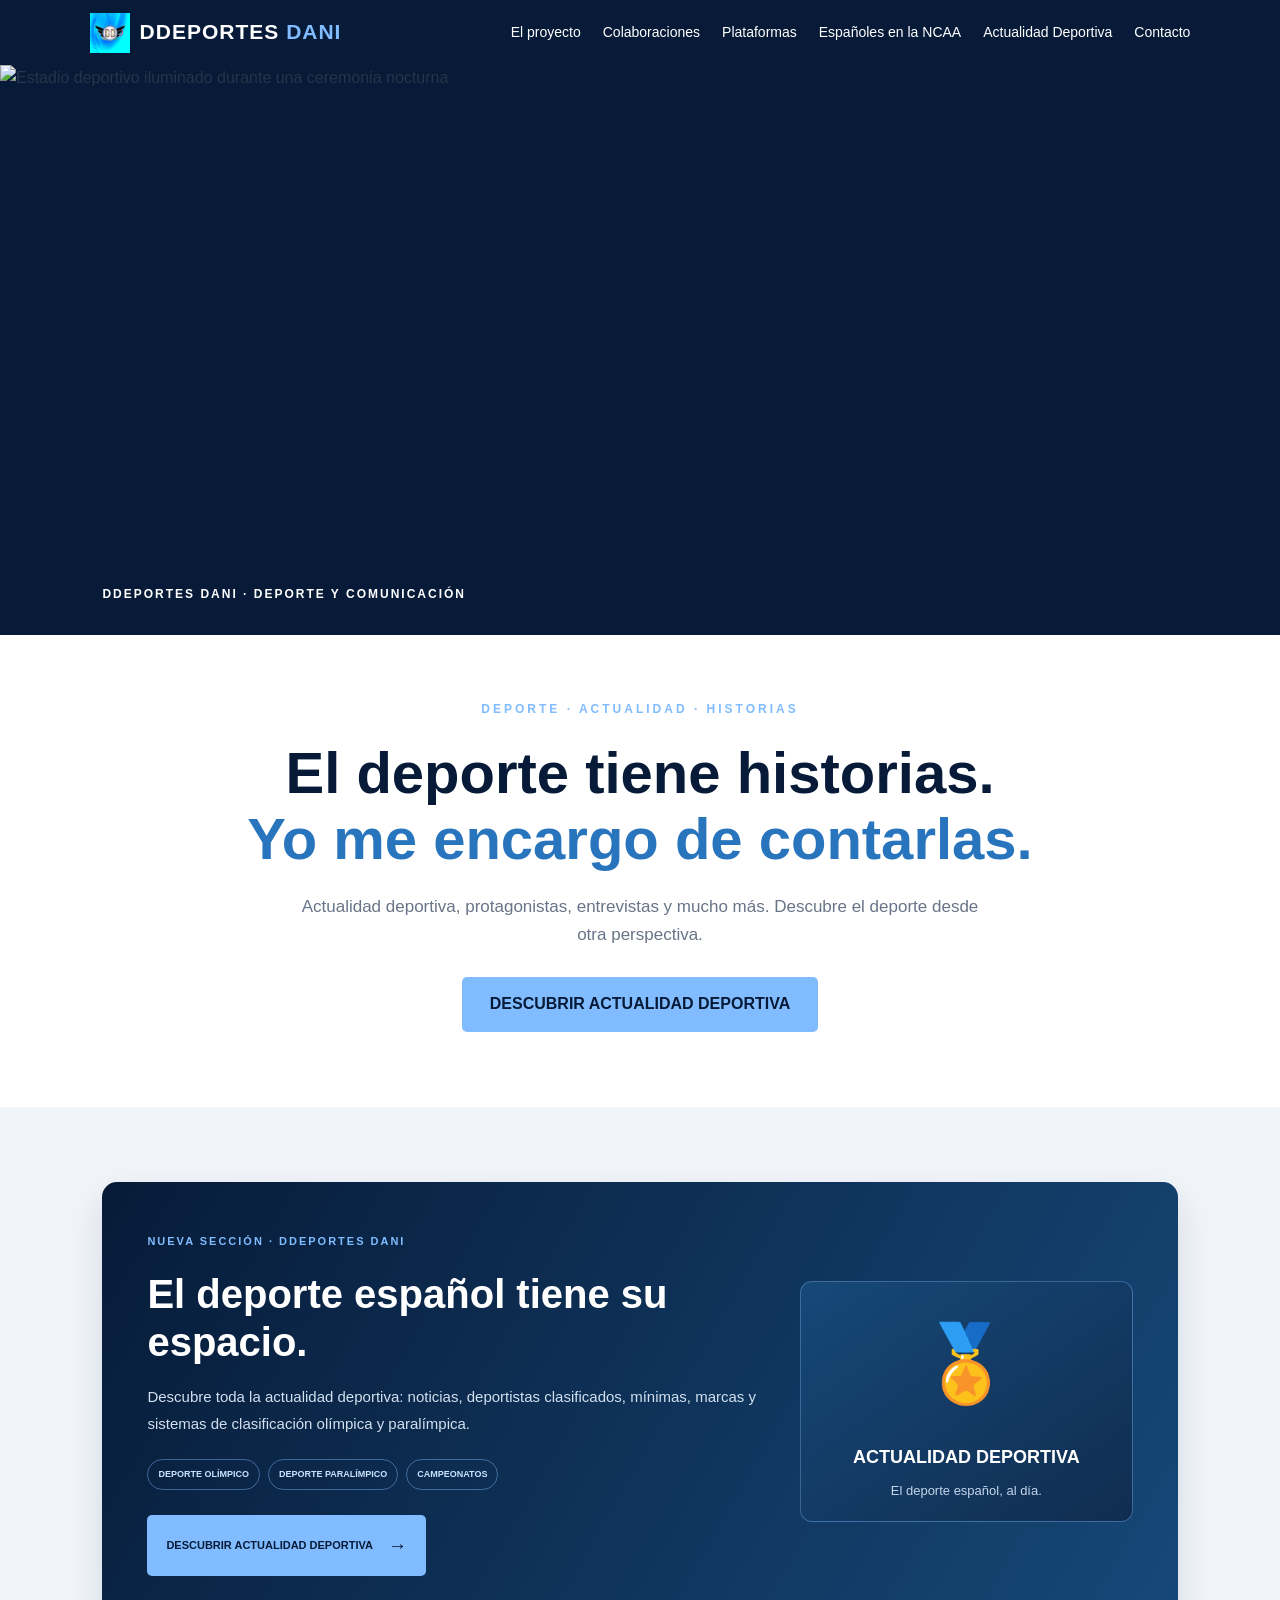
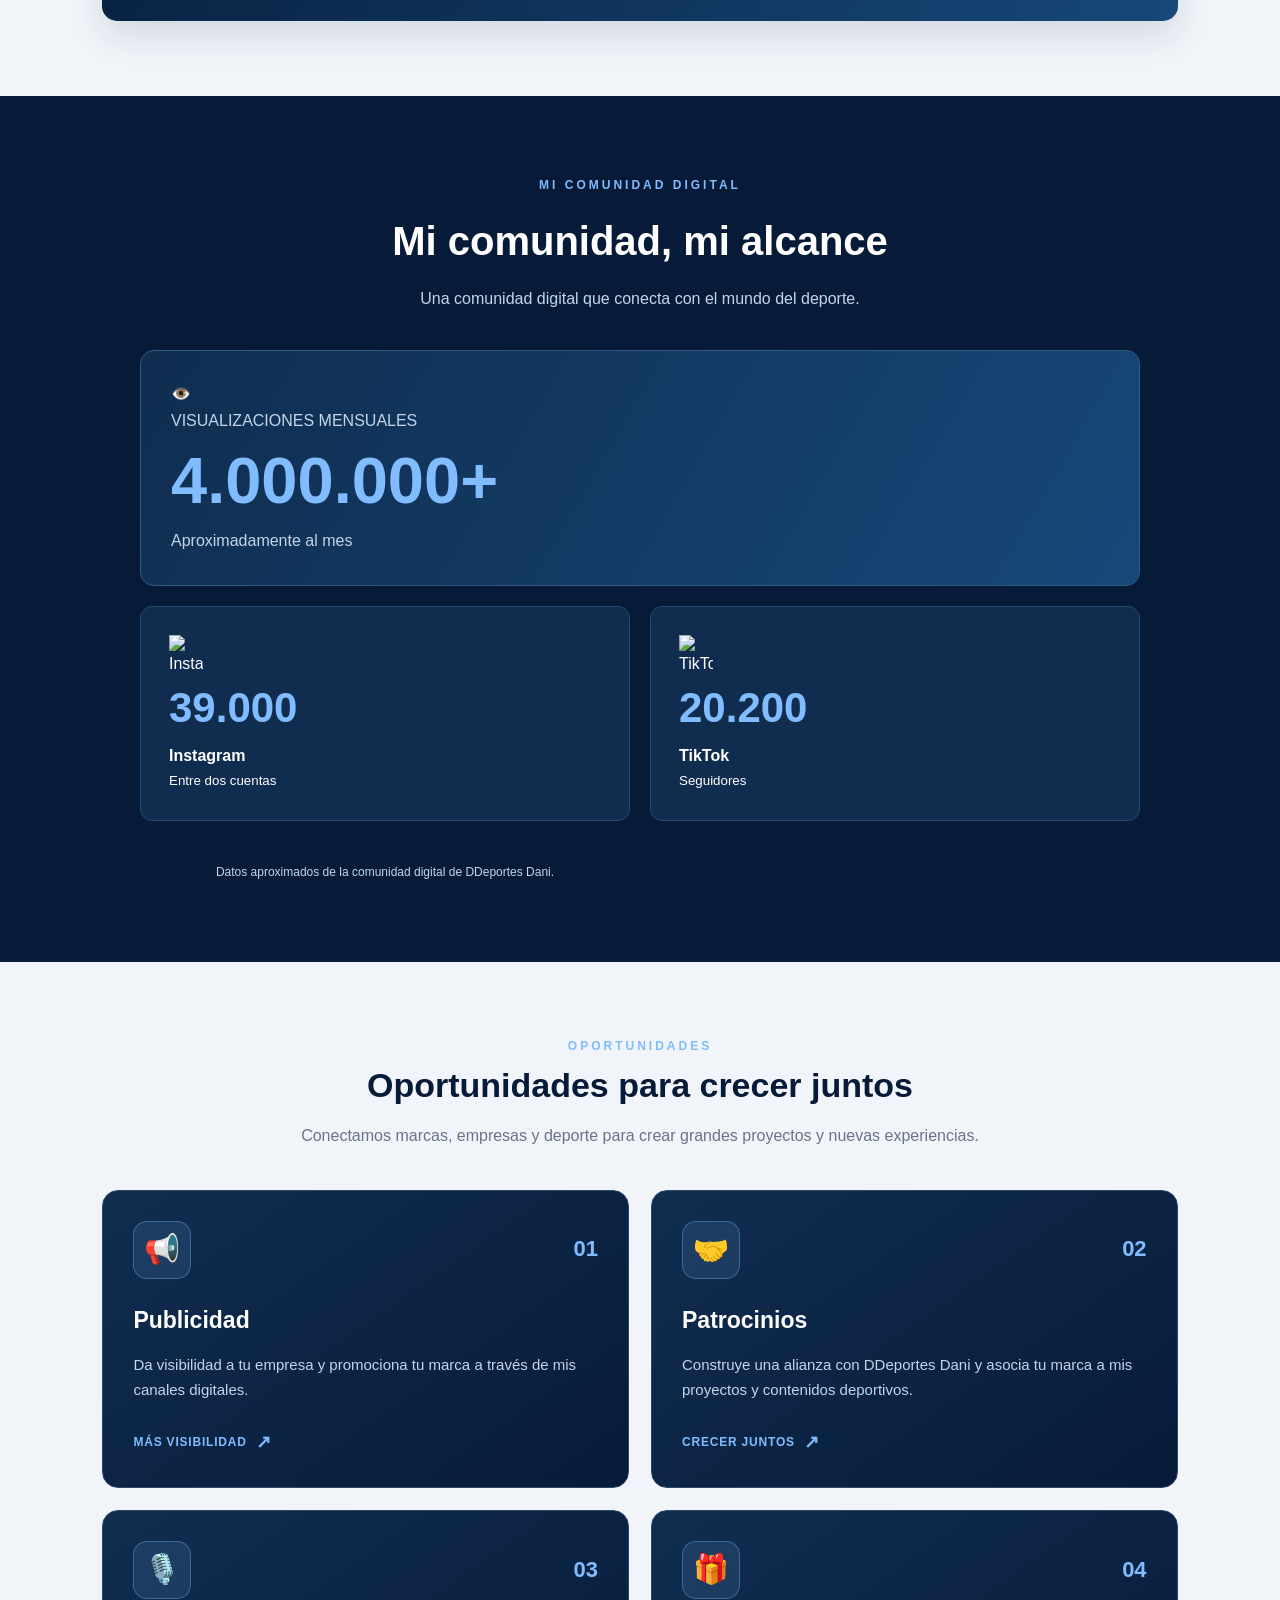
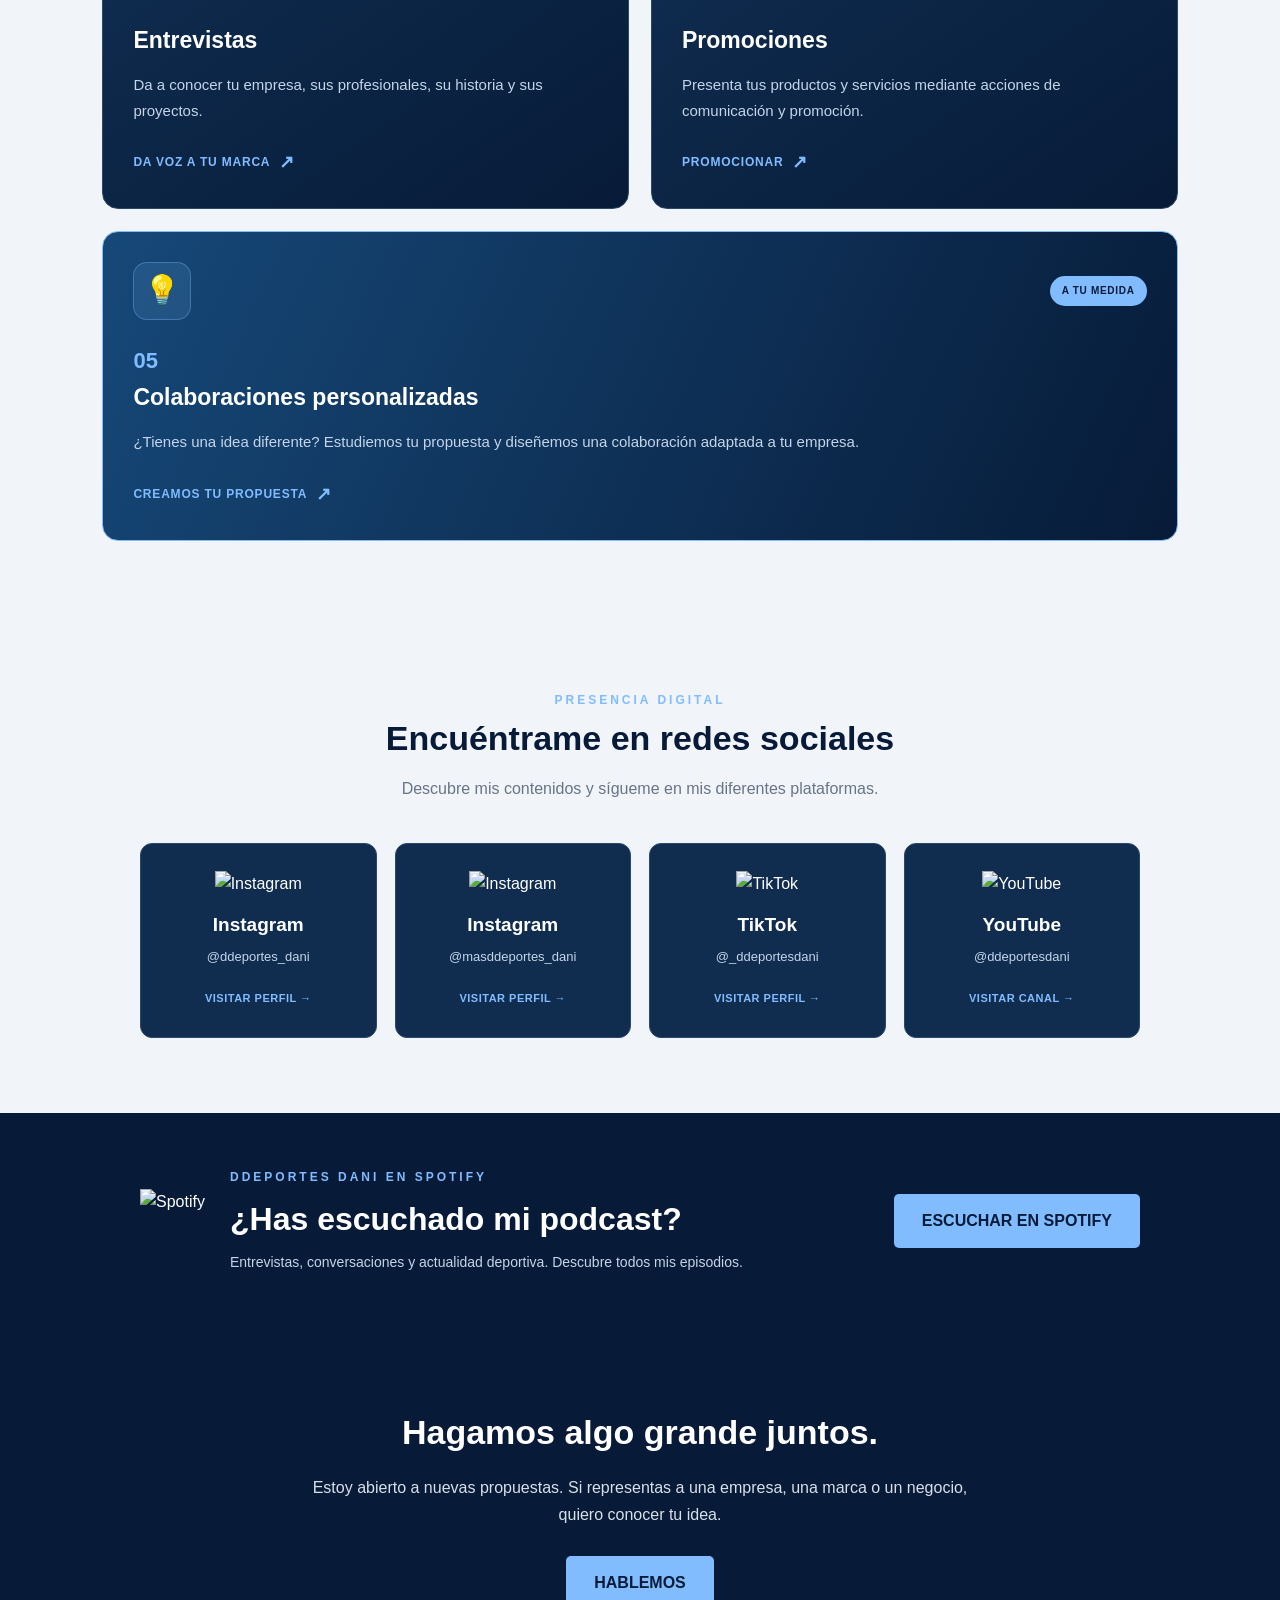
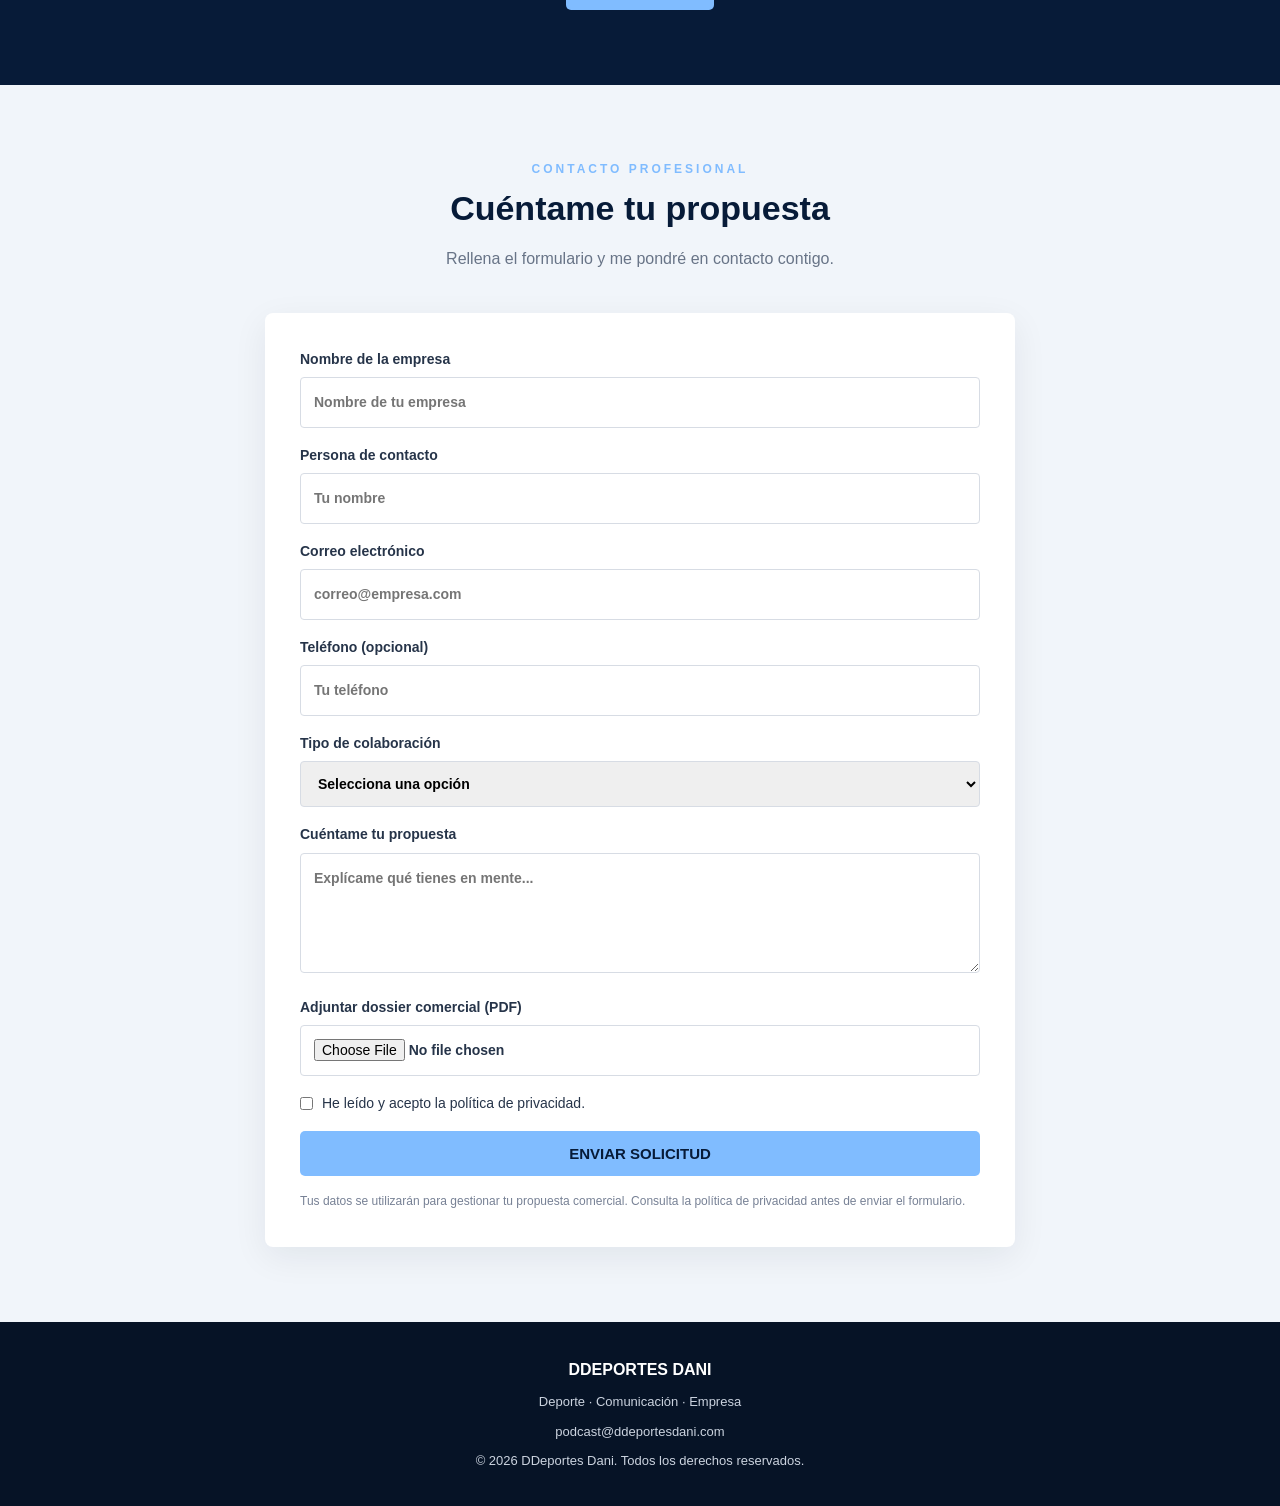
==== index.html @ 9a8748e1 "Update index.html" ====
<!DOCTYPE html>
<html lang="es">
<head>
<meta charset="UTF-8">
<meta name="viewport" content="width=device-width, initial-scale=1.0">
<meta name="description" content="DDeportes Dani. Colaboraciones, publicidad y patrocinios deportivos.">
<title>DDeportes Dani | Colabora conmigo</title>

<style>
:root {
  --navy: #071b38;
  --navy2: #102d50;
  --blue: #80bcff;
  --gold: #80bcff;
  --white: #ffffff;
  --light: #f1f5fa;
  --text: #263449;
}

* {
  box-sizing: border-box;
  margin: 0;
  padding: 0;
}

html { scroll-behavior: smooth; }

body {
  font-family: Arial, sans-serif;
  color: var(--text);
  line-height: 1.65;
}

a {
  text-decoration: none;
  color: inherit;
}

header {
  background: var(--navy);
  color: white;
  padding: 10px 7%;
  display: flex;
  align-items: center;
  justify-content: space-between;
  gap: 20px;
  min-height: 65px;
}

.logo {
  display: flex;
  align-items: center;
  gap: 10px;
  color: white;
  font-size: 21px;
  font-weight: 800;
  letter-spacing: 1px;
  white-space: nowrap;
}

.logo img {
  height: 40px;
  width: auto;
  max-width: 130px;
  object-fit: contain;
}

.logo strong { color: var(--blue); }

nav {
  display: flex;
  gap: 22px;
  font-size: 14px;
}

nav a:hover { color: var(--blue); }

.hero {
  background: linear-gradient(120deg, #071b38, #164878);
  color: white;
  padding: 105px 8%;
  text-align: center;
}

.eyebrow {
  color: var(--blue);
  font-weight: bold;
  letter-spacing: 3px;
  font-size: 12px;
}

.hero h1 {
  font-size: clamp(38px, 6vw, 65px);
  line-height: 1.12;
  max-width: 900px;
  margin: 22px auto;
}

.hero h1 .texto-azul {
  color: var(--blue) !important;
}

.hero p {
  max-width: 680px;
  margin: 0 auto 32px;
  color: #d9e5f3;
  font-size: 18px;
}

.btn {
  display: inline-block;
  background: var(--blue);
  color: var(--navy);
  padding: 14px 28px;
  border-radius: 5px;
  font-weight: bold;
  transition: .2s;
}

.btn:hover {
  background: white;
  transform: translateY(-2px);
}

section { padding: 75px 8%; }

.section-title {
  text-align: center;
  margin-bottom: 40px;
}

.section-title h2 {
  font-size: 34px;
  color: var(--navy);
}

.section-title p {
  color: #687487;
  margin-top: 10px;
}

/* ESTADISTICAS */


/* ESTADISTICAS COMERCIALES */

.stats-section {
  background: #071b38;
  color: white;
  padding: 80px 8%;
}

.stats-heading {
  text-align: center;
  margin-bottom: 38px;
}

.stats-heading h2 {
  font-size: clamp(28px, 4vw, 40px);
  margin: 12px 0;
}

.stats-heading p {
  color: #c4d5ea;
}

.stats-container {
  max-width: 1000px;
  margin: auto;
}

.stats-main {
  background: linear-gradient(120deg, #102d50, #164878);
  border: 1px solid #315b83;
  border-radius: 14px;
  padding: 30px;
  margin-bottom: 20px;
}

.stats-main h3 {
  font-size: clamp(42px, 7vw, 65px);
  color: #80bcff;
  margin: 8px 0;
  line-height: 1.2;
}

.stats-main p {
  color: #c4d5ea;
}

.stats-grid {
  display: grid;
  grid-template-columns: repeat(2, 1fr);
  gap: 20px;
}

.stat-card {
  background: #102d50;
  padding: 28px;
  border-radius: 12px;
  border: 1px solid #29486b;
  transition: transform .2s;
}

.stat-card:hover {
  transform: translateY(-5px);
}

.stat-card .stat-icon img {
  width: 34px;
  height: 34px;
  object-fit: contain;
  display: block;
  margin-bottom: 12px;
}
.stat-card h3 {
  display: block !important;
  visibility: visible !important;
  opacity: 1 !important;
  font-size: 42px !important;
  color: #80bcff !important;
  margin: 8px 0 !important;
  line-height: 1.3;
}

.stat-card p,
.stat-card small {
  display: block !important;
  visibility: visible !important;
  color: white !important;
}

.stat-card p {
  font-weight: bold;
  color: white;
}

.stat-card small {
  color: #c4d5ea;
}

.stats-note {
  text-align: center;
  color: #c4d5ea;
  font-size: 12px;
  margin-top: 22px;
}

@media(max-width: 600px) {
  .stats-grid {
    grid-template-columns: 1fr;
  }

  .stats-main {
    padding: 23px;
  }
}


/* PODCAST */

.podcast-section {
  background: var(--light);
}

.podcast-container {
  max-width: 750px;
  margin: auto;
}

.podcast-container iframe {
  width: 100%;
  border: 0;
  border-radius: 12px;
}

/* TARJETAS */

.soft { background: var(--light); }

.cards {
  display: grid;
  grid-template-columns: repeat(auto-fit, minmax(220px, 1fr));
  gap: 22px;
}

.card {
  background: white;
  border: 1px solid #e6e9ee;
  padding: 30px 25px;
  border-radius: 8px;
  box-shadow: 0 8px 25px #1729410b;
}

.card .number {
  font-size: 25px;
  color: #2875bd;
  font-weight: bold;
}

.card h3 {
  color: var(--navy);
  margin: 12px 0;
}

/* PRESENTACION */

.intro {
  max-width: 850px;
  margin: auto;
  text-align: center;
}

.intro p { font-size: 18px; }

/* CONTACTO */

.highlight {
  background: var(--navy);
  color: white;
  text-align: center;
}

.highlight h2 {
  font-size: 34px;
  margin-bottom: 15px;
}

.highlight p {
  max-width: 700px;
  margin: 0 auto 28px;
  color: #d9e0e9;
}

.contact-wrap {
  max-width: 750px;
  margin: auto;
  background: white;
  padding: 35px;
  border-radius: 8px;
  box-shadow: 0 10px 35px #101b2c12;
}

form {
  display: grid;
  gap: 16px;
}

label {
  font-weight: bold;
  font-size: 14px;
}

input, select, textarea {
  width: 100%;
  padding: 13px;
  margin-top: 6px;
  border: 1px solid #d7dce4;
  border-radius: 4px;
  font: inherit;
}

textarea {
  min-height: 120px;
  resize: vertical;
}

button {
  border: 0;
  cursor: pointer;
  font-size: 15px;
}

.privacy {
  display: flex;
  gap: 9px;
  align-items: flex-start;
  font-weight: normal;
}

.privacy input {
  width: auto;
  margin-top: 5px;
}

.note {
  font-size: 12px;
  color: #778195;
}

footer {
  background: #061326;
  color: #cbd3df;
  padding: 35px 8%;
  text-align: center;
}

footer strong { color: white; }
footer p { font-size: 13px; margin-top: 8px; }

@media(max-width: 700px) {
  header {
    flex-direction: column;
    padding: 12px 5%;
  }

  nav {
    flex-wrap: wrap;
    justify-content: center;
    gap: 12px;
  }

  .logo img { height: 35px; }

  .hero { padding: 75px 7%; }

  section { padding: 55px 7%; }

  .contact-wrap { padding: 22px; }

  .stats-grid { grid-template-columns: 1fr; }
}
  
/* REDES SOCIALES */

.social-section {
  background: #f1f5fa;
  padding: 75px 8%;
}

.social-grid {
  max-width: 1000px;
  margin: auto;
  display: grid;
  grid-template-columns: repeat(4, 1fr);
  gap: 18px;
}

.social-card {
  background: #102d50;
  border: 1px solid #29486b;
  border-radius: 12px;
  padding: 27px 15px;
  text-align: center;
  color: white;
  transition: .25s;
}

.social-card:hover {
  transform: translateY(-6px);
  background: #164878;
  box-shadow: 0 12px 25px #071b3820;
}

.social-card img {
  width: 42px;
  height: 42px;
  object-fit: contain;
  margin-bottom: 12px;
}

.social-card h3 {
  font-size: 19px;
  margin-bottom: 5px;
}

.social-card p {
  color: #c4d5ea;
  font-size: 13px;
  margin-bottom: 17px;
  overflow-wrap: anywhere;
}

.social-card span {
  color: #80bcff;
  font-size: 11px;
  font-weight: bold;
  letter-spacing: .5px;
}

/* SPOTIFY */

.spotify-section {
  background: #071b38;
  padding: 55px 8%;
  color: white;
}

.spotify-content {
  max-width: 1000px;
  margin: auto;
  display: flex;
  align-items: center;
  gap: 25px;
}

.spotify-logo {
  width: 65px;
  height: 65px;
  flex-shrink: 0;
}

.spotify-content h2 {
  font-size: clamp(23px, 3vw, 32px);
  margin: 5px 0;
}

.spotify-content p {
  color: #c4d5ea;
  font-size: 14px;
}

.spotify-content .btn {
  margin-left: auto;
  white-space: nowrap;
}

@media(max-width: 800px) {
  .social-grid {
    grid-template-columns: repeat(2, 1fr);
  }

  .spotify-content {
    flex-direction: column;
    text-align: center;
  }

  .spotify-content .btn {
    margin: 5px auto 0;
  }
}

@media(max-width: 400px) {
  .social-grid {
    grid-template-columns: 1fr;
  }
}

/* NUEVA SECCION OPORTUNIDADES */

.opportunities-section {
  background: #f1f5fa;
}

.opportunities-grid {
  max-width: 1100px;
  margin: auto;
  display: grid;
  grid-template-columns: repeat(2, 1fr);
  gap: 22px;
}

.opportunity-card {
  background: linear-gradient(145deg, #102d50, #071b38);
  border: 1px solid #29486b;
  border-radius: 16px;
  padding: 30px;
  color: white;
  position: relative;
  overflow: hidden;
  transition: transform .3s ease,
              box-shadow .3s ease,
              border-color .3s ease;
}

.opportunity-card:hover {
  transform: translateY(-7px);
  border-color: #80bcff;
  box-shadow: 0 15px 35px #071b3825;
}

.opportunity-top {
  display: flex;
  justify-content: space-between;
  align-items: center;
  margin-bottom: 23px;
}

.opportunity-icon {
  width: 58px;
  height: 58px;
  background: #80bcff20;
  border: 1px solid #80bcff55;
  border-radius: 14px;
  display: flex;
  align-items: center;
  justify-content: center;
  font-size: 29px;
}

.opportunity-number {
  color: #80bcff;
  font-size: 22px;
  font-weight: 800;
}

.opportunity-card h3 {
  color: white;
  font-size: 23px;
  margin-bottom: 12px;
}

.opportunity-card p {
  color: #c4d5ea;
  font-size: 15px;
  line-height: 1.7;
  margin-bottom: 25px;
}

.opportunity-card a {
  color: #80bcff;
  font-size: 12px;
  font-weight: 800;
  letter-spacing: .8px;
  display: inline-flex;
  gap: 9px;
  align-items: center;
}

.opportunity-card a span {
  font-size: 18px;
  transition: transform .2s;
}

.opportunity-card a:hover span {
  transform: translate(4px, -3px);
}

.opportunity-featured {
  grid-column: 1 / -1;
  background: linear-gradient(115deg, #164878, #071b38);
  border-color: #80bcff;
}

.opportunity-tag {
  color: #071b38;
  background: #80bcff;
  padding: 7px 12px;
  border-radius: 30px;
  font-size: 10px;
  font-weight: 800;
  letter-spacing: .7px;
}

@media(max-width: 650px) {
  .opportunities-grid {
    grid-template-columns: 1fr;
  }

  .opportunity-featured {
    grid-column: auto;
  }

  .opportunity-card {
    padding: 25px;
  }
}


/* ACTUALIDAD DEPORTIVA - ACCESO DESDE PORTADA */

.actualidad-home {
  padding: 75px 8%;
  background: #f1f5fa;
}

.actualidad-home-container {
  max-width: 1100px;
  margin: auto;
  display: grid;
  grid-template-columns: 1.3fr .7fr;
  align-items: center;
  gap: 35px;
  background: linear-gradient(120deg, #071b38, #164878);
  padding: 45px;
  border-radius: 15px;
  color: white;
  box-shadow: 0 15px 35px #071b3820;
}

.actualidad-home-label {
  color: #80bcff;
  font-size: 11px;
  font-weight: 900;
  letter-spacing: 2px;
}

.actualidad-home-text h2 {
  font-size: clamp(28px, 4vw, 40px);
  line-height: 1.2;
  margin: 17px 0;
}

.actualidad-home-text p {
  color: #d2e0ef;
  font-size: 15px;
  line-height: 1.8;
  margin-bottom: 22px;
}

.actualidad-home-tags {
  display: flex;
  flex-wrap: wrap;
  gap: 8px;
  margin-bottom: 25px;
}

.actualidad-home-tags span {
  border: 1px solid #80bcff70;
  color: #c9e3ff;
  border-radius: 30px;
  padding: 7px 10px;
  font-size: 9px;
  font-weight: bold;
}

.actualidad-home-button {
  display: inline-flex;
  gap: 15px;
  align-items: center;
  background: #80bcff;
  color: #071b38;
  padding: 15px 19px;
  border-radius: 5px;
  font-size: 11px;
  font-weight: 900;
  transition: .25s;
}

.actualidad-home-button:hover {
  background: white;
  transform: translateY(-3px);
}

.actualidad-home-button span {
  font-size: 19px;
}

.actualidad-home-visual {
  min-height: 230px;
  border: 1px solid #80bcff60;
  border-radius: 12px;
  background: linear-gradient(145deg, #164878, #102d50);
  display: flex;
  flex-direction: column;
  align-items: center;
  justify-content: center;
  text-align: center;
  padding: 20px;
}

.actualidad-home-icon {
  font-size: 75px;
  margin-bottom: 18px;
}

.actualidad-home-caption strong {
  display: block;
  font-size: 18px;
}

.actualidad-home-caption span {
  display: block;
  color: #c4d5ea;
  font-size: 13px;
  margin-top: 7px;
}

@media(max-width:700px) {
  .actualidad-home {
    padding: 50px 5%;
  }

  .actualidad-home-container {
    grid-template-columns: 1fr;
    padding: 27px;
  }

  .actualidad-home-visual {
    min-height: 170px;
  }
}

/* NUEVA PORTADA EDITORIAL */

.hero-editorial {
  padding: 0;
  background: #ffffff;
}

.hero-image {
  position: relative;
  width: 100%;
  height: clamp(280px, 48vw, 570px);
  overflow: hidden;
  background: #071b38;
}

.hero-image img {
  width: 100%;
  height: 100%;
  display: block;
  object-fit: cover;
  object-position: center;
}

.hero-image-overlay {
  position: absolute;
  inset: 0;
  display: flex;
  align-items: flex-end;
  padding: 30px 8%;
  background: linear-gradient(
    transparent 55%,
    rgba(7,27,56,.65)
  );
}

.hero-image-overlay span {
  color: white;
  font-size: 12px;
  font-weight: bold;
  letter-spacing: 2px;
}

.hero-editorial-content {
  max-width: 1000px;
  margin: auto;
  padding: 65px 25px 75px;
  text-align: center;
}

.hero-editorial-content h1 {
  font-size: clamp(36px, 5vw, 58px);
  line-height: 1.15;
  color: #071b38;
  margin: 20px auto;
}

.hero-editorial-content h1 span {
  display: block;
  color: #2875bd;
}

.hero-editorial-content p {
  max-width: 680px;
  margin: 0 auto 28px;
  font-size: 17px;
  color: #687487;
}

@media(max-width: 600px) {
  .hero-image {
    height: 300px;
  }

  .hero-editorial-content {
    padding: 45px 22px 55px;
  }
}

</style>
</head>

<body>

<header>
  <a class="logo" href="#">
    <img src="logo.jpg" alt="Logo DDeportes Dani">
    <span>DDEPORTES <strong>DANI</strong></span>
  </a>


<nav>
    <a href="#nosotros">El proyecto</a>
    <a href="#servicios">Colaboraciones</a>
    <a href="#plataformas">Plataformas</a>
    <a href="/ncaa/">Españoles en la NCAA</a>
<a href="/actualidad-deportiva/">Actualidad Deportiva</a>
<a href="#contacto">Contacto</a>
</nav>

</header>

<main>


<!-- PORTADA DDEPORTES DANI -->

<section class="hero-editorial">

  <div class="hero-image">
    <img src="images/portada-deportes.jpg"
         alt="Estadio deportivo iluminado durante una ceremonia nocturna">

    <div class="hero-image-overlay">
      <span>DDEPORTES DANI · DEPORTE Y COMUNICACIÓN</span>
    </div>
  </div>

  <div class="hero-editorial-content">

    <div class="eyebrow">DEPORTE · ACTUALIDAD · HISTORIAS</div>

    <h1>
      El deporte tiene historias.
      <span>Yo me encargo de contarlas.</span>
    </h1>

    <p>
      Actualidad deportiva, protagonistas, entrevistas
      y mucho más. Descubre el deporte desde otra perspectiva.
    </p>

    <a href="/actualidad-deportiva/" class="btn">
      DESCUBRIR ACTUALIDAD DEPORTIVA
    </a>

  </div>

</section>


<!-- ACTUALIDAD DEPORTIVA -->
<section class="actualidad-home">
  <div class="actualidad-home-container">

    <div class="actualidad-home-text">
      <span class="actualidad-home-label">
        NUEVA SECCIÓN · DDEPORTES DANI
      </span>

      <h2>El deporte español tiene su espacio.</h2>

      <p>
        Descubre toda la actualidad deportiva:
        noticias, deportistas clasificados,
        mínimas, marcas y sistemas de clasificación
        olímpica y paralímpica.
      </p>

      <div class="actualidad-home-tags">
        <span>DEPORTE OLÍMPICO</span>
        <span>DEPORTE PARALÍMPICO</span>
        <span>CAMPEONATOS</span>
      </div>

      <a href="/actualidad-deportiva/" class="actualidad-home-button">
        DESCUBRIR ACTUALIDAD DEPORTIVA
        <span>→</span>
      </a>
    </div>

    <div class="actualidad-home-visual">
      <div class="actualidad-home-icon">🏅</div>
      <div class="actualidad-home-caption">
        <strong>ACTUALIDAD DEPORTIVA</strong>
        <span>El deporte español, al día.</span>
      </div>
    </div>

  </div>
</section>


<!-- 2. ESTADISTICAS -->

<section class="stats-section" id="comunidad">

  <div class="stats-container">

    <div class="stats-heading">
      <div class="eyebrow">MI COMUNIDAD DIGITAL</div>
      <h2>Mi comunidad, mi alcance</h2>
      <p>
        Una comunidad digital que conecta con el mundo del deporte.
      </p>
    </div>

    <div class="stats-main">
      <div class="stat-icon">👁️</div>
      <p>VISUALIZACIONES MENSUALES</p>
      <h3>4.000.000+</h3>
      <p>Aproximadamente al mes</p>
    </div>

    <div class="stats-grid">

      <div class="stat-card">
      <div class="stat-icon">
  <img src="https://cdn.simpleicons.org/instagram/E9A4D0"
       alt="Instagram">
</div>
        <h3>39.000</h3>
        <p>Instagram</p>
        <small>Entre dos cuentas</small>
      </div>
<div class="stat-card">
  <div class="stat-icon">
    <img src="https://cdn.simpleicons.org/tiktok/FFFFFF"
         alt="TikTok">
  </div>
  <h3>20.200</h3>
  <p>TikTok</p>
  <small>Seguidores</small>
</div>

    <p class="stats-note">
      Datos aproximados de la comunidad digital de DDeportes Dani.
    </p>

  </div>

</section>


<!-- 4. OPORTUNIDADES -->
<section class="opportunities-section" id="servicios">

  <div class="section-title">
    <div class="eyebrow">OPORTUNIDADES</div>
    <h2>Oportunidades para crecer juntos</h2>
    <p>
      Conectamos marcas, empresas y deporte para crear
      grandes proyectos y nuevas experiencias.
    </p>
  </div>

  <div class="opportunities-grid">

    <article class="opportunity-card">
      <div class="opportunity-top">
        <span class="opportunity-icon">📢</span>
        <span class="opportunity-number">01</span>
      </div>
      <h3>Publicidad</h3>
      <p>
        Da visibilidad a tu empresa y promociona tu marca
        a través de mis canales digitales.
      </p>
      <a href="#contacto">MÁS VISIBILIDAD <span>↗</span></a>
    </article>

    <article class="opportunity-card">
      <div class="opportunity-top">
        <span class="opportunity-icon">🤝</span>
        <span class="opportunity-number">02</span>
      </div>
      <h3>Patrocinios</h3>
      <p>
        Construye una alianza con DDeportes Dani y asocia
        tu marca a mis proyectos y contenidos deportivos.
      </p>
      <a href="#contacto">CRECER JUNTOS <span>↗</span></a>
    </article>

    <article class="opportunity-card">
      <div class="opportunity-top">
        <span class="opportunity-icon">🎙️</span>
        <span class="opportunity-number">03</span>
      </div>
      <h3>Entrevistas</h3>
      <p>
        Da a conocer tu empresa, sus profesionales,
        su historia y sus proyectos.
      </p>
      <a href="#contacto">DA VOZ A TU MARCA <span>↗</span></a>
    </article>

    <article class="opportunity-card">
      <div class="opportunity-top">
        <span class="opportunity-icon">🎁</span>
        <span class="opportunity-number">04</span>
      </div>
      <h3>Promociones</h3>
      <p>
        Presenta tus productos y servicios mediante
        acciones de comunicación y promoción.
      </p>
      <a href="#contacto">PROMOCIONAR <span>↗</span></a>
    </article>

    <article class="opportunity-card opportunity-featured">
      <div class="opportunity-top">
        <span class="opportunity-icon">💡</span>
        <span class="opportunity-tag">A TU MEDIDA</span>
      </div>
      <span class="opportunity-number">05</span>
      <h3>Colaboraciones personalizadas</h3>
      <p>
        ¿Tienes una idea diferente? Estudiemos tu propuesta
        y diseñemos una colaboración adaptada a tu empresa.
      </p>
      <a href="#contacto">CREAMOS TU PROPUESTA <span>↗</span></a>
    </article>

  </div>

</section>


</section>


<!-- 5. MIS REDES SOCIALES -->

<section class="social-section" id="plataformas">

  <div class="section-title">
    <div class="eyebrow">PRESENCIA DIGITAL</div>
    <h2>Encuéntrame en redes sociales</h2>
    <p>
      Descubre mis contenidos y sígueme en mis diferentes plataformas.
    </p>
  </div>

  <div class="social-grid">

    <a class="social-card"
       href="https://www.instagram.com/ddeportes_dani/"
       target="_blank" rel="noopener">
      <img src="https://cdn.simpleicons.org/instagram/E9A4D0"
           alt="Instagram">
      <h3>Instagram</h3>
      <p>@ddeportes_dani</p>
      <span>VISITAR PERFIL →</span>
    </a>

    <a class="social-card"
       href="https://www.instagram.com/masddeportes_dani/"
       target="_blank" rel="noopener">
      <img src="https://cdn.simpleicons.org/instagram/E9A4D0"
           alt="Instagram">
      <h3>Instagram</h3>
      <p>@masddeportes_dani</p>
      <span>VISITAR PERFIL →</span>
    </a>

    <a class="social-card"
       href="https://www.tiktok.com/@_ddeportesdani"
       target="_blank" rel="noopener">
      <img src="https://cdn.simpleicons.org/tiktok/FFFFFF"
           alt="TikTok">
      <h3>TikTok</h3>
      <p>@_ddeportesdani</p>
      <span>VISITAR PERFIL →</span>
    </a>

    <a class="social-card"
       href="https://www.youtube.com/@ddeportesdani"
       target="_blank" rel="noopener">
      <img src="https://cdn.simpleicons.org/youtube/FF5555"
           alt="YouTube">
      <h3>YouTube</h3>
      <p>@ddeportesdani</p>
      <span>VISITAR CANAL →</span>
    </a>

  </div>

</section>

<!-- 6. MI PODCAST -->

<section class="spotify-section">

  <div class="spotify-content">

    <img
      src="https://cdn.simpleicons.org/spotify/1ED760"
      alt="Spotify"
      class="spotify-logo">

    <div>
      <div class="eyebrow">DDEPORTES DANI EN SPOTIFY</div>
      <h2>¿Has escuchado mi podcast?</h2>
      <p>
        Entrevistas, conversaciones y actualidad deportiva.
        Descubre todos mis episodios.
      </p>
    </div>

    <a
      href="https://open.spotify.com/show/1aGTxcUhdB43NSuspuUHQ2"
      target="_blank"
      rel="noopener"
      class="btn">
      ESCUCHAR EN SPOTIFY
    </a>

  </div>

</section>


<!-- 6. LLAMADA A LA ACCION -->

<section class="highlight">

  <h2>Hagamos algo grande juntos.</h2>

  <p>
    Estoy abierto a nuevas propuestas.
    Si representas a una empresa, una marca o un negocio,
    quiero conocer tu idea.
  </p>

  <a href="#contacto" class="btn">HABLEMOS</a>

</section>

<!-- 7. CONTACTO -->

<section id="contacto" class="soft">

  <div class="section-title">
    <div class="eyebrow">CONTACTO PROFESIONAL</div>
    <h2>Cuéntame tu propuesta</h2>
    <p>
      Rellena el formulario y me pondré en contacto contigo.
    </p>
  </div>

  <div class="contact-wrap">

    <form action="https://formsubmit.co/podcast@ddeportesdani.com"
          method="POST"
          enctype="multipart/form-data">

      <input type="hidden" name="_subject"
             value="Nueva propuesta comercial - DDeportes Dani">

      <input type="hidden" name="_captcha" value="true">

      <input type="hidden" name="_template" value="table">

      <input type="text" name="_honey"
             style="display:none">

      <label>
        Nombre de la empresa
        <input name="empresa" required
               placeholder="Nombre de tu empresa">
      </label>

      <label>
        Persona de contacto
        <input name="persona" required
               placeholder="Tu nombre">
      </label>

      <label>
        Correo electrónico
        <input name="email" type="email" required
               placeholder="correo@empresa.com">
      </label>

      <label>
        Teléfono (opcional)
        <input name="telefono" type="tel"
               placeholder="Tu teléfono">
      </label>

      <label>
        Tipo de colaboración
        <select name="tipo" required>
          <option value="">Selecciona una opción</option>
          <option>Publicidad</option>
          <option>Patrocinio</option>
          <option>Entrevista</option>
          <option>Promoción de productos o servicios</option>
          <option>Colaboración personalizada</option>
          <option>Otra propuesta</option>
        </select>
      </label>

      <label>
        Cuéntame tu propuesta
        <textarea name="mensaje" required
          placeholder="Explícame qué tienes en mente..."></textarea>
      </label>

      <label>
        Adjuntar dossier comercial (PDF)
        <input type="file" name="attachment"
               accept=".pdf,application/pdf">
      </label>

      <label class="privacy">
        <input type="checkbox" name="privacidad"
               required>
        <span>He leído y acepto la política de privacidad.</span>
      </label>

      <button class="btn" type="submit">
        ENVIAR SOLICITUD
      </button>

      <p class="note">
        Tus datos se utilizarán para gestionar tu propuesta comercial.
        Consulta la política de privacidad antes de enviar el formulario.
      </p>

    </form>

  </div>

</section>

</main>

<footer>

  <strong>DDEPORTES DANI</strong>

  <p>Deporte · Comunicación · Empresa</p>

  <p>
    <a href="mailto:podcast@ddeportesdani.com">
      podcast@ddeportesdani.com
    </a>
  </p>

  <p>© 2026 DDeportes Dani. Todos los derechos reservados.</p>

</footer>

</body>
</html>
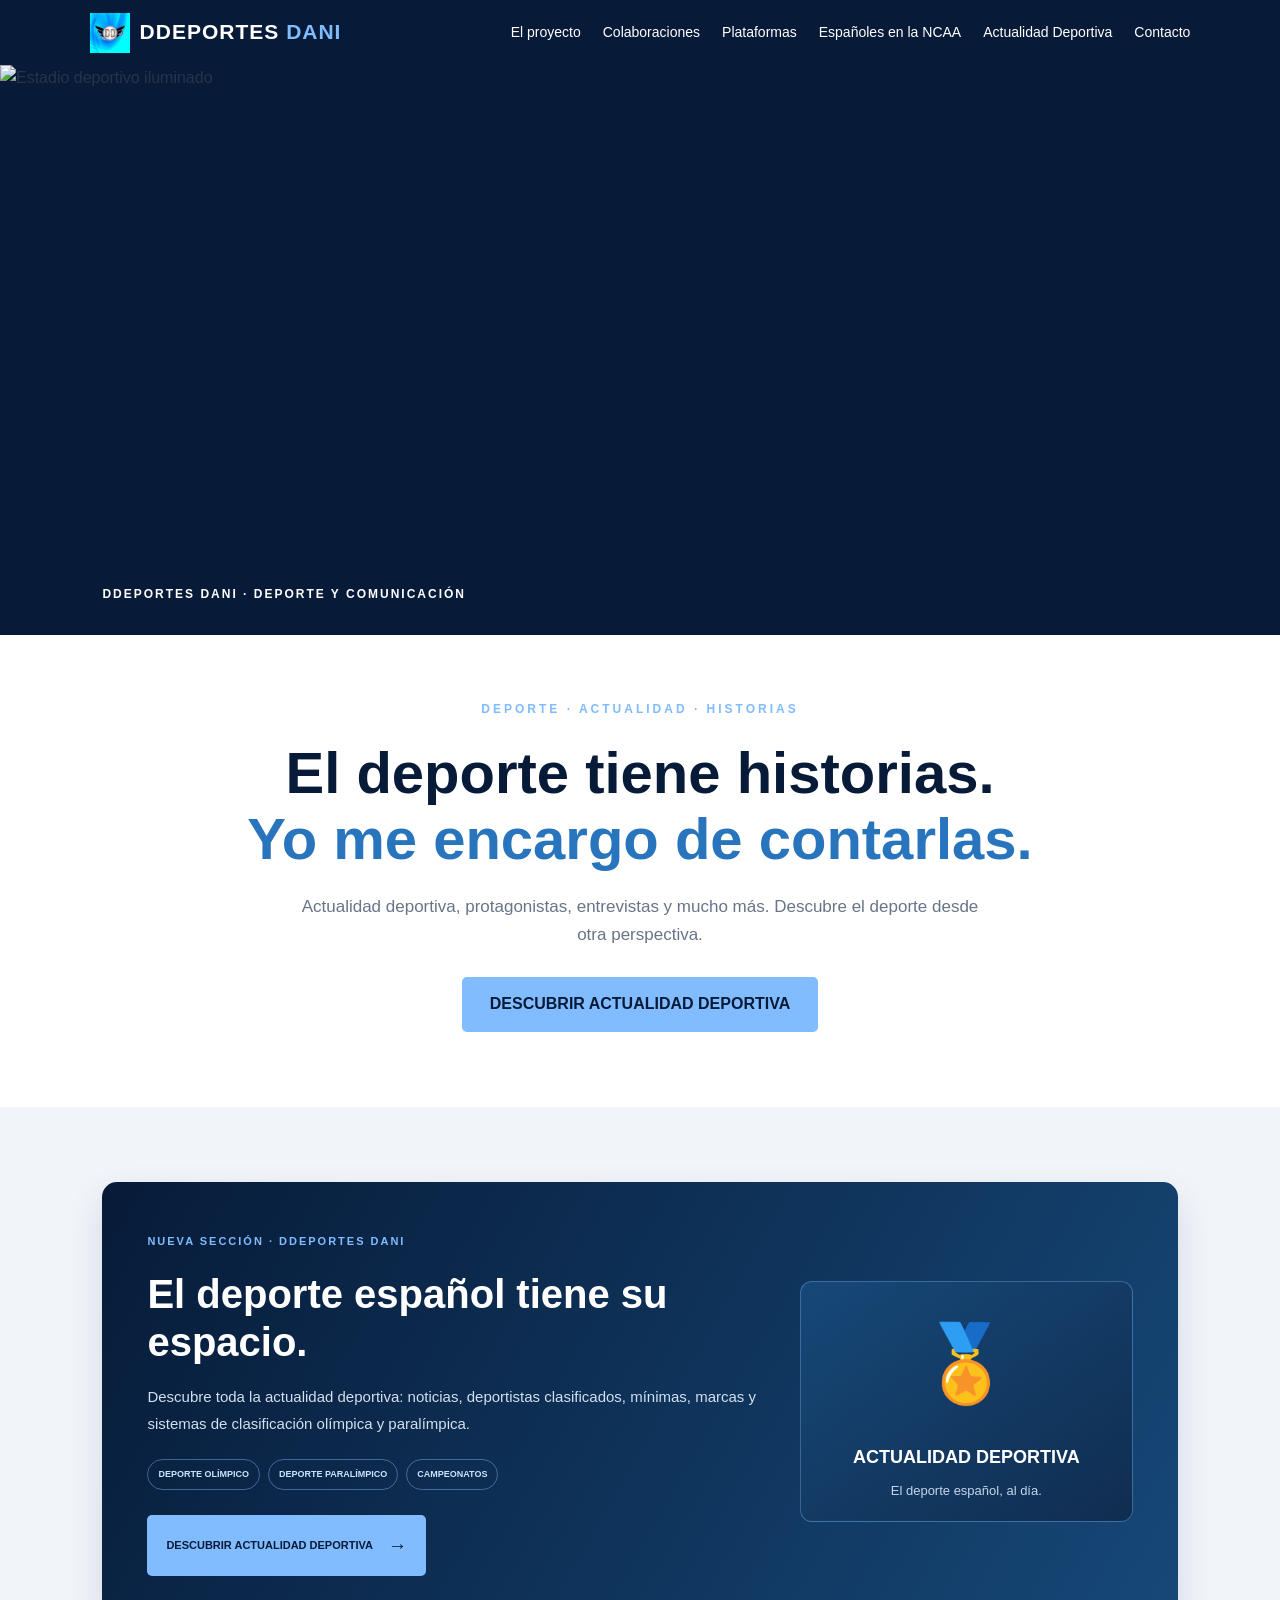
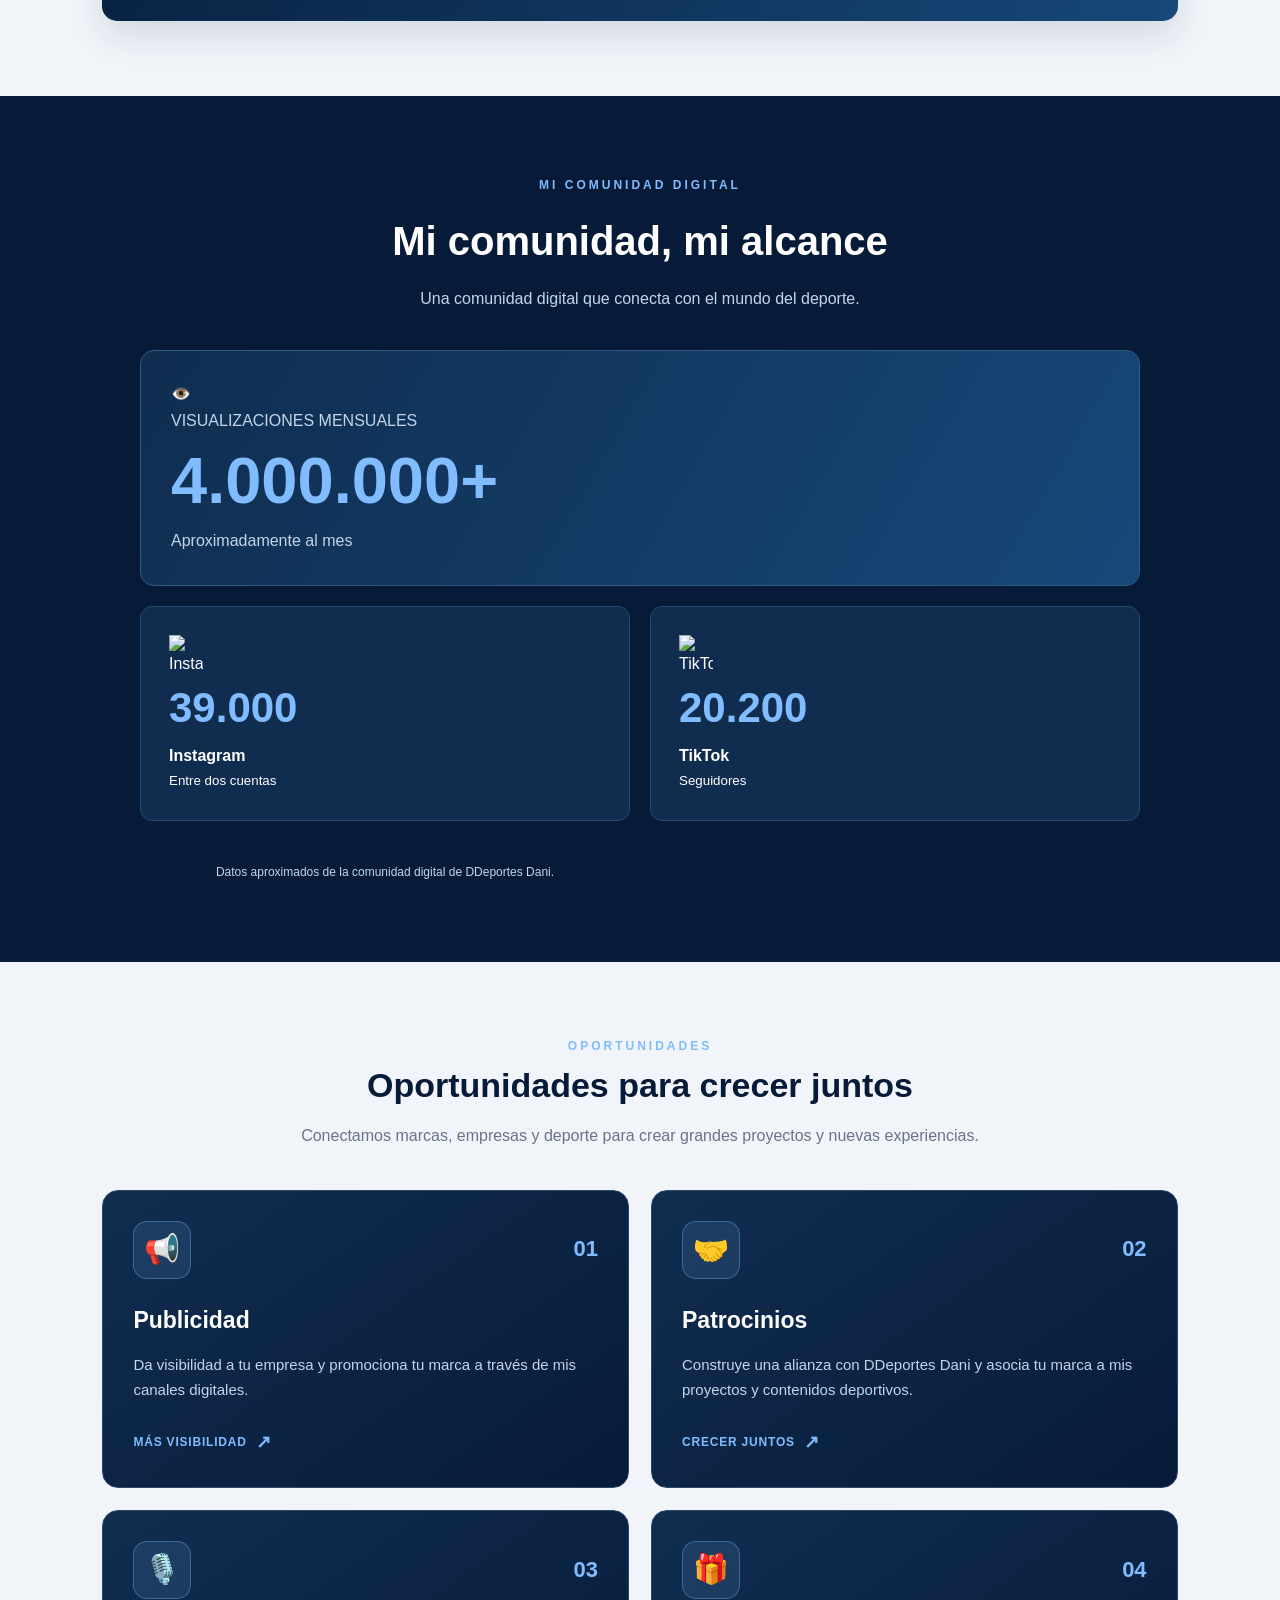
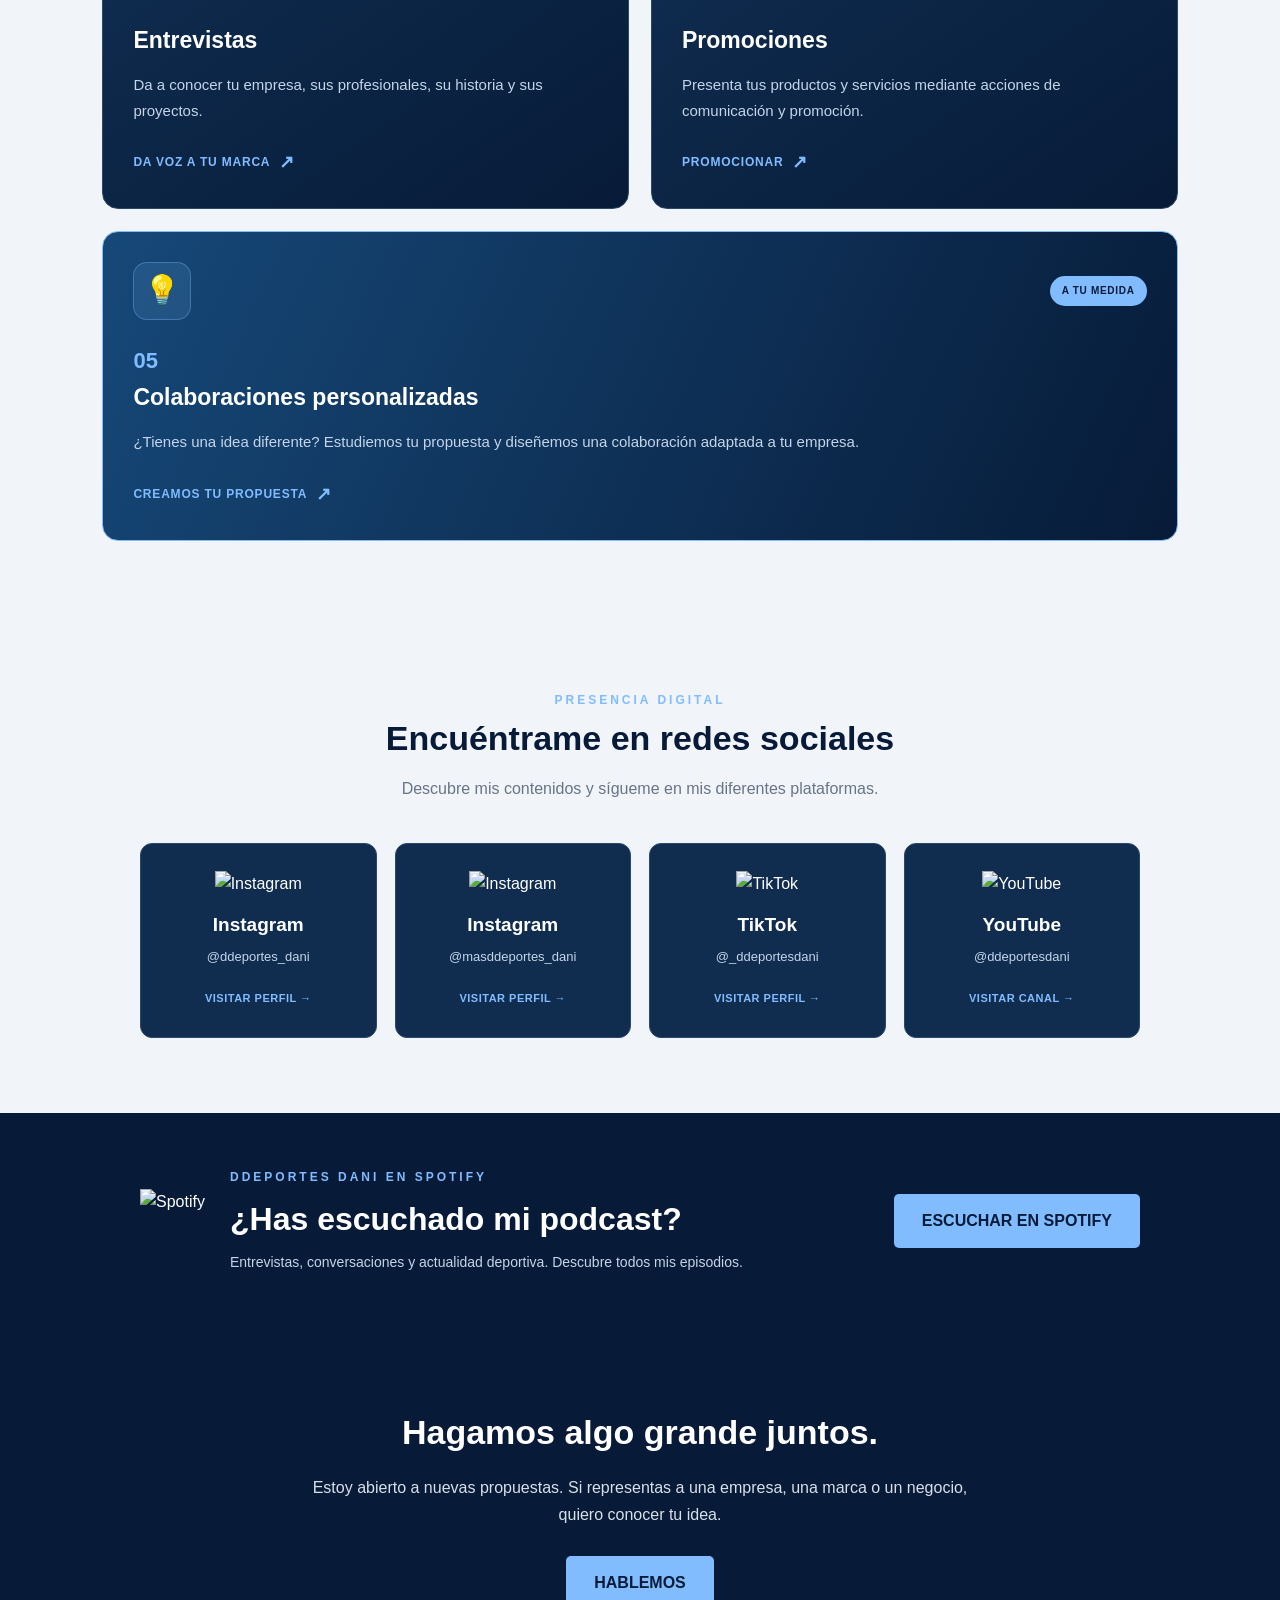
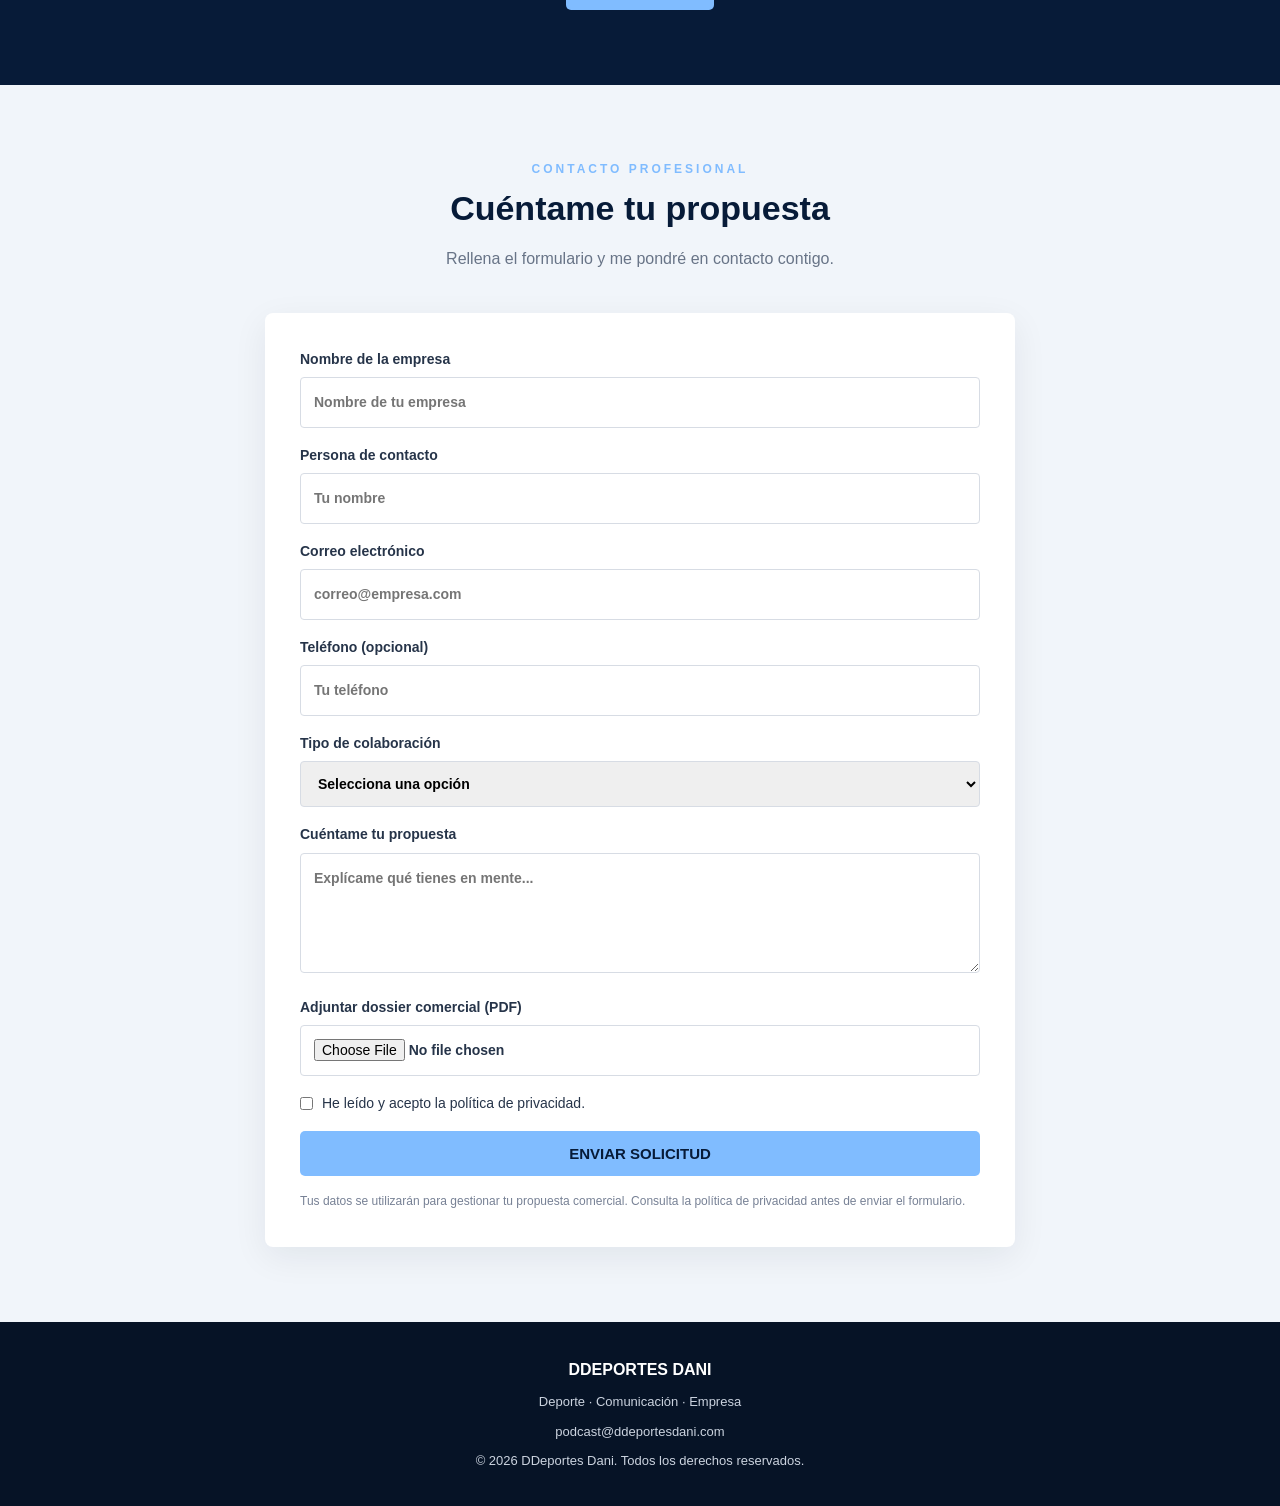
==== commit 3d09f472: "Update index.html" ====
--- a/index.html
+++ b/index.html
@@ -891,8 +891,8 @@
 <section class="hero-editorial">
 
   <div class="hero-image">
-    <img src="images/portada-deportes.jpg"
-         alt="Estadio deportivo iluminado durante una ceremonia nocturna">
+   <img src="images/portada-deportes.jpg"
+     alt="Estadio deportivo iluminado">
 
     <div class="hero-image-overlay">
       <span>DDEPORTES DANI · DEPORTE Y COMUNICACIÓN</span>
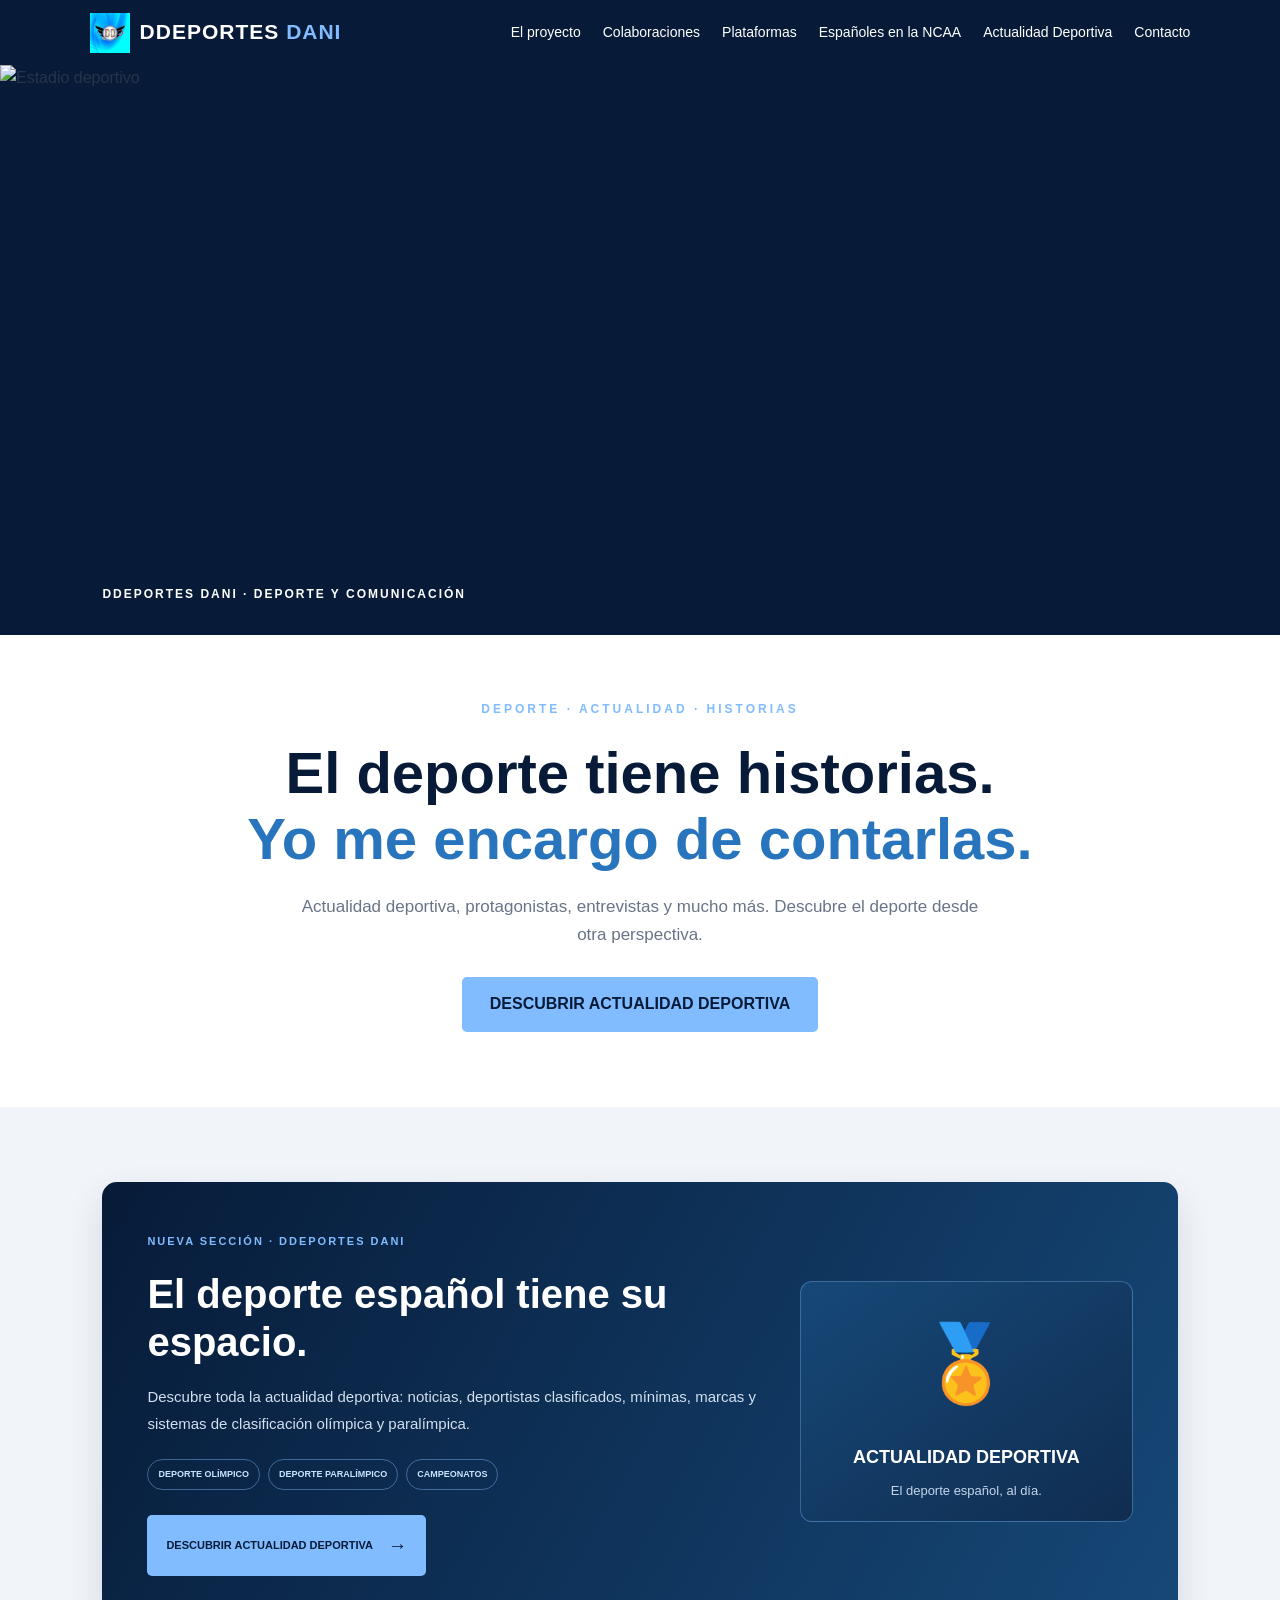
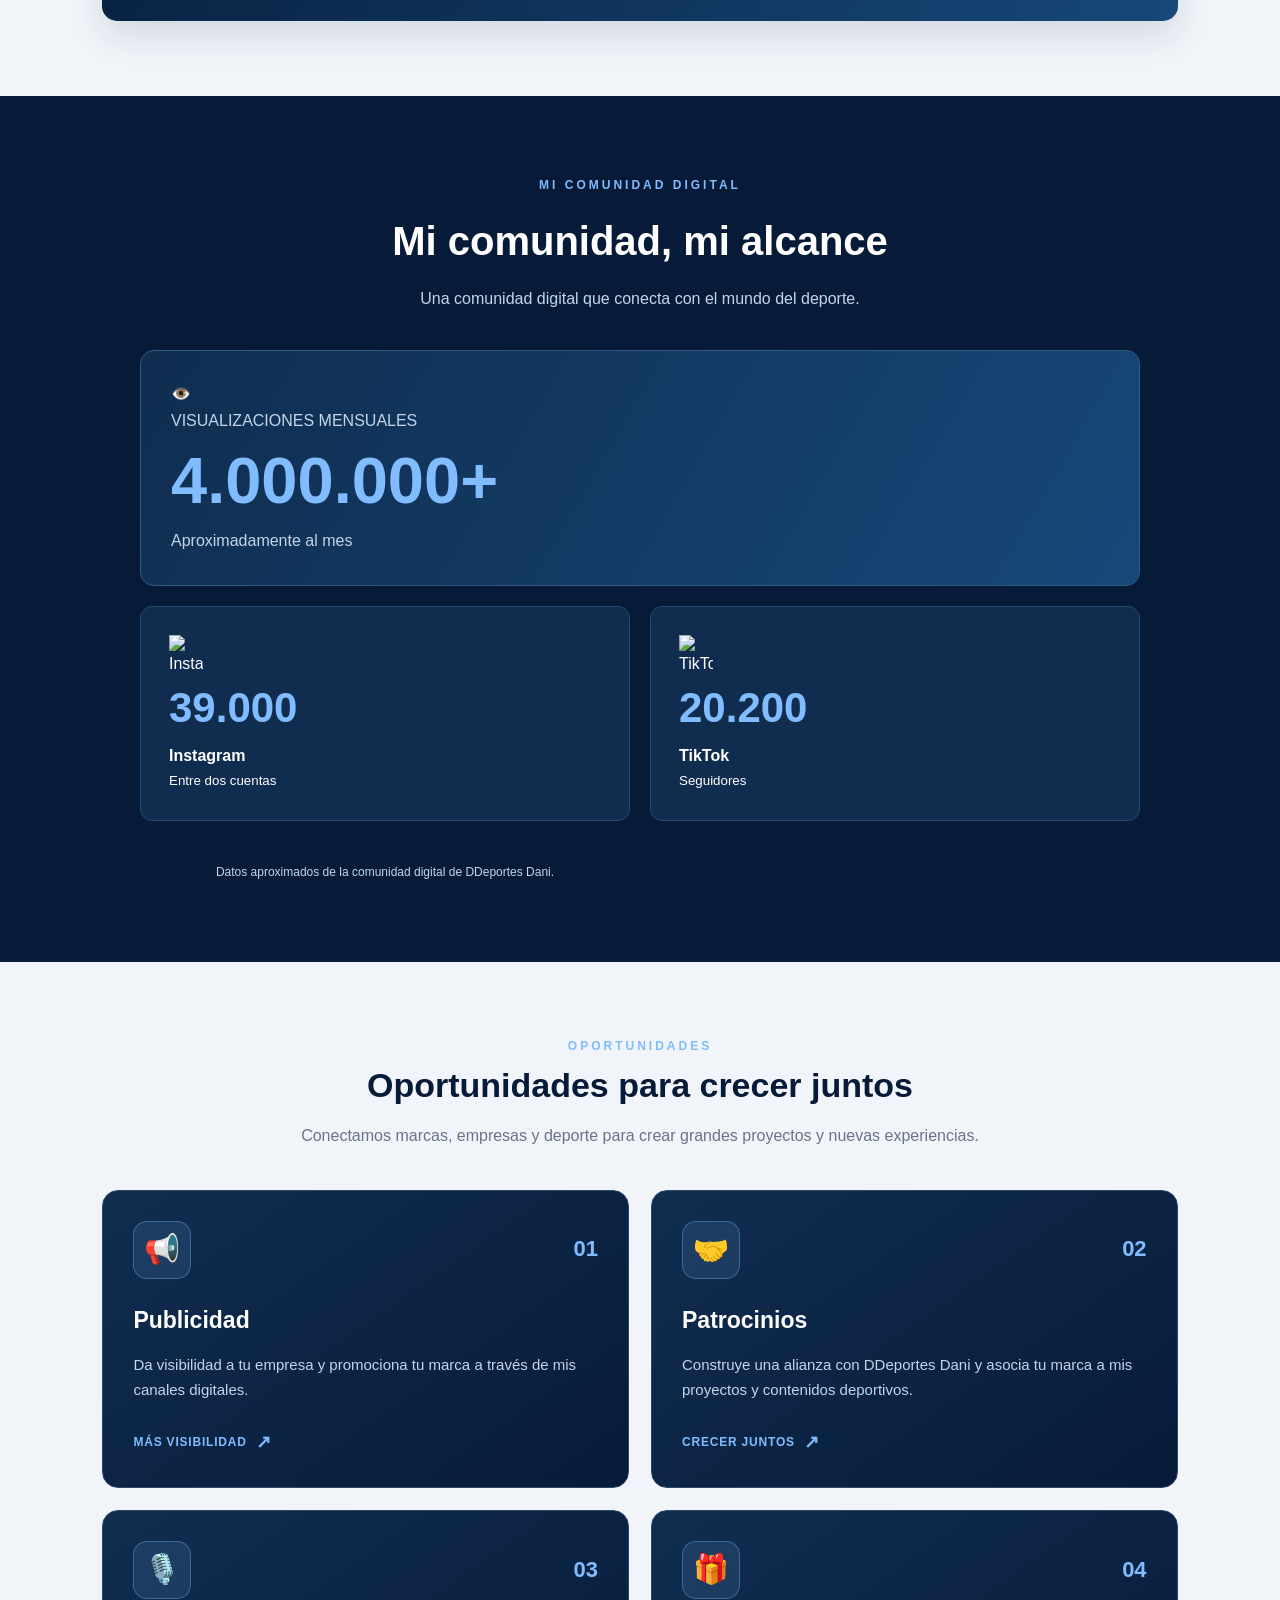
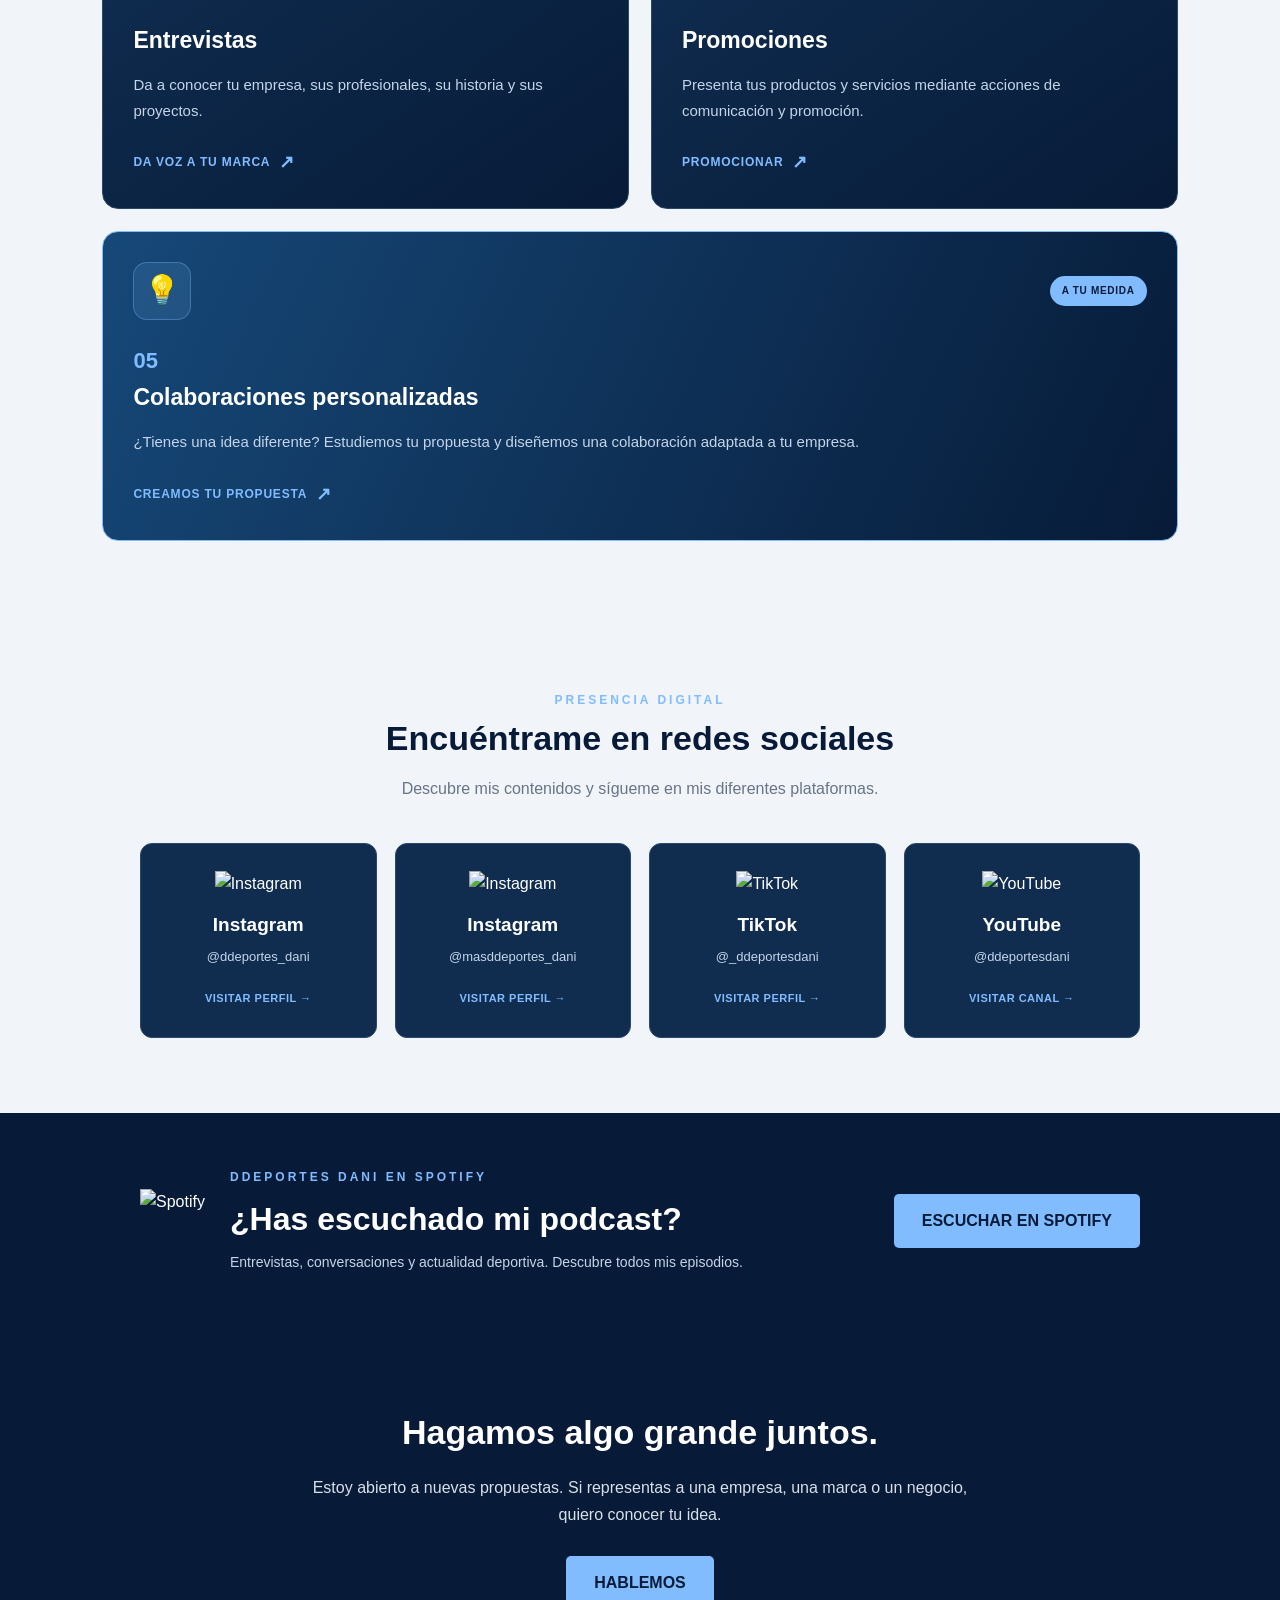
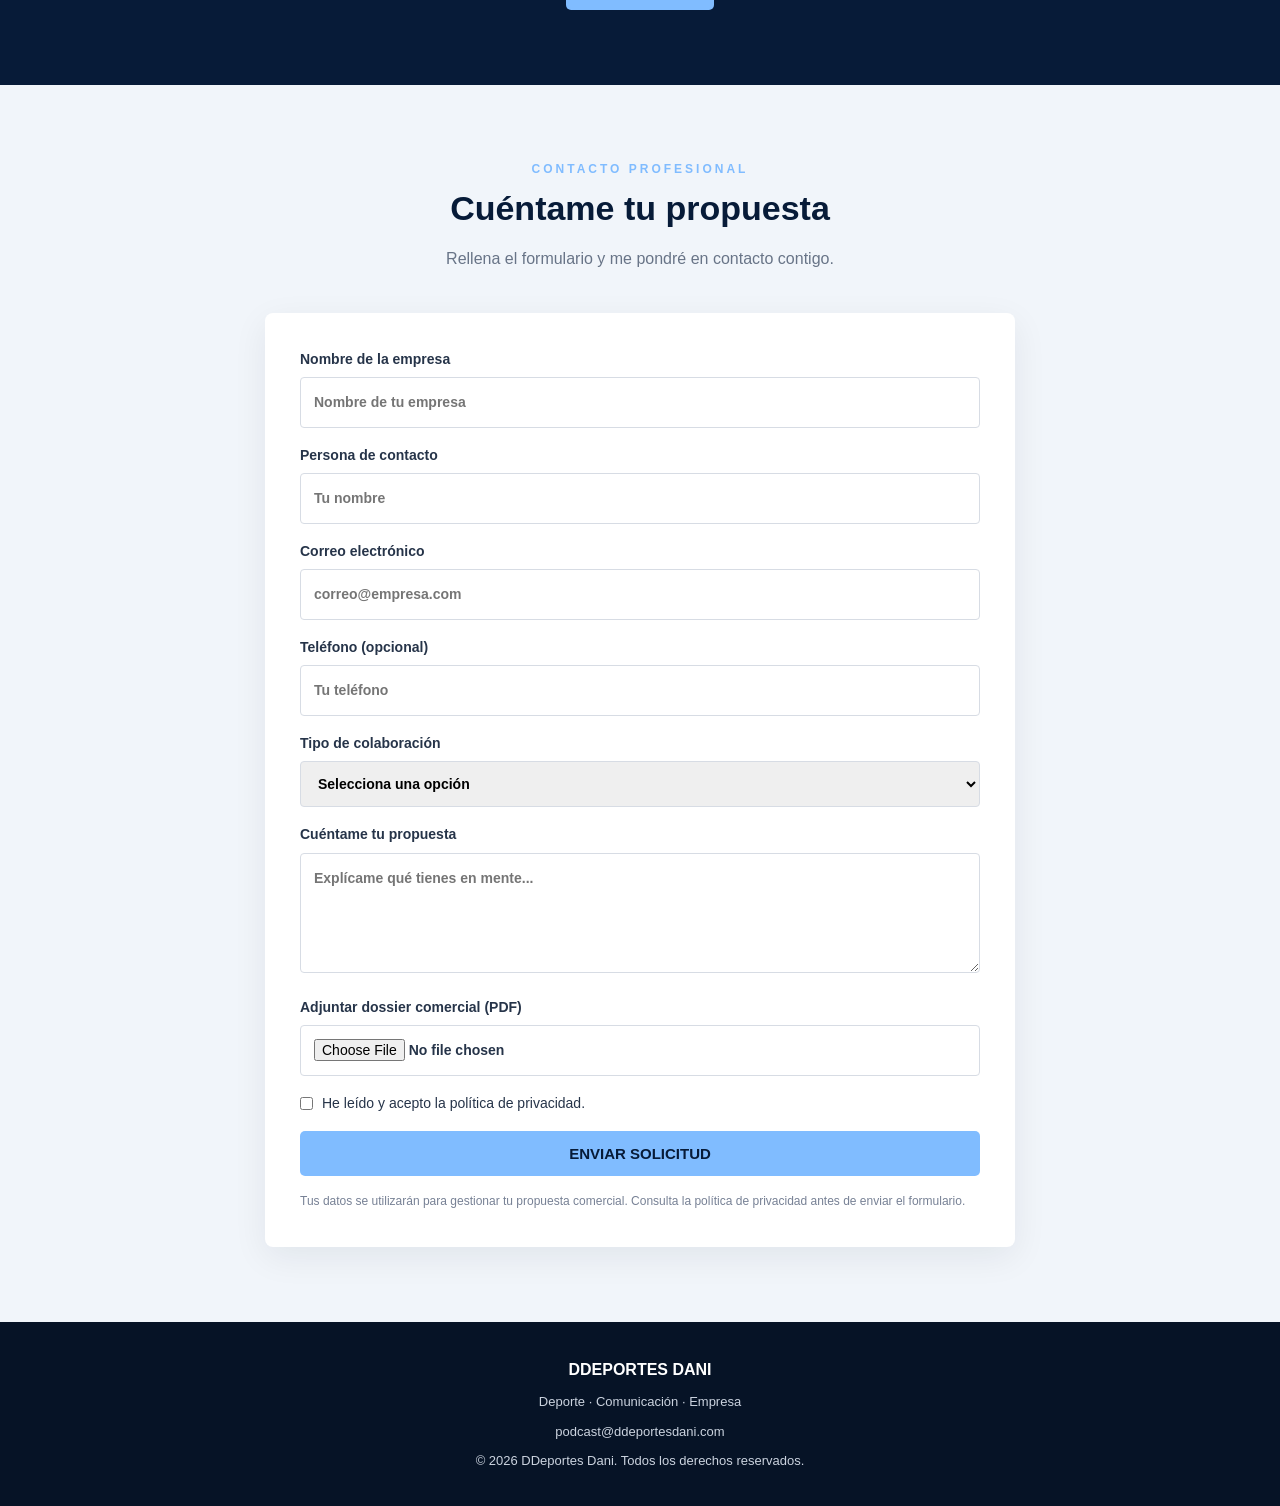
==== commit 7703d1da: "Update index.html" ====
--- a/index.html
+++ b/index.html
@@ -891,8 +891,7 @@
 <section class="hero-editorial">
 
   <div class="hero-image">
-   <img src="images/portada-deportes.jpg"
-     alt="Estadio deportivo iluminado">
+   <img src="images/portada-deportes.jpg" alt="Estadio deportivo">
 
     <div class="hero-image-overlay">
       <span>DDEPORTES DANI · DEPORTE Y COMUNICACIÓN</span>
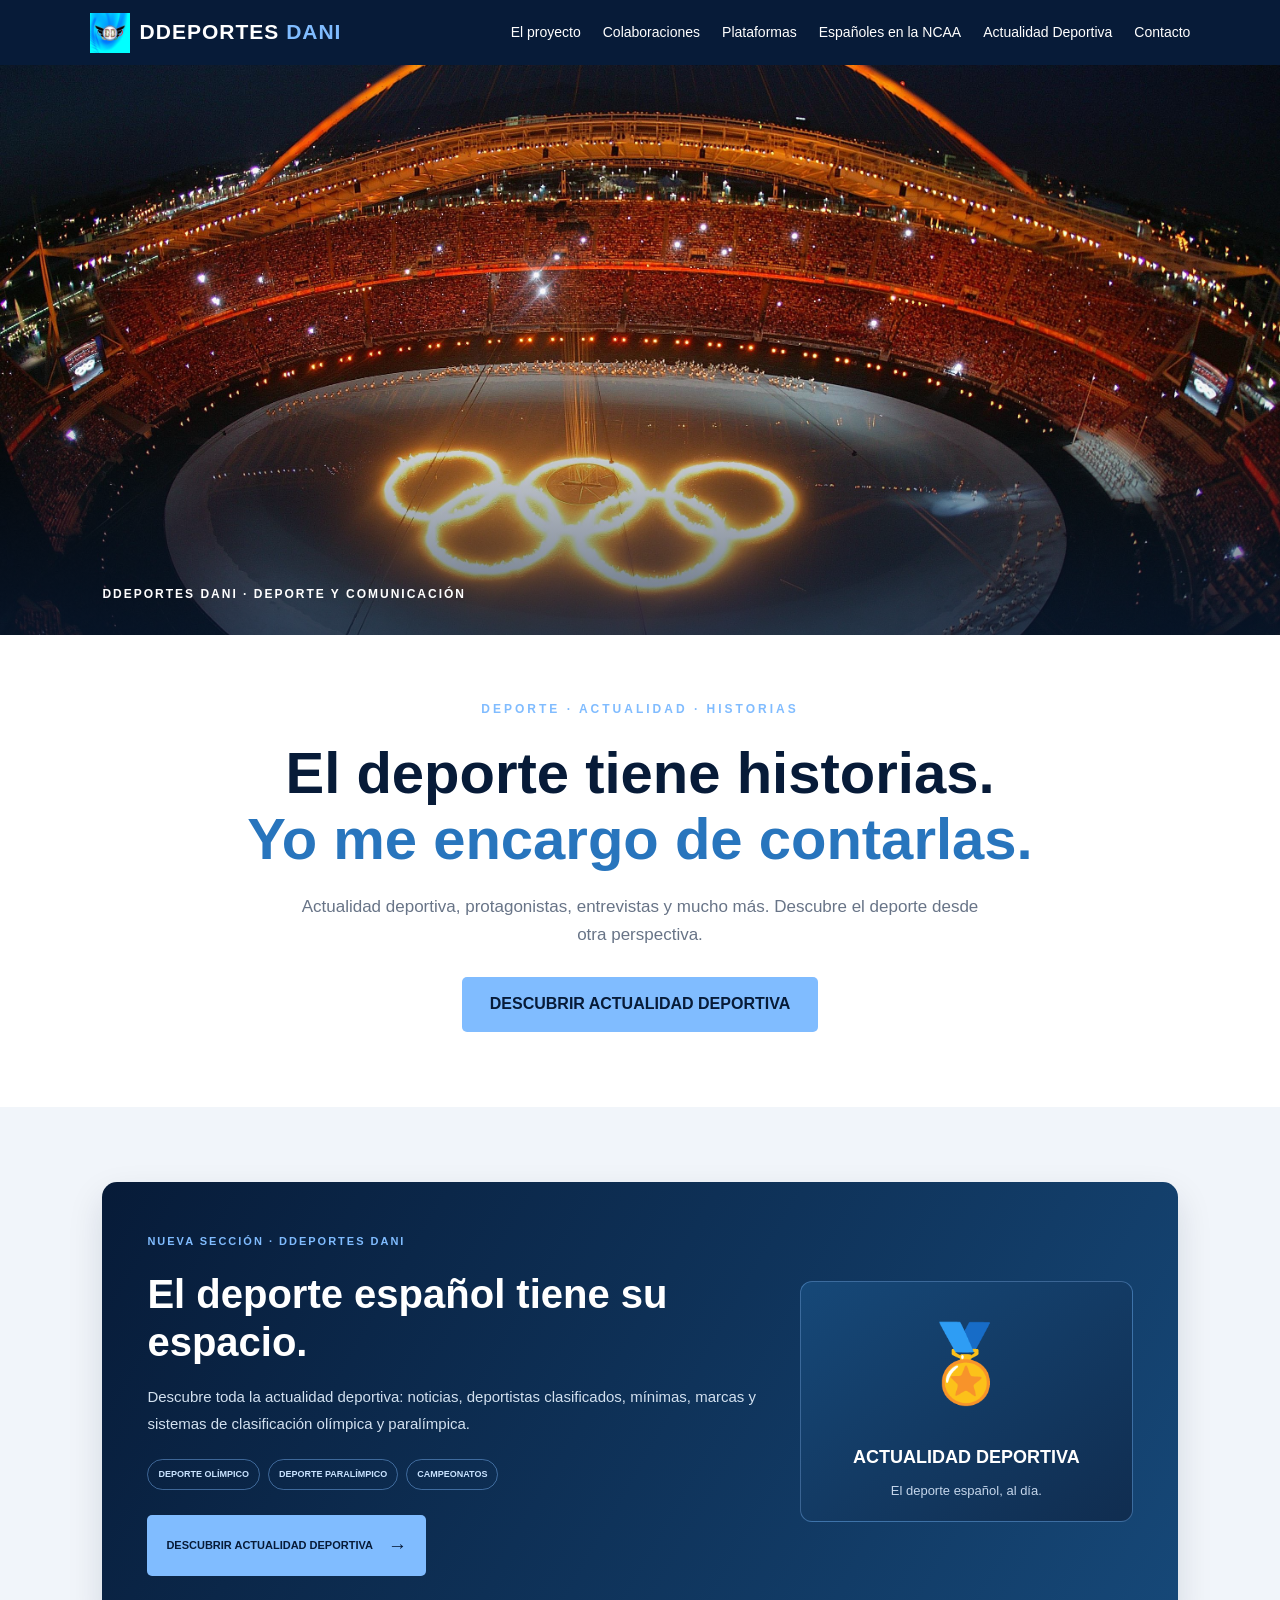
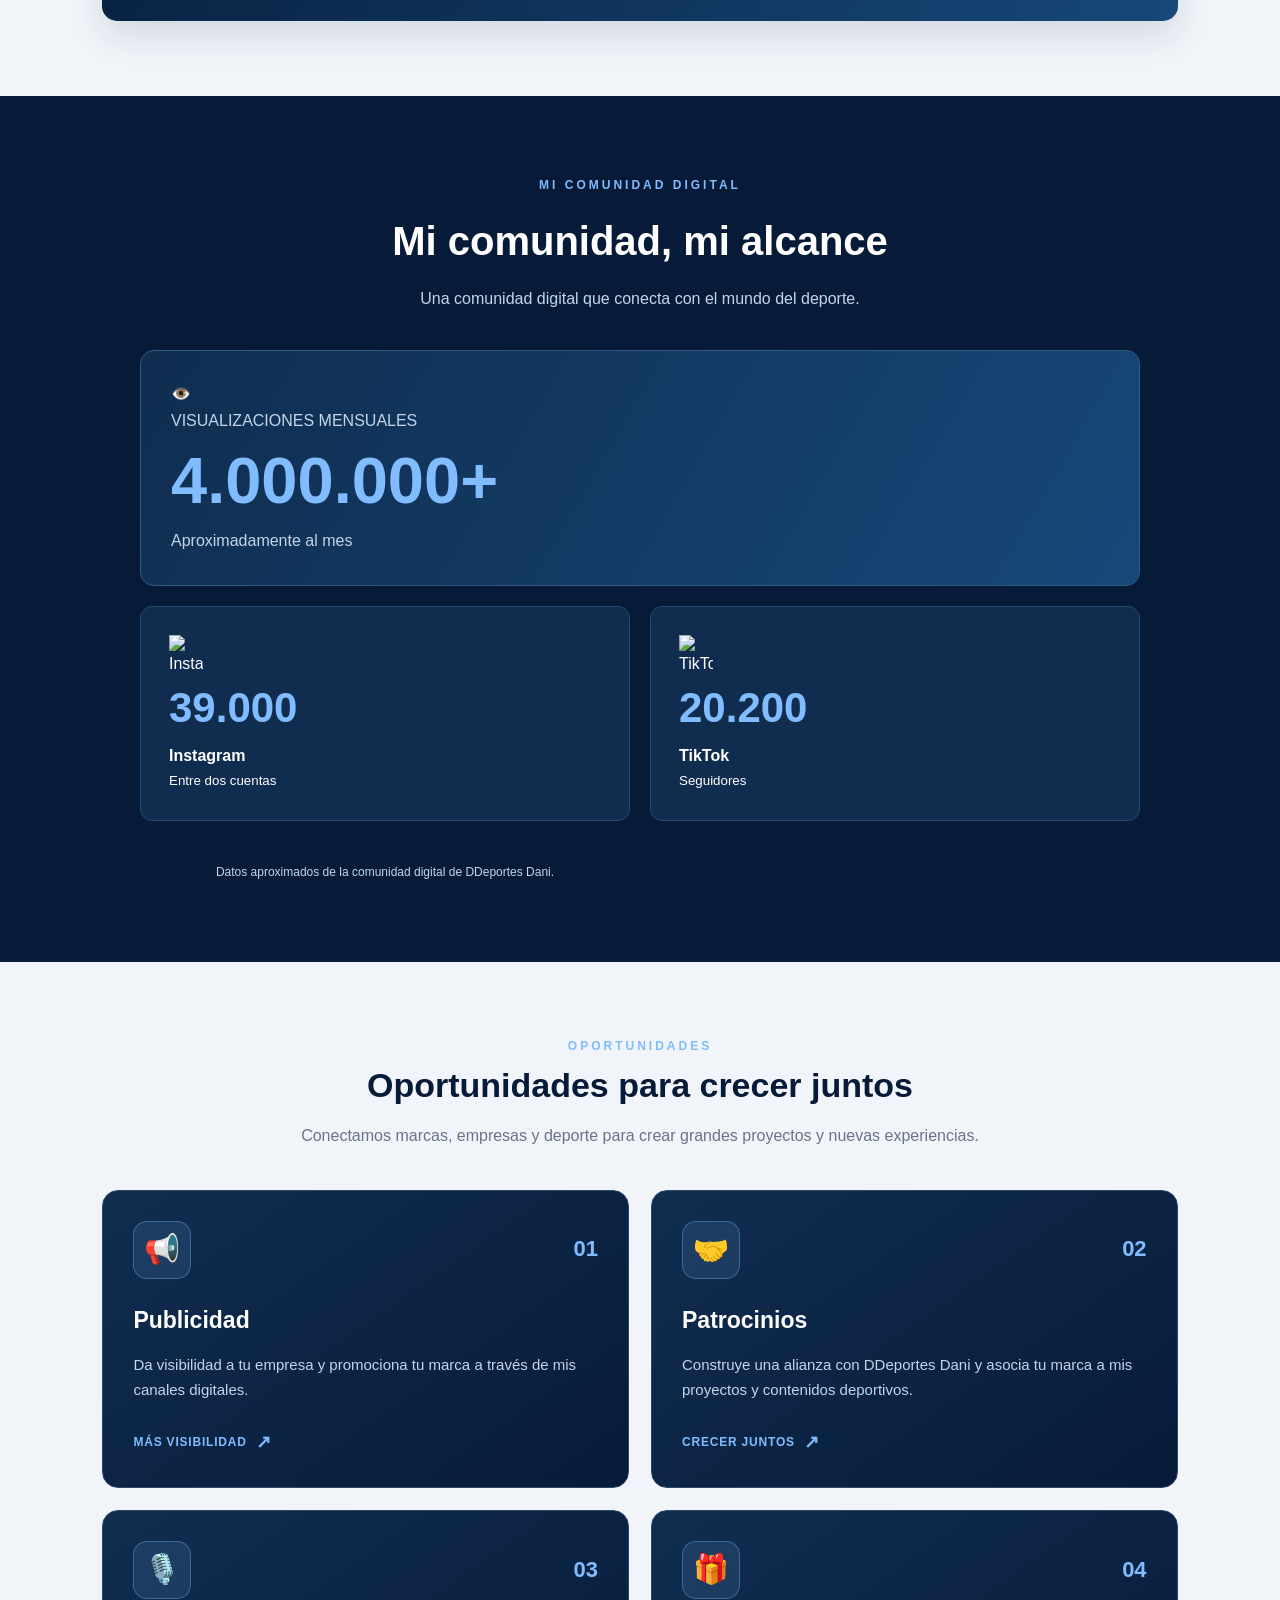
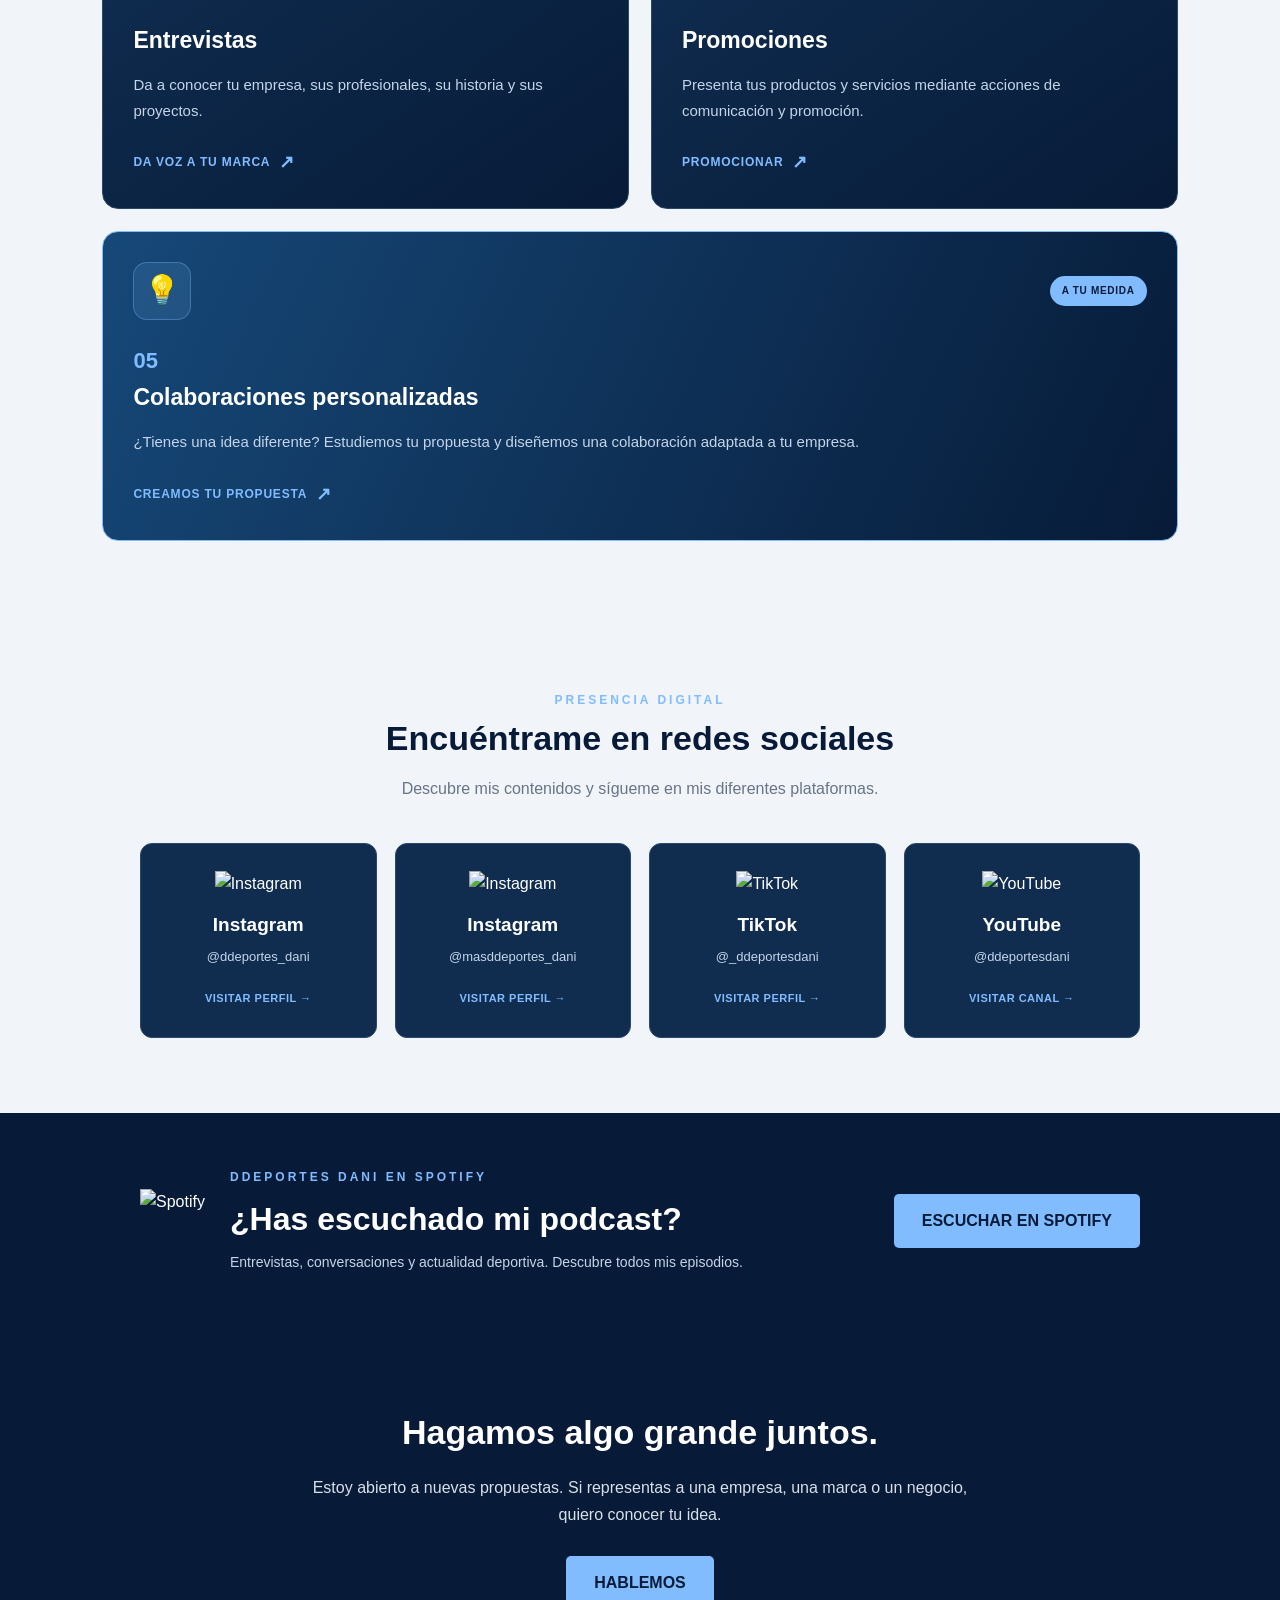
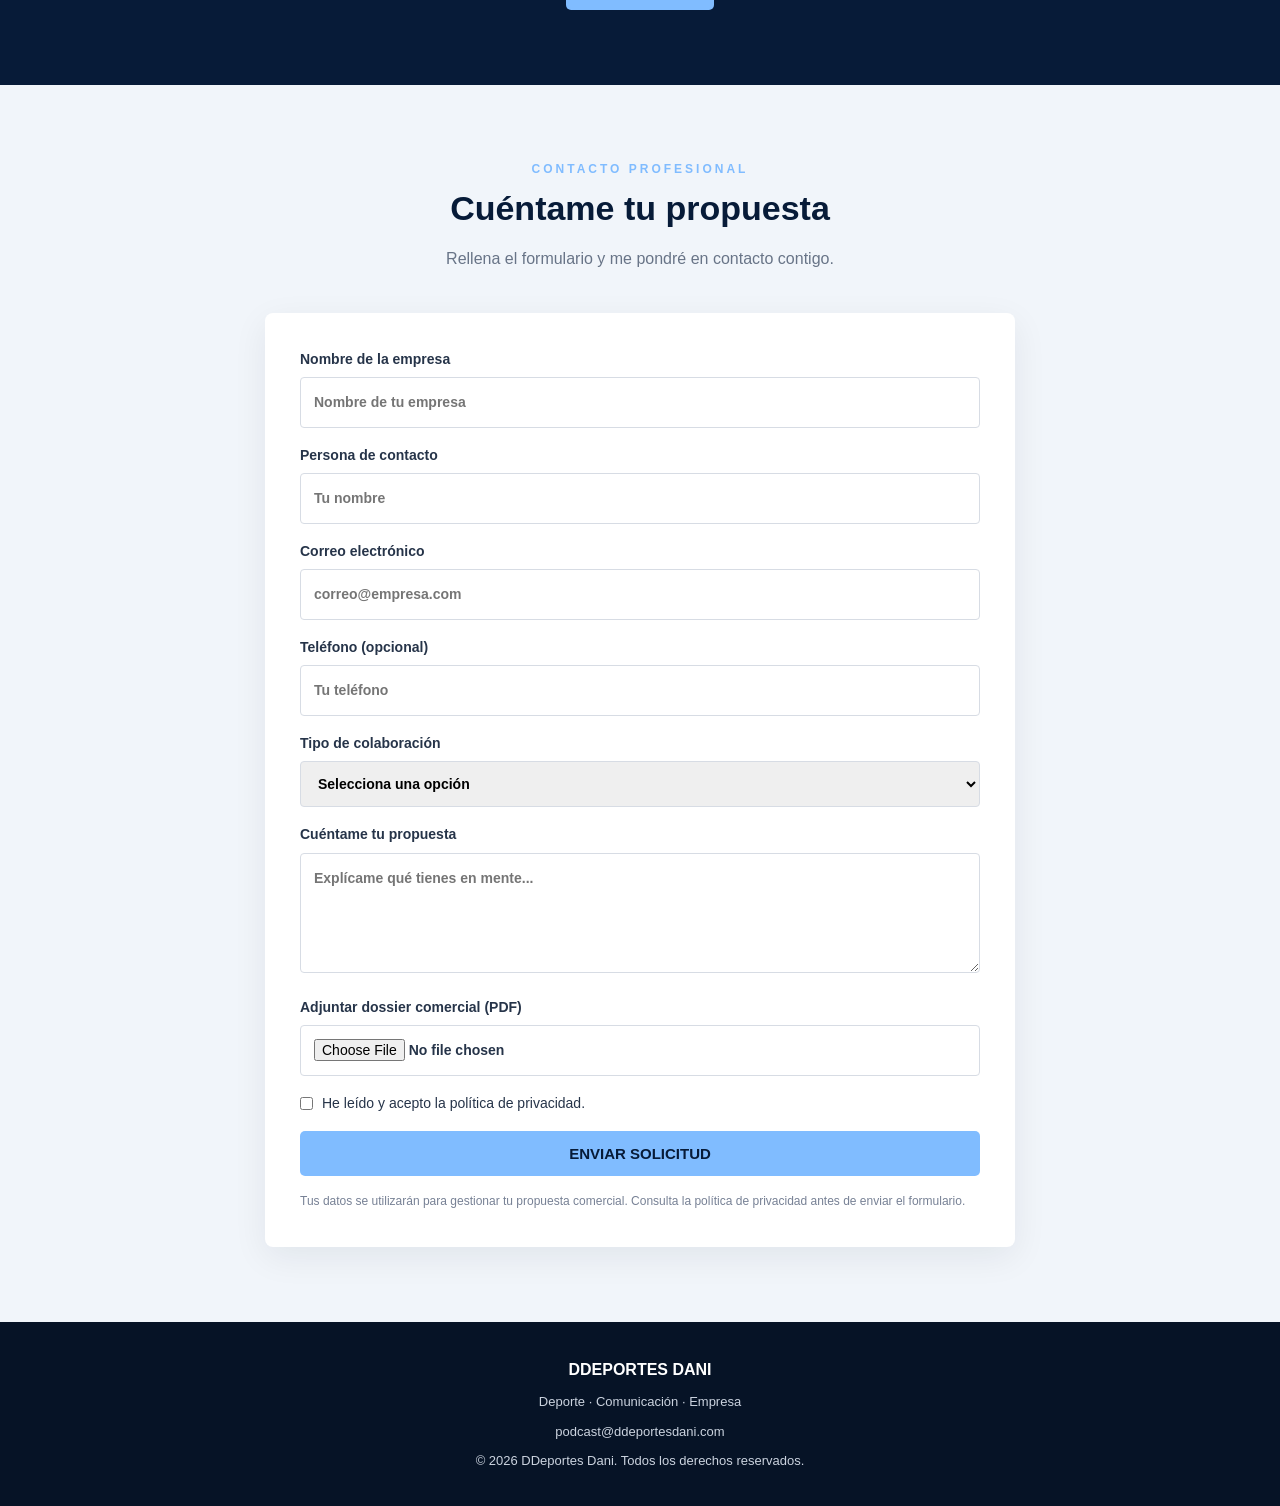
==== commit 43ebdf23: "Update index.html" ====
--- a/index.html
+++ b/index.html
@@ -891,7 +891,8 @@
 <section class="hero-editorial">
 
   <div class="hero-image">
-   <img src="images/portada-deportes.jpg" alt="Estadio deportivo">
+   <img src="/portada-deportes.jpg"
+     alt="Estadio deportivo iluminado">
 
     <div class="hero-image-overlay">
       <span>DDEPORTES DANI · DEPORTE Y COMUNICACIÓN</span>
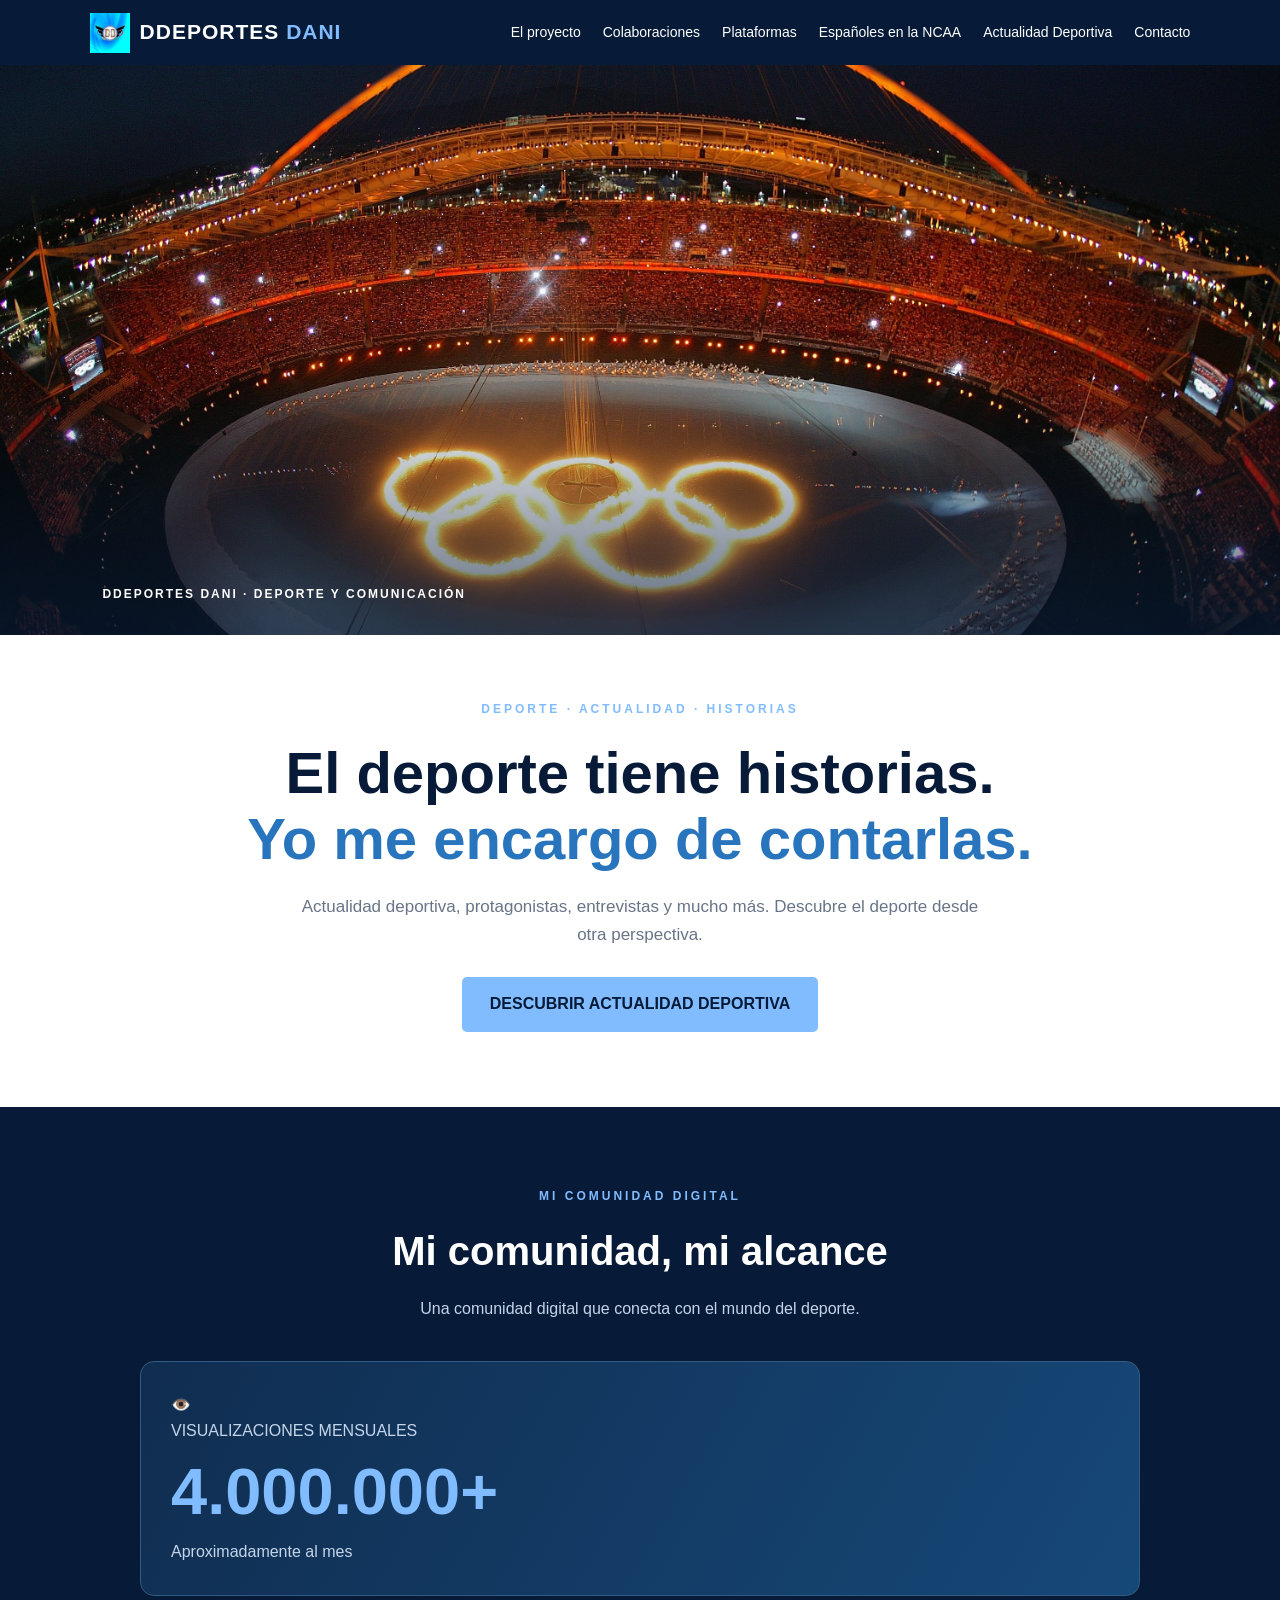
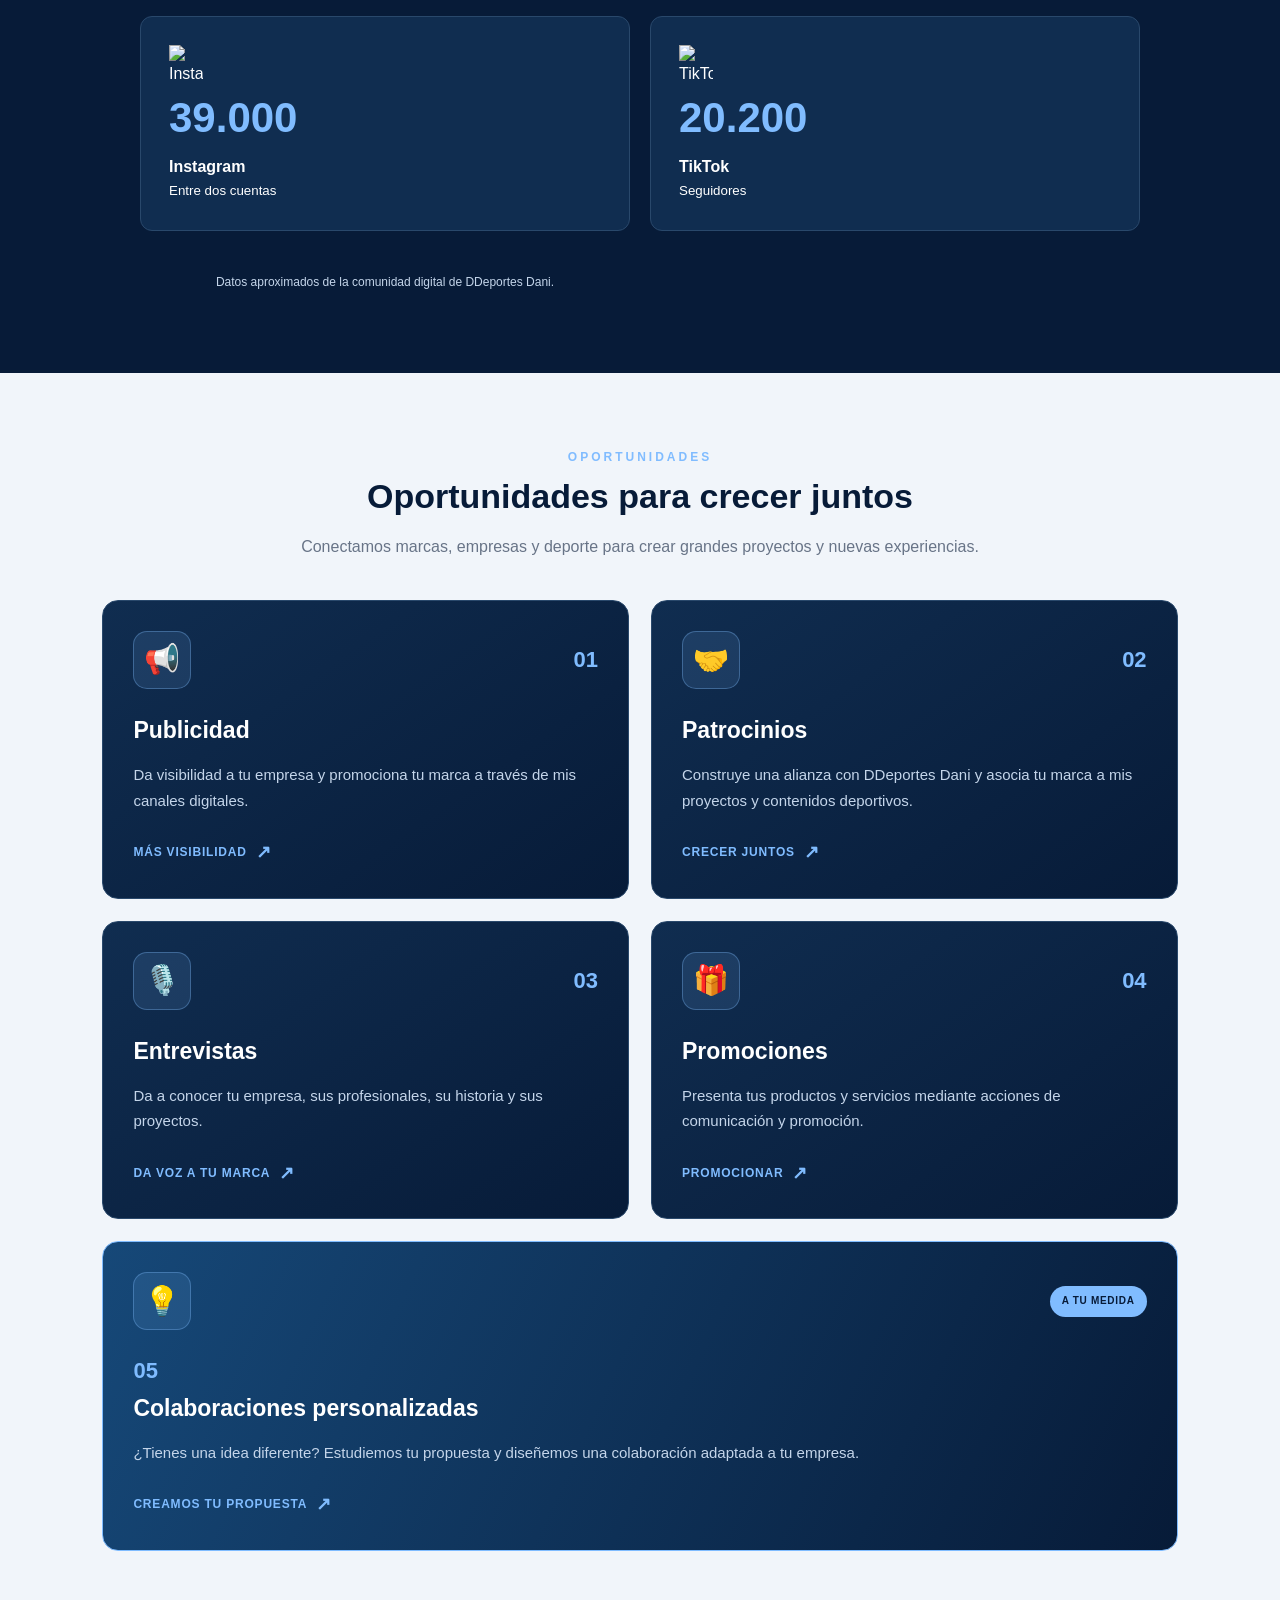
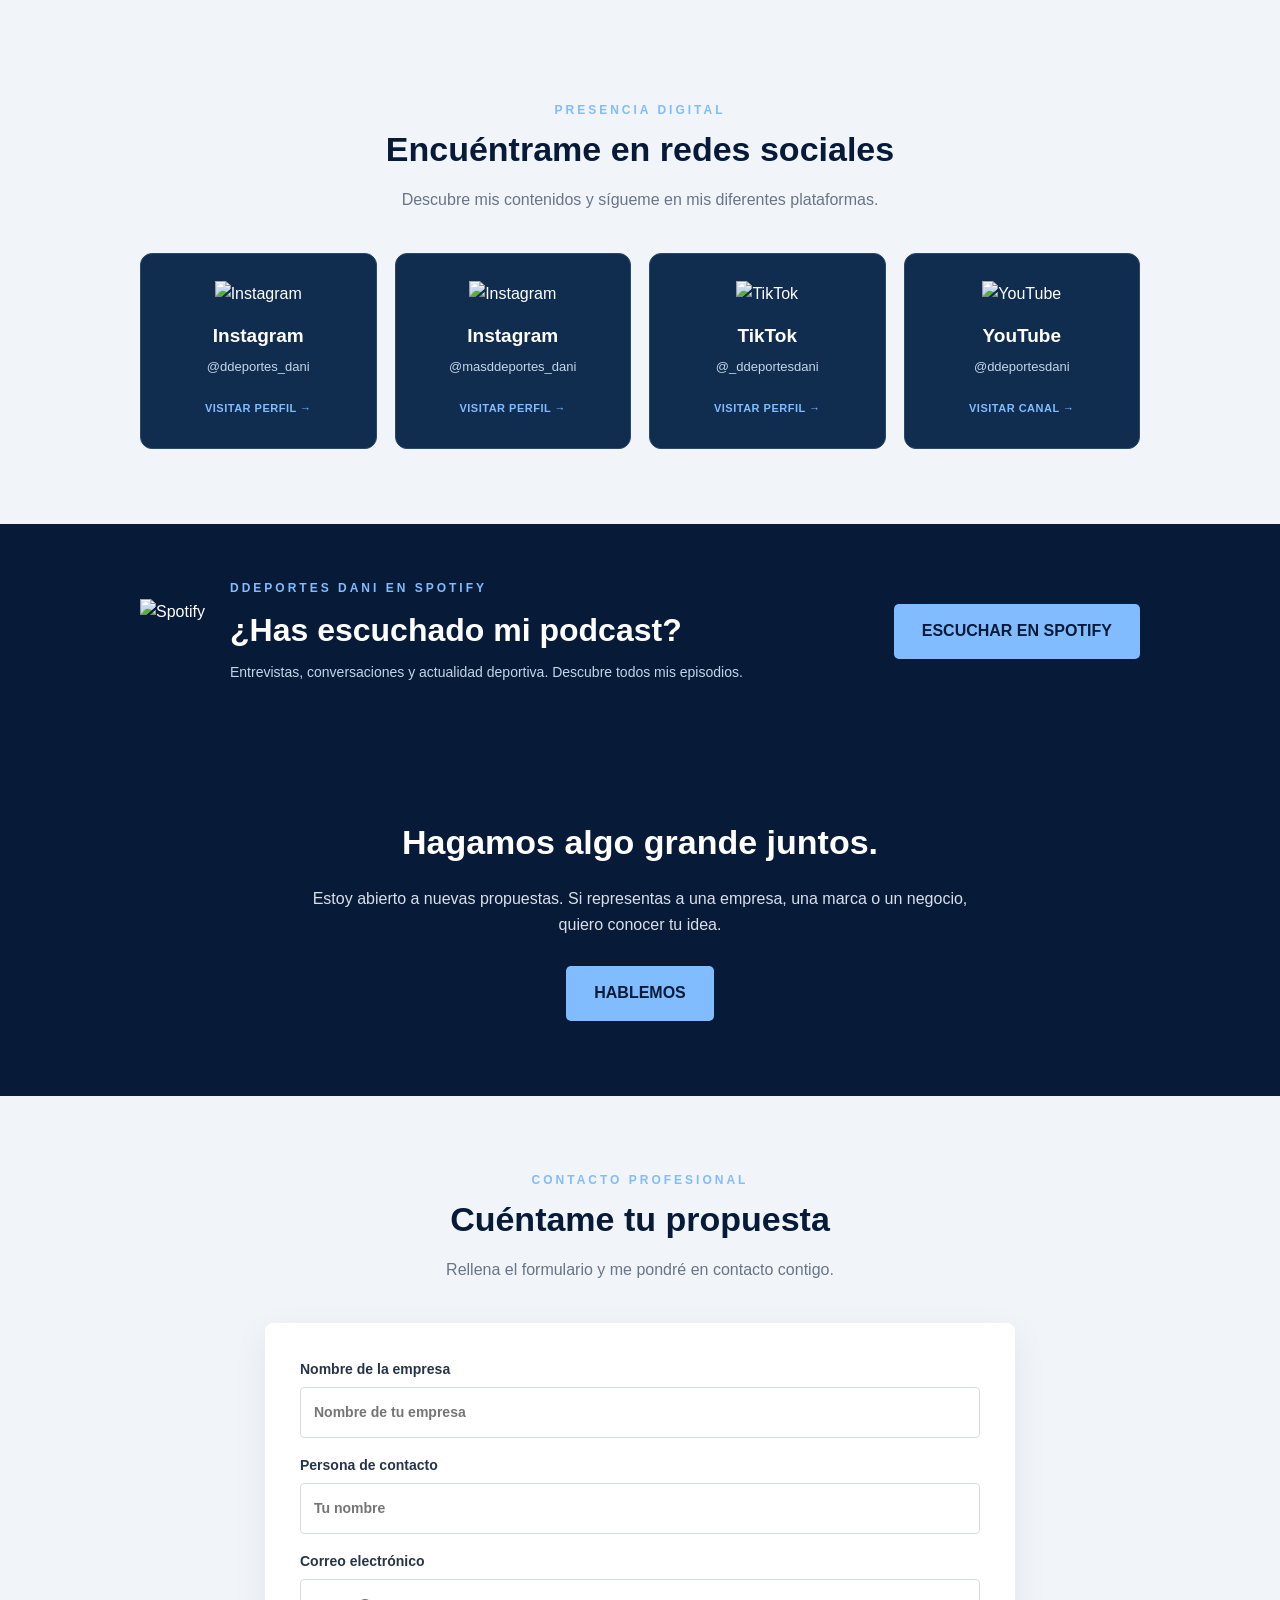
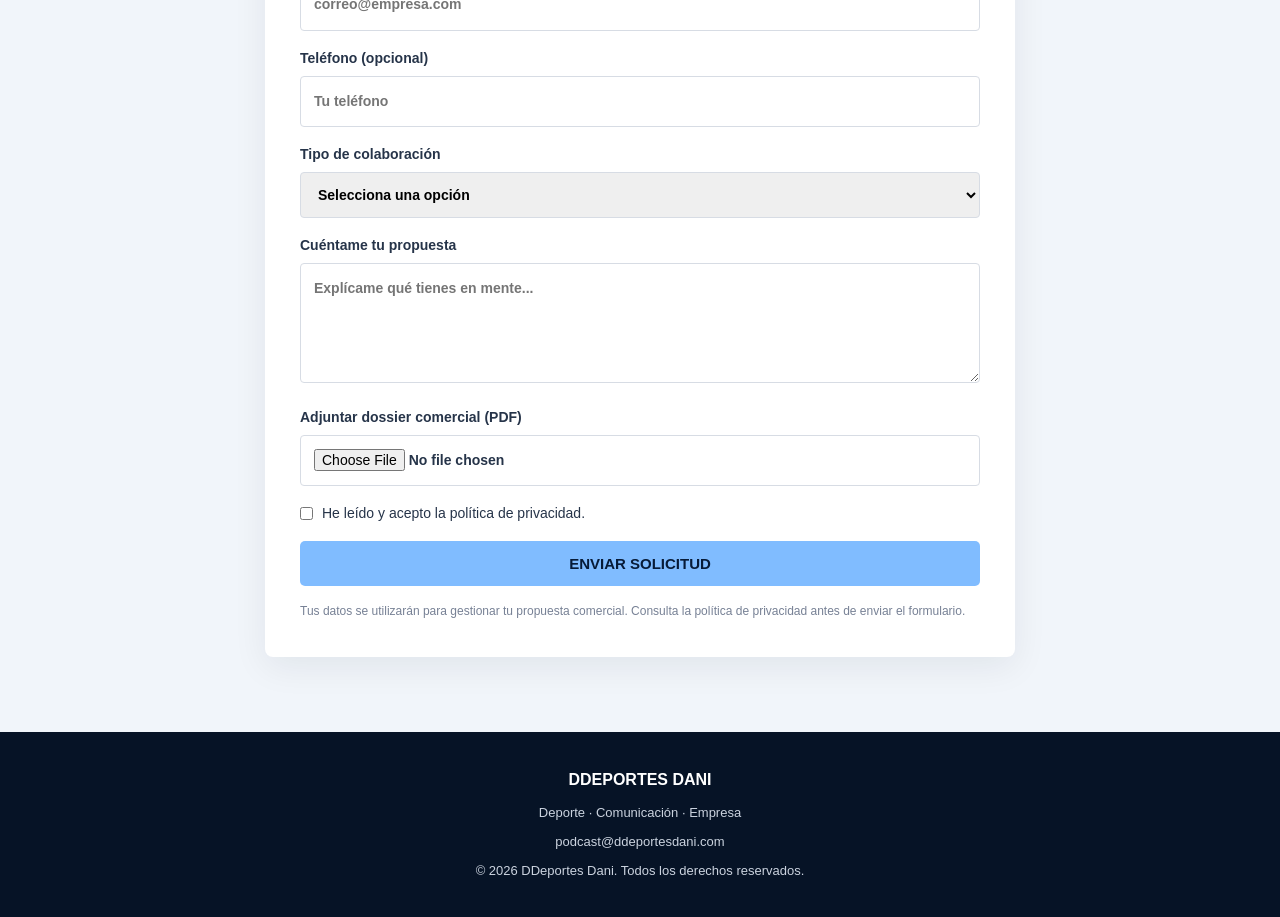
==== commit 6e0bca0b: "Update index.html" ====
--- a/index.html
+++ b/index.html
@@ -920,49 +920,6 @@
   </div>
 
 </section>
-
-
-<!-- ACTUALIDAD DEPORTIVA -->
-<section class="actualidad-home">
-  <div class="actualidad-home-container">
-
-    <div class="actualidad-home-text">
-      <span class="actualidad-home-label">
-        NUEVA SECCIÓN · DDEPORTES DANI
-      </span>
-
-      <h2>El deporte español tiene su espacio.</h2>
-
-      <p>
-        Descubre toda la actualidad deportiva:
-        noticias, deportistas clasificados,
-        mínimas, marcas y sistemas de clasificación
-        olímpica y paralímpica.
-      </p>
-
-      <div class="actualidad-home-tags">
-        <span>DEPORTE OLÍMPICO</span>
-        <span>DEPORTE PARALÍMPICO</span>
-        <span>CAMPEONATOS</span>
-      </div>
-
-      <a href="/actualidad-deportiva/" class="actualidad-home-button">
-        DESCUBRIR ACTUALIDAD DEPORTIVA
-        <span>→</span>
-      </a>
-    </div>
-
-    <div class="actualidad-home-visual">
-      <div class="actualidad-home-icon">🏅</div>
-      <div class="actualidad-home-caption">
-        <strong>ACTUALIDAD DEPORTIVA</strong>
-        <span>El deporte español, al día.</span>
-      </div>
-    </div>
-
-  </div>
-</section>
-
 
 <!-- 2. ESTADISTICAS -->
 
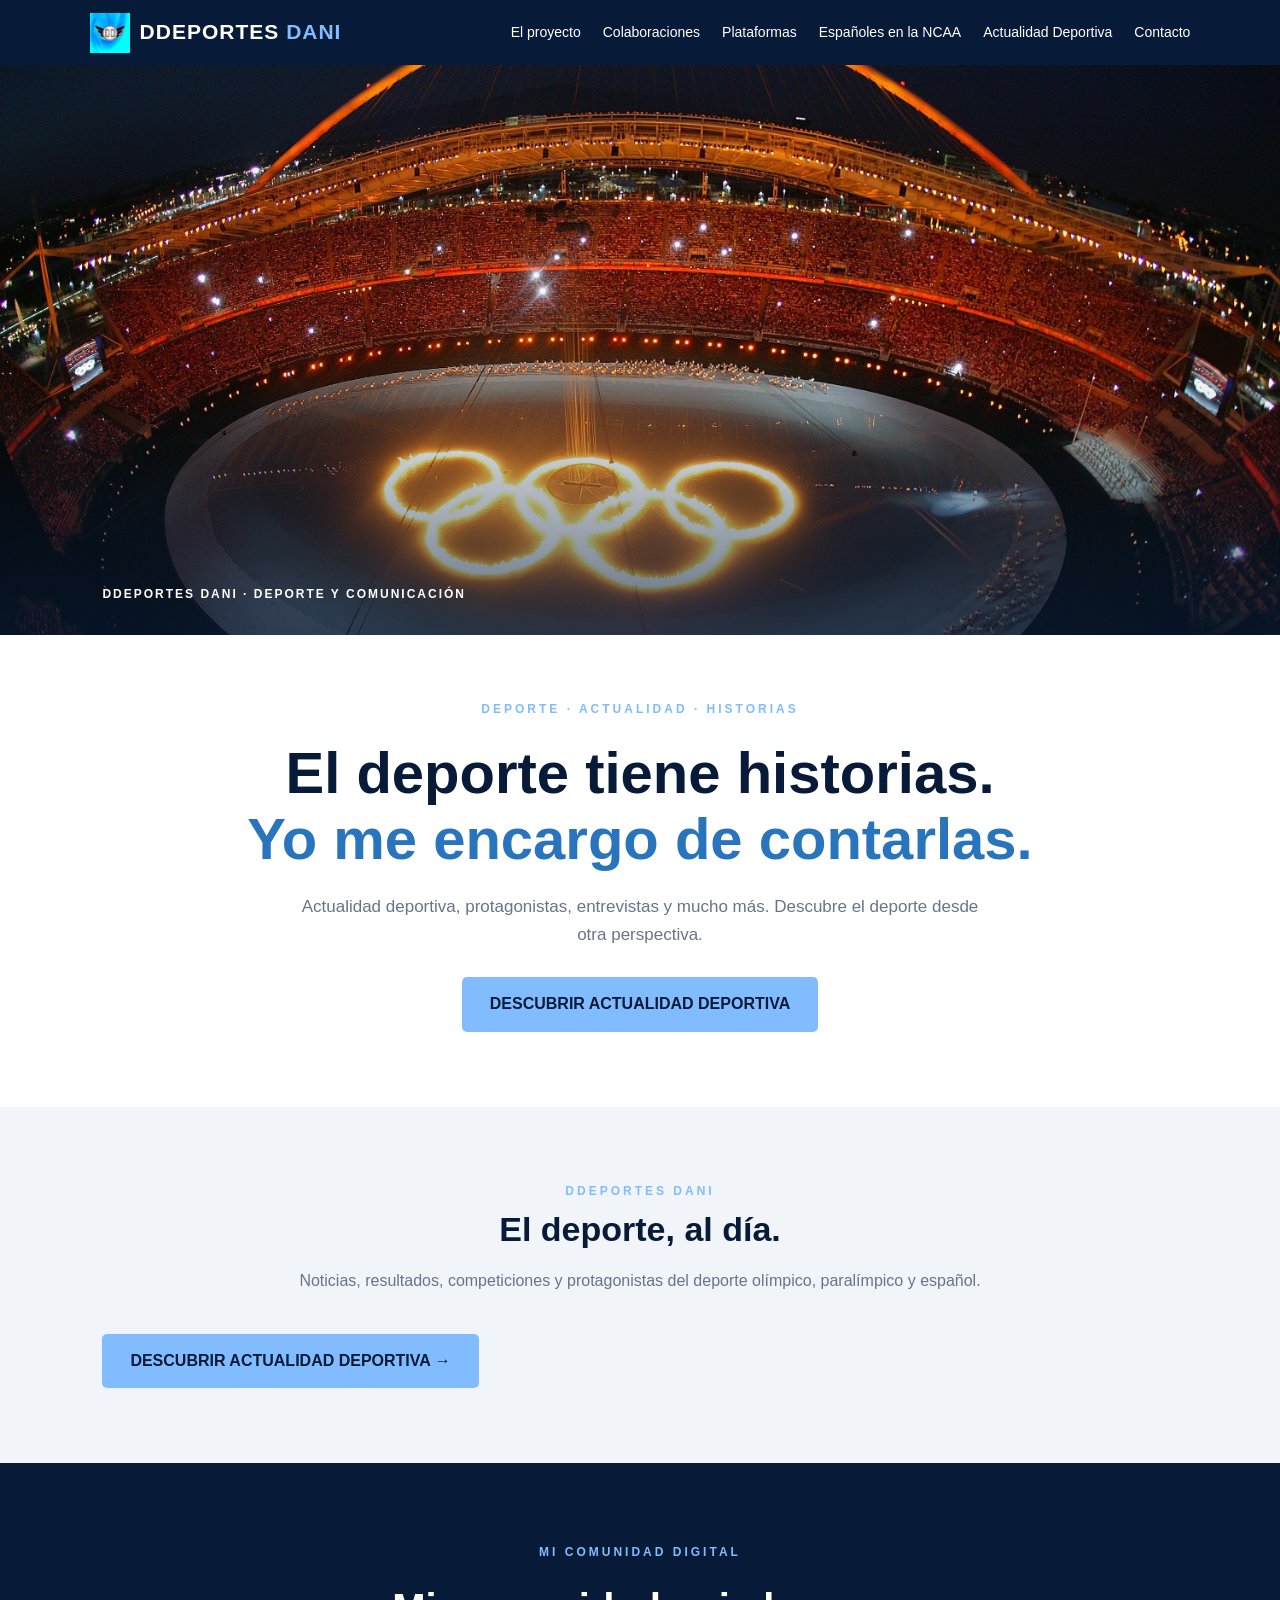
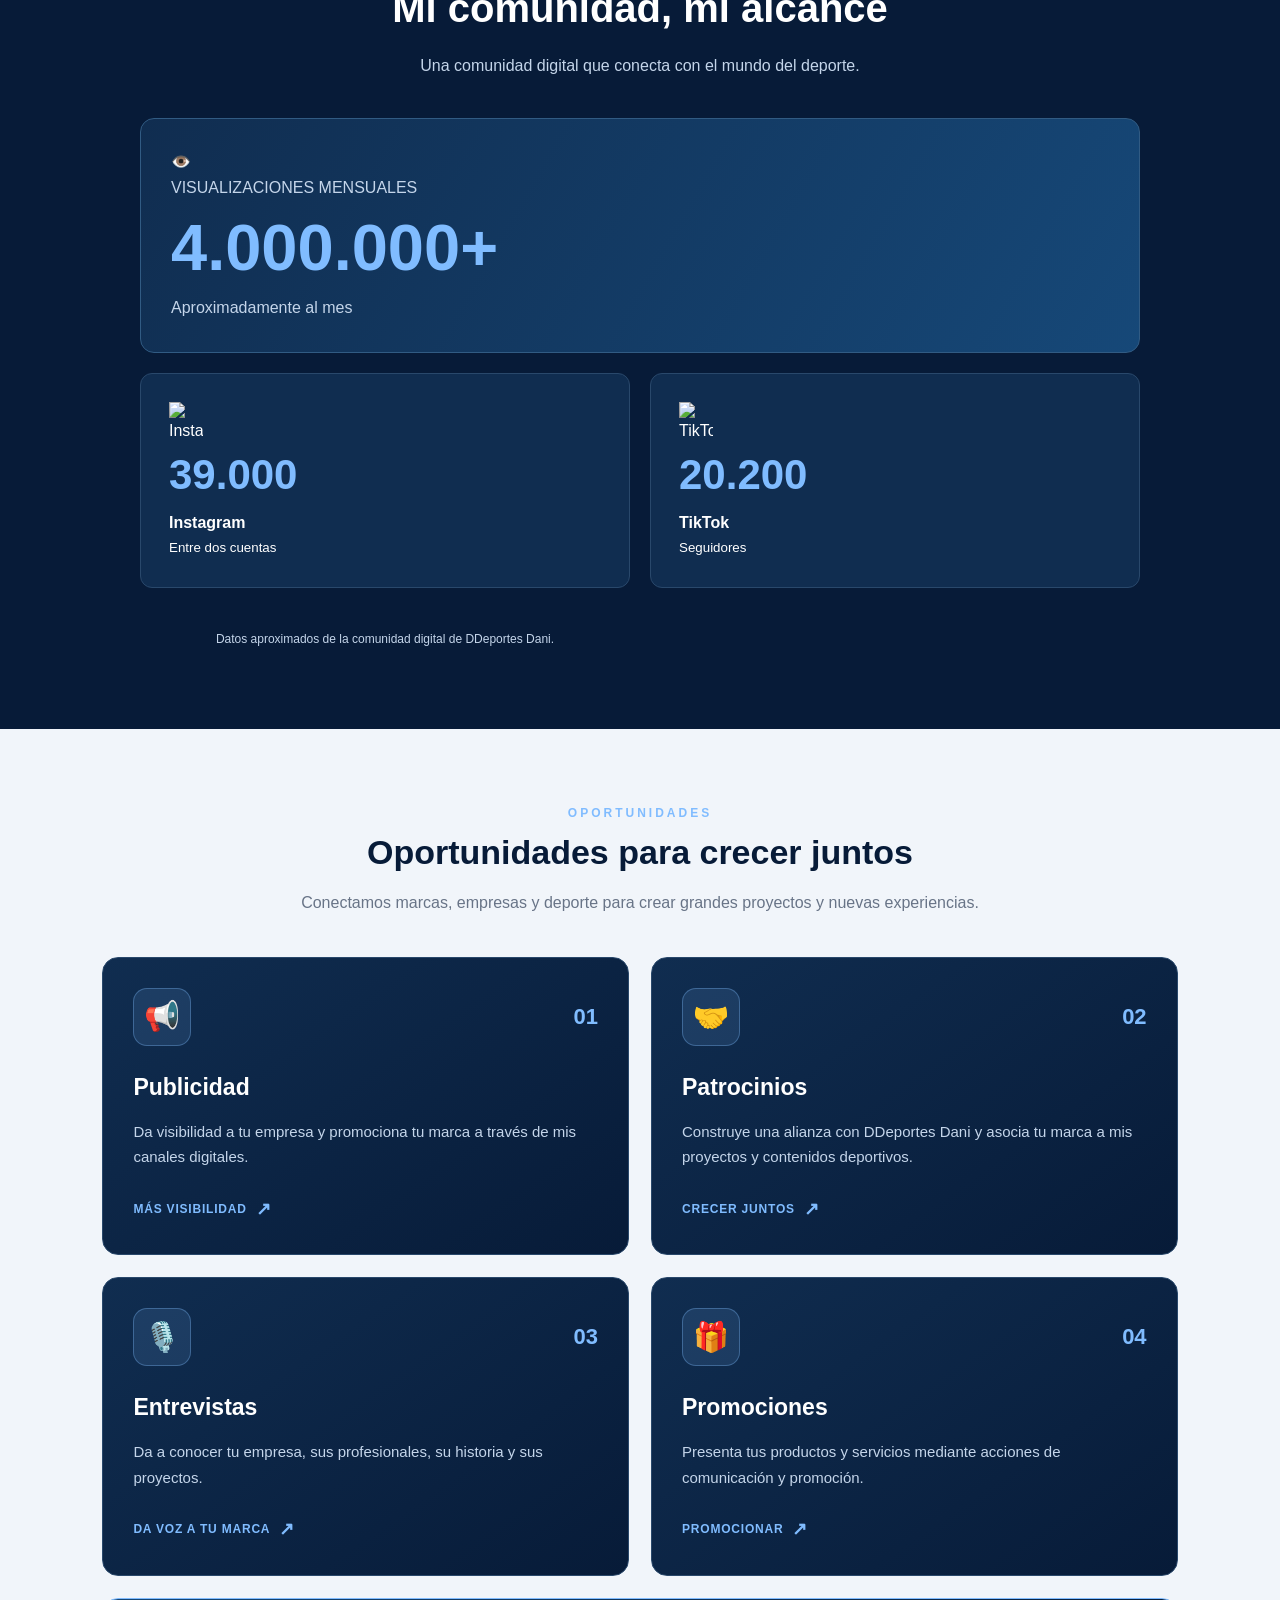
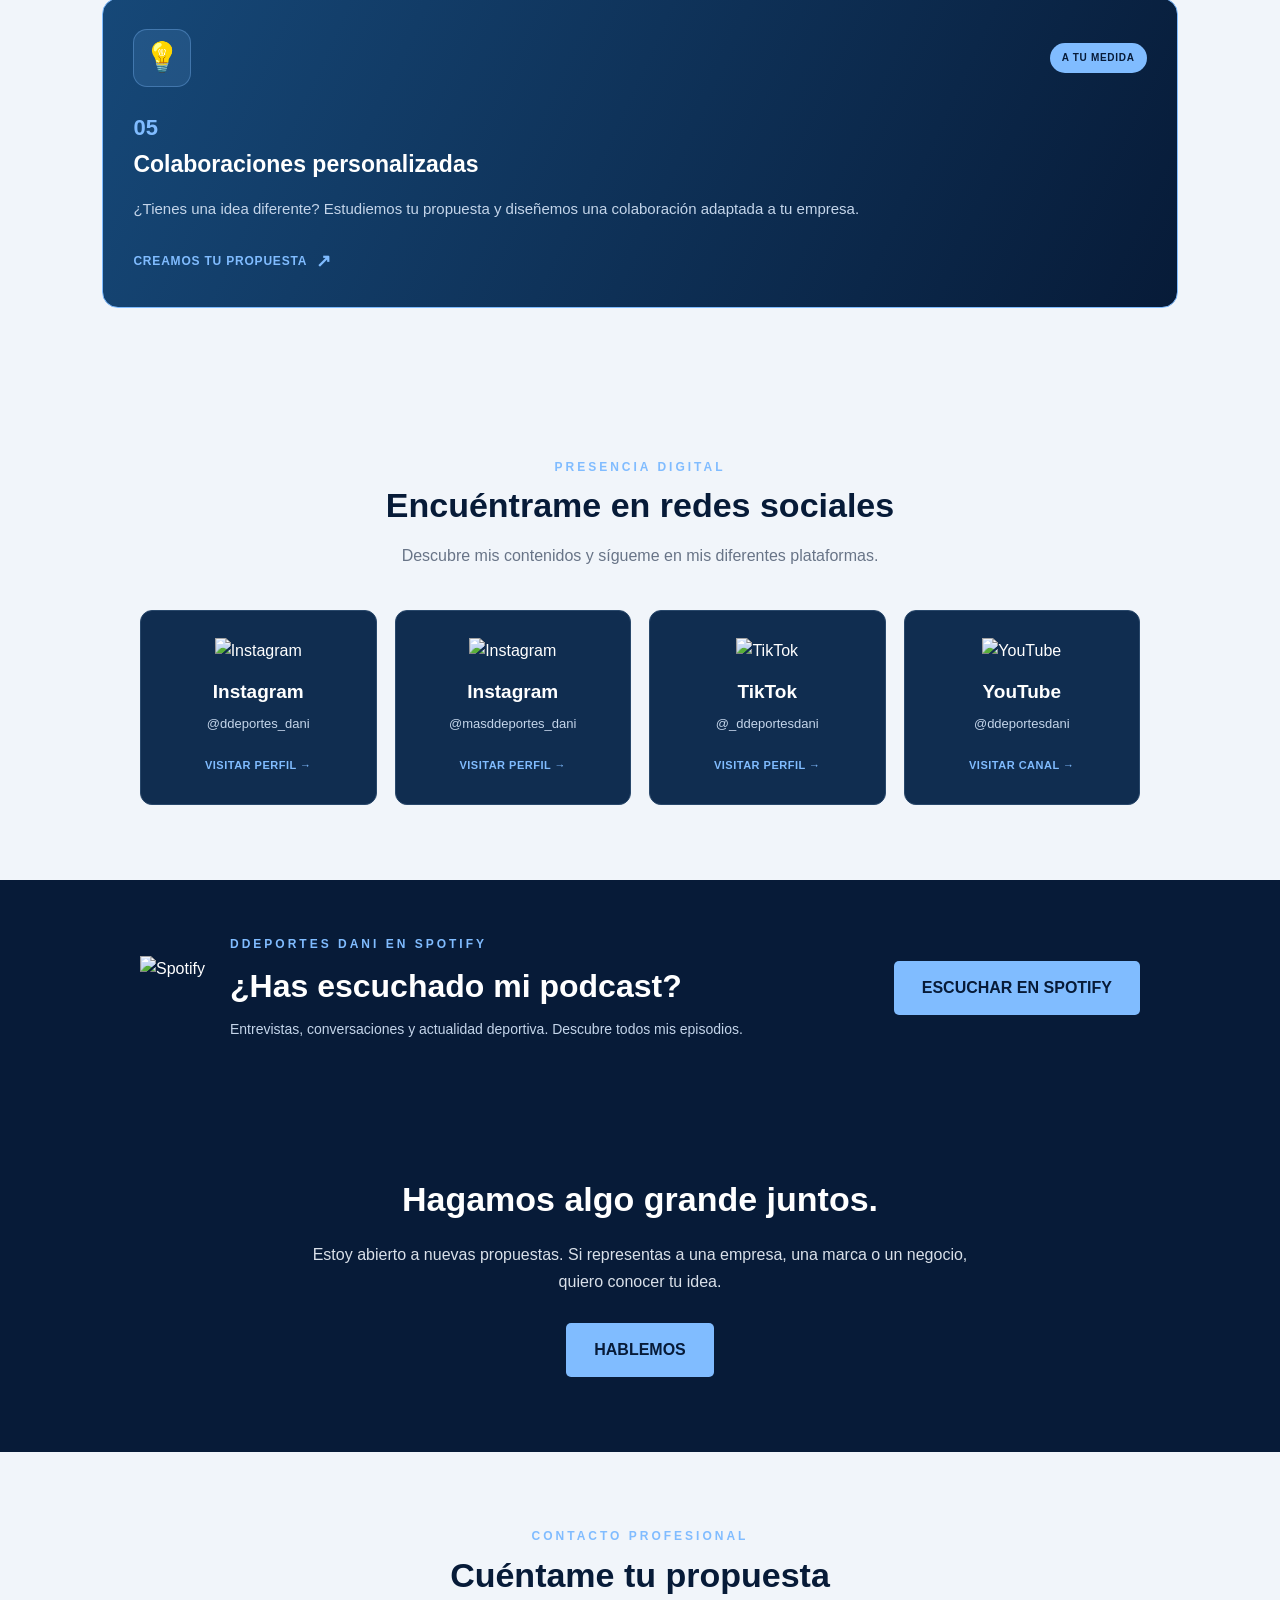
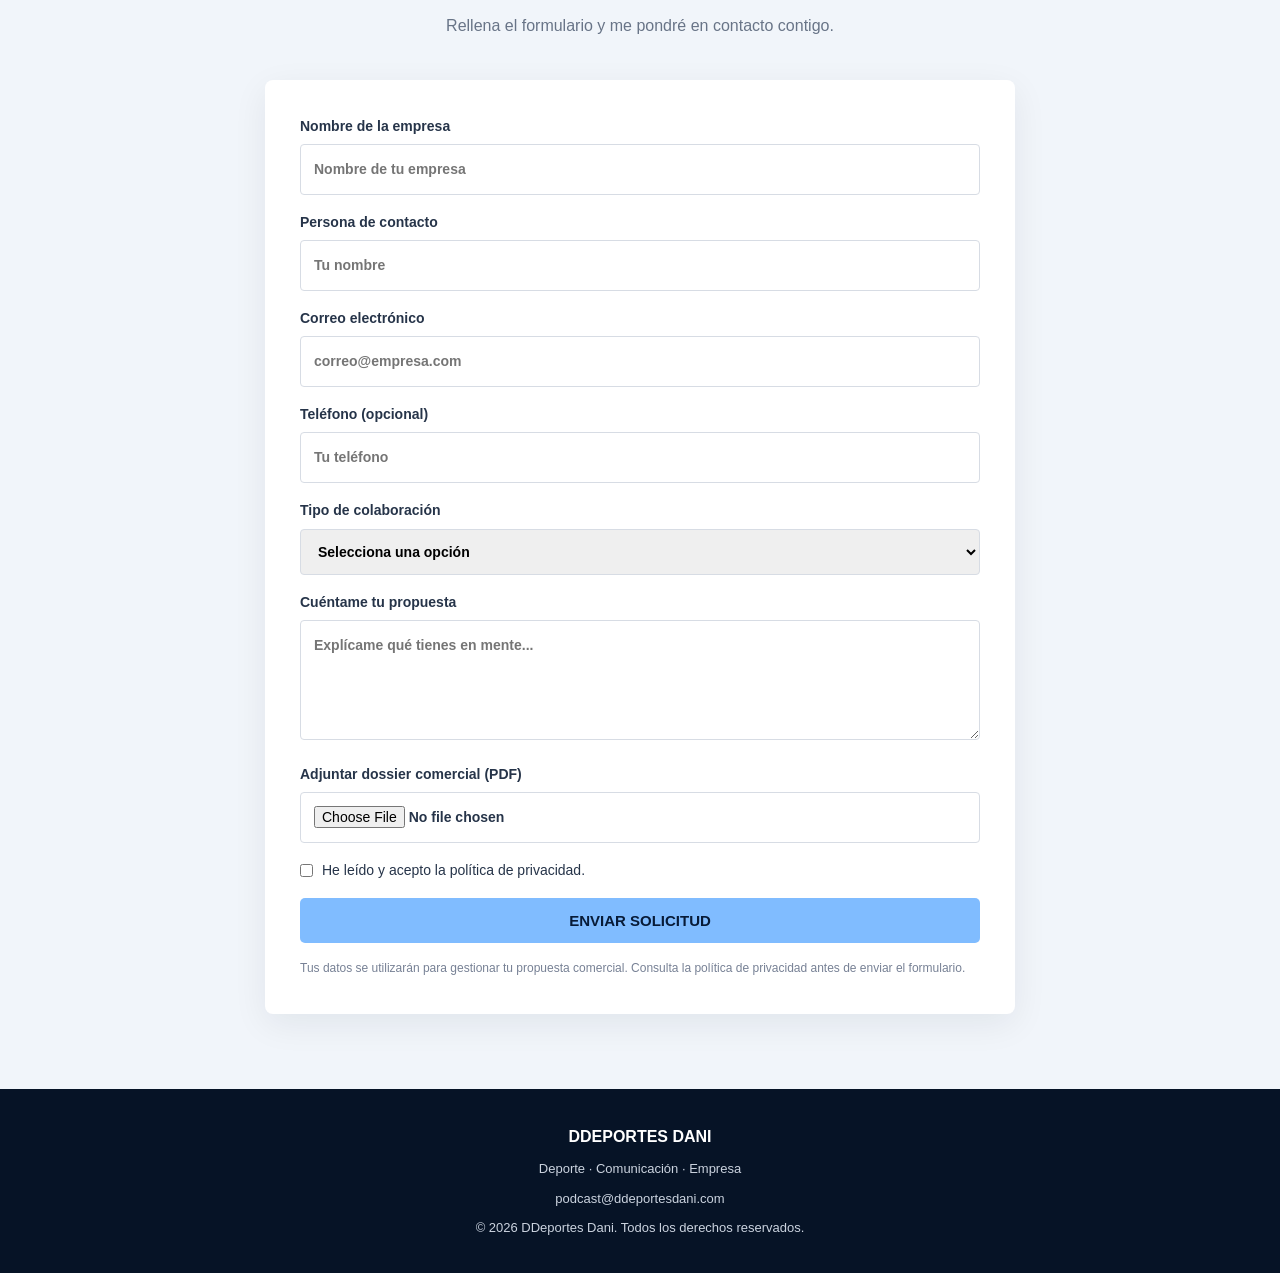
==== commit d219d101: "Update index.html" ====
--- a/index.html
+++ b/index.html
@@ -920,6 +920,29 @@
   </div>
 
 </section>
+
+
+<!-- ACTUALIDAD DEPORTIVA -->
+
+<section class="actualidad-home">
+
+  <div class="section-title">
+    <div class="eyebrow">DDEPORTES DANI</div>
+    <h2>El deporte, al día.</h2>
+    <p>
+      Noticias, resultados, competiciones y protagonistas
+      del deporte olímpico, paralímpico y español.
+    </p>
+  </div>
+
+  <div class="actualidad-link">
+    <a href="/actualidad-deportiva/" class="btn">
+      DESCUBRIR ACTUALIDAD DEPORTIVA →
+    </a>
+  </div>
+
+</section>
+
 
 <!-- 2. ESTADISTICAS -->
 
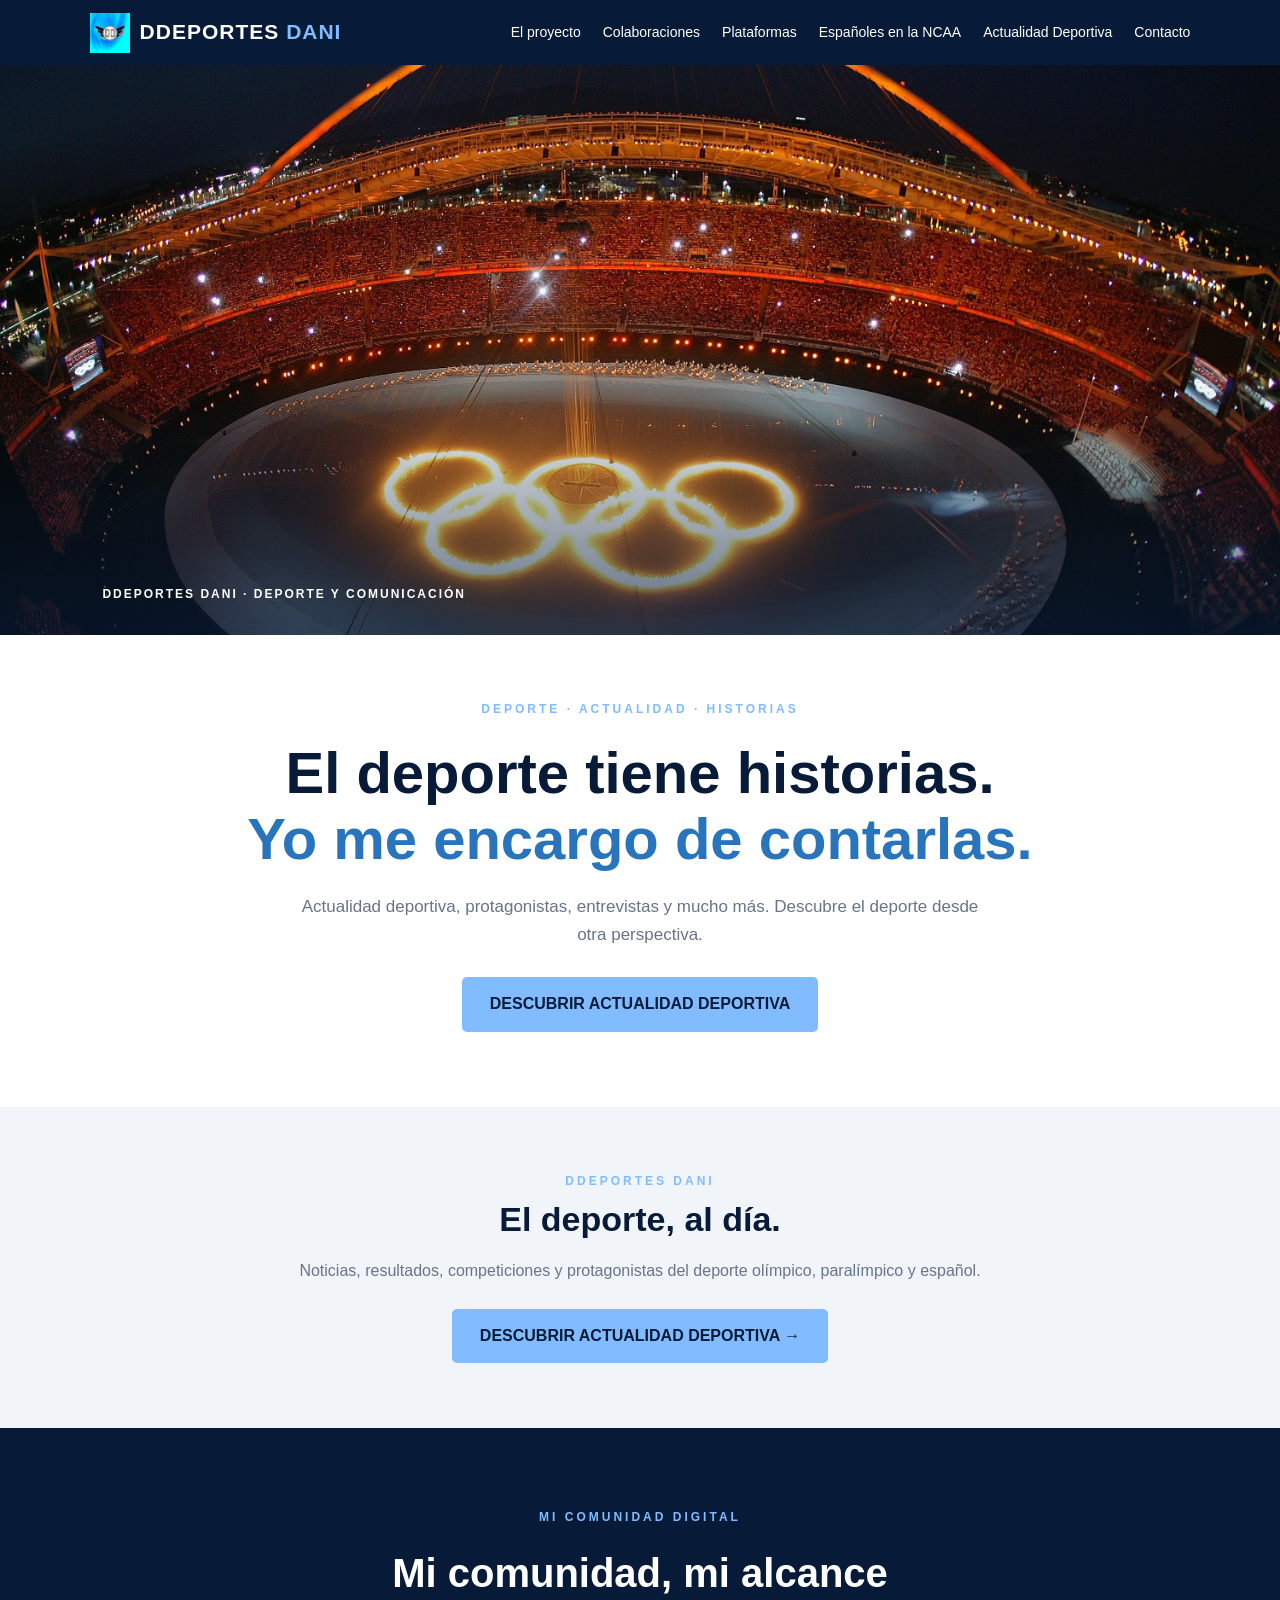
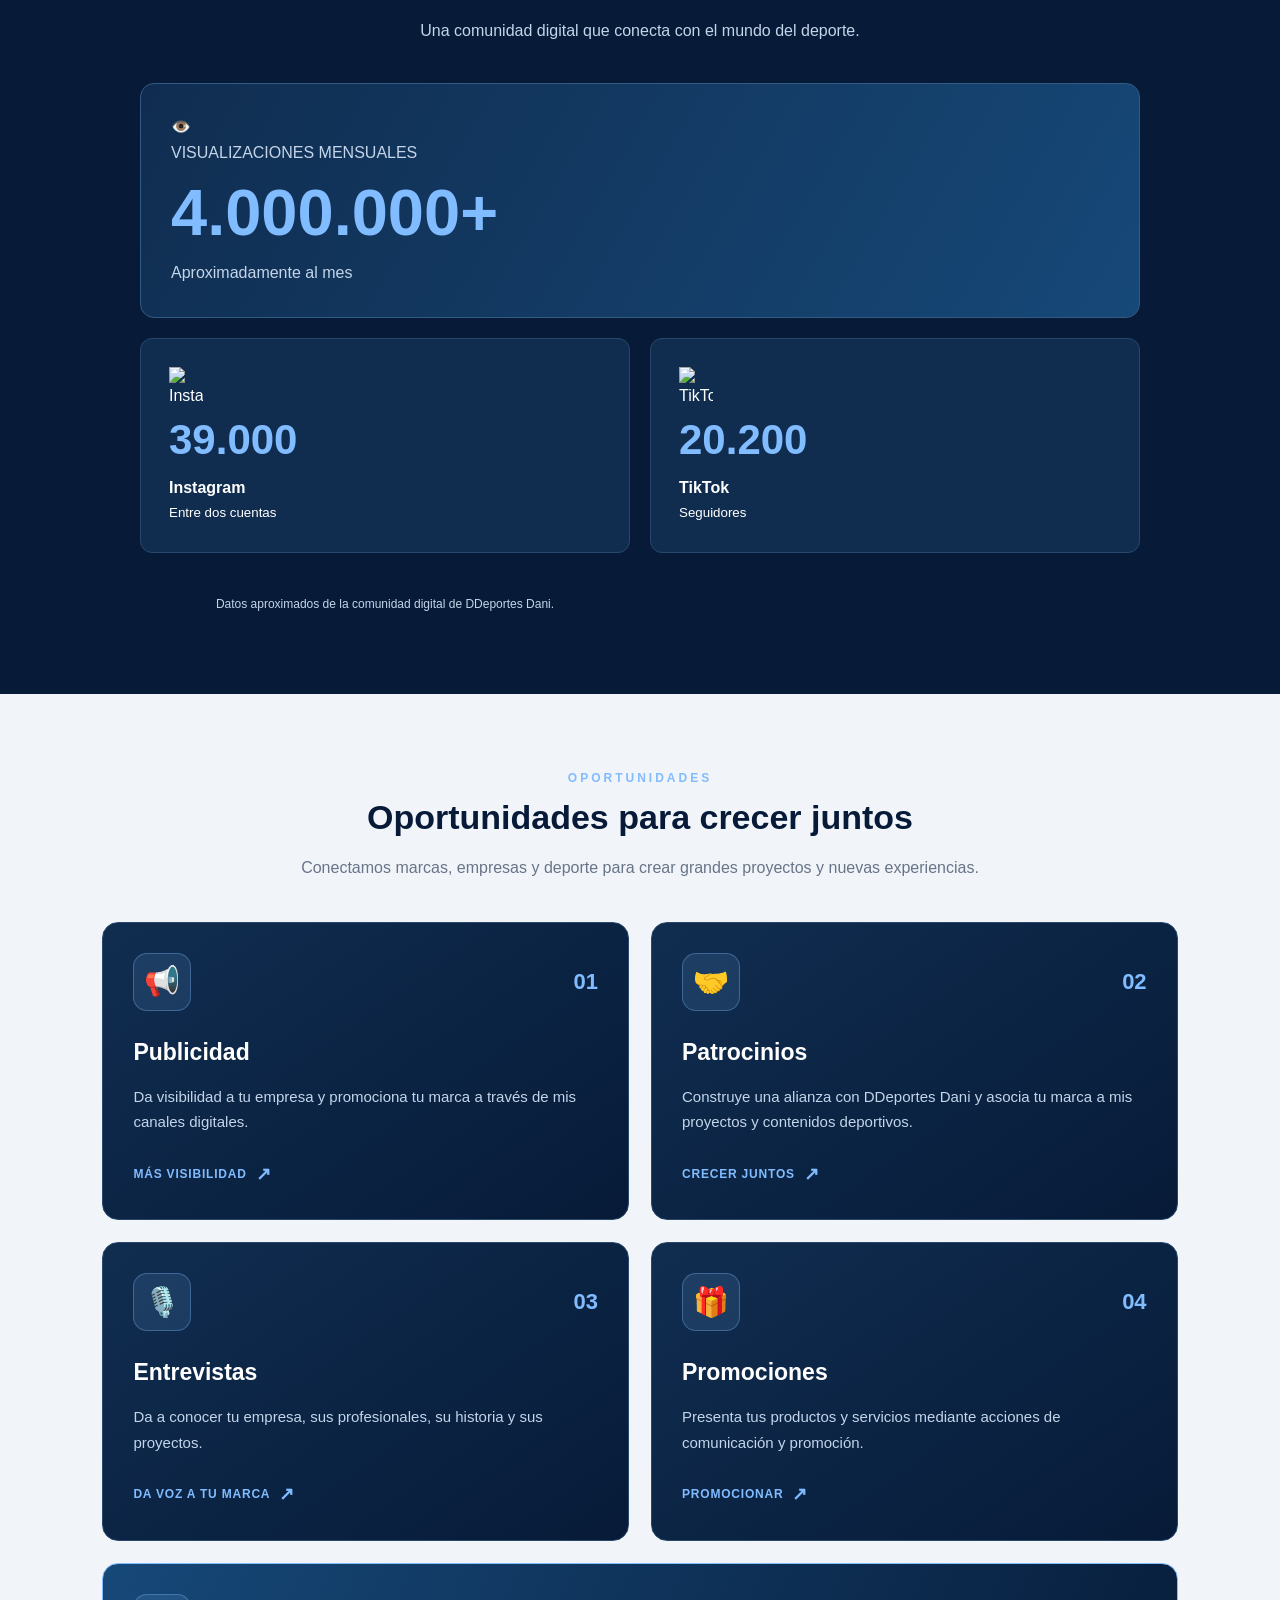
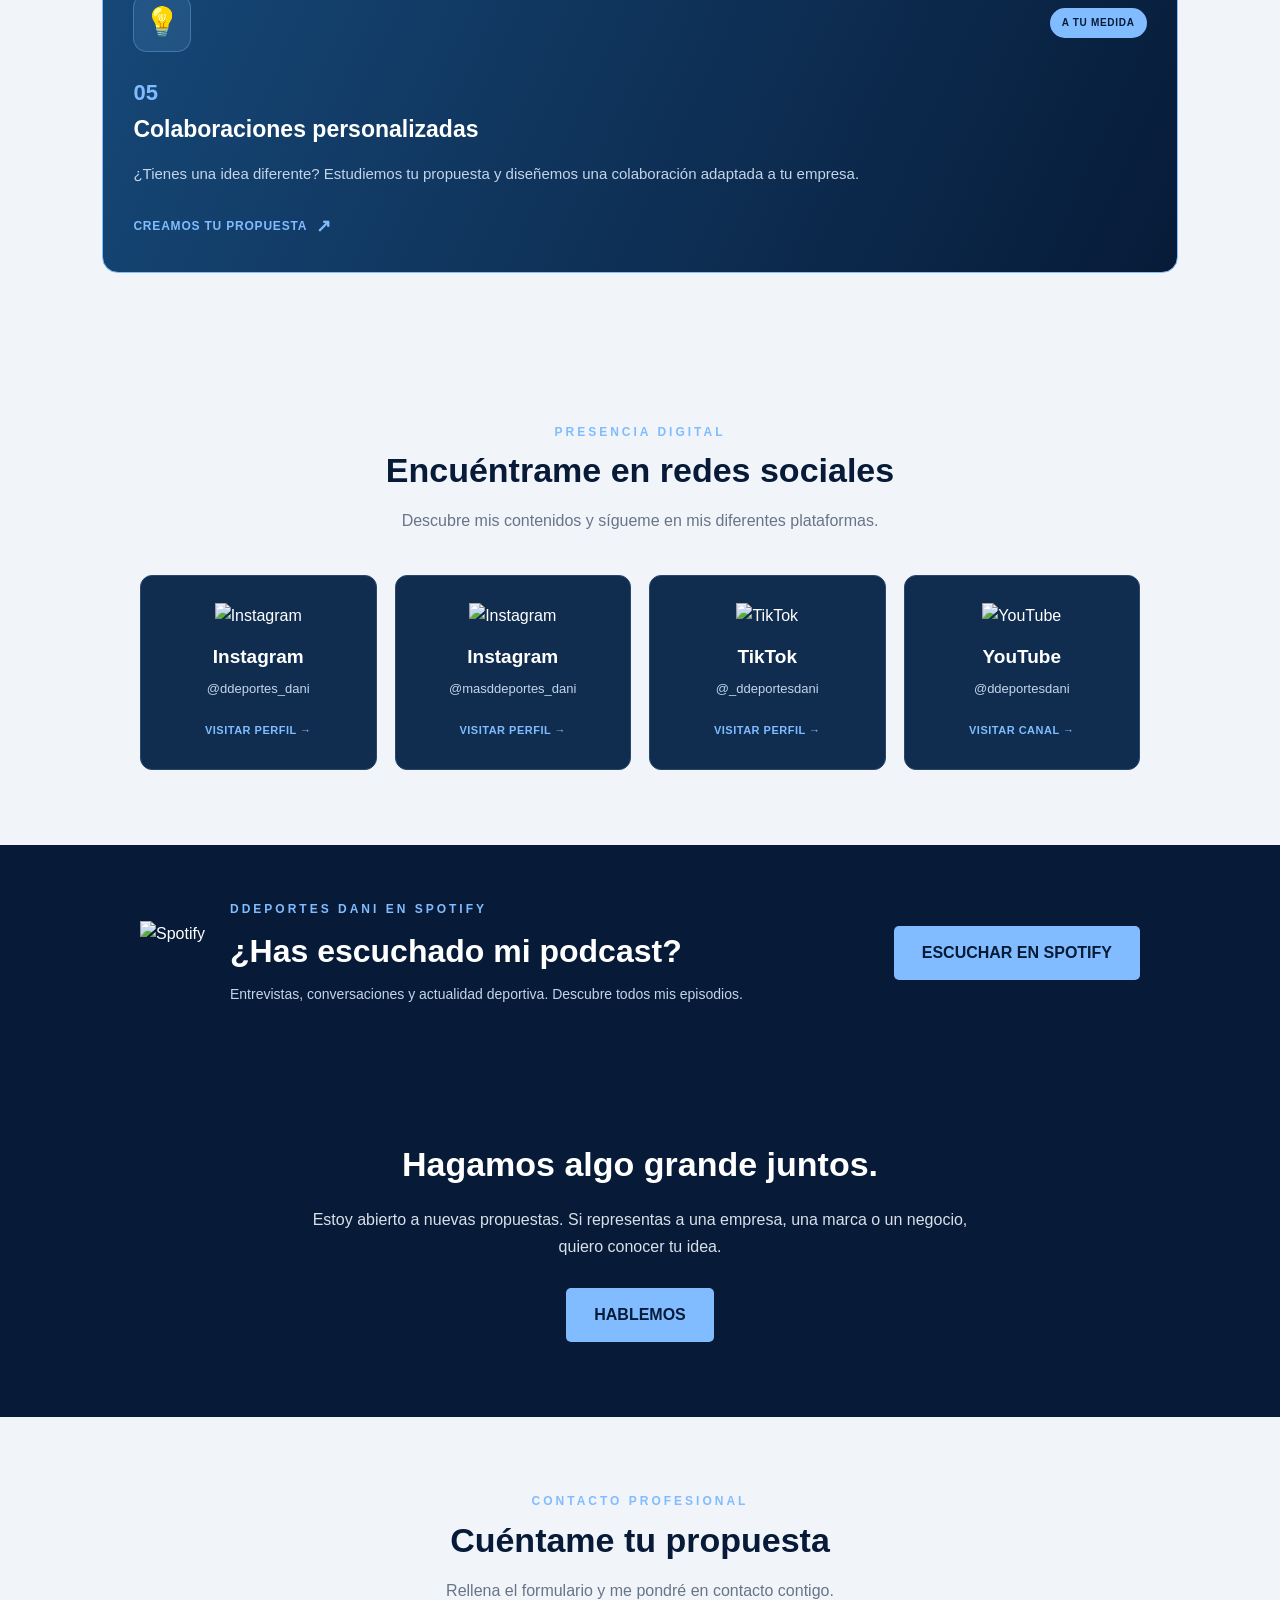
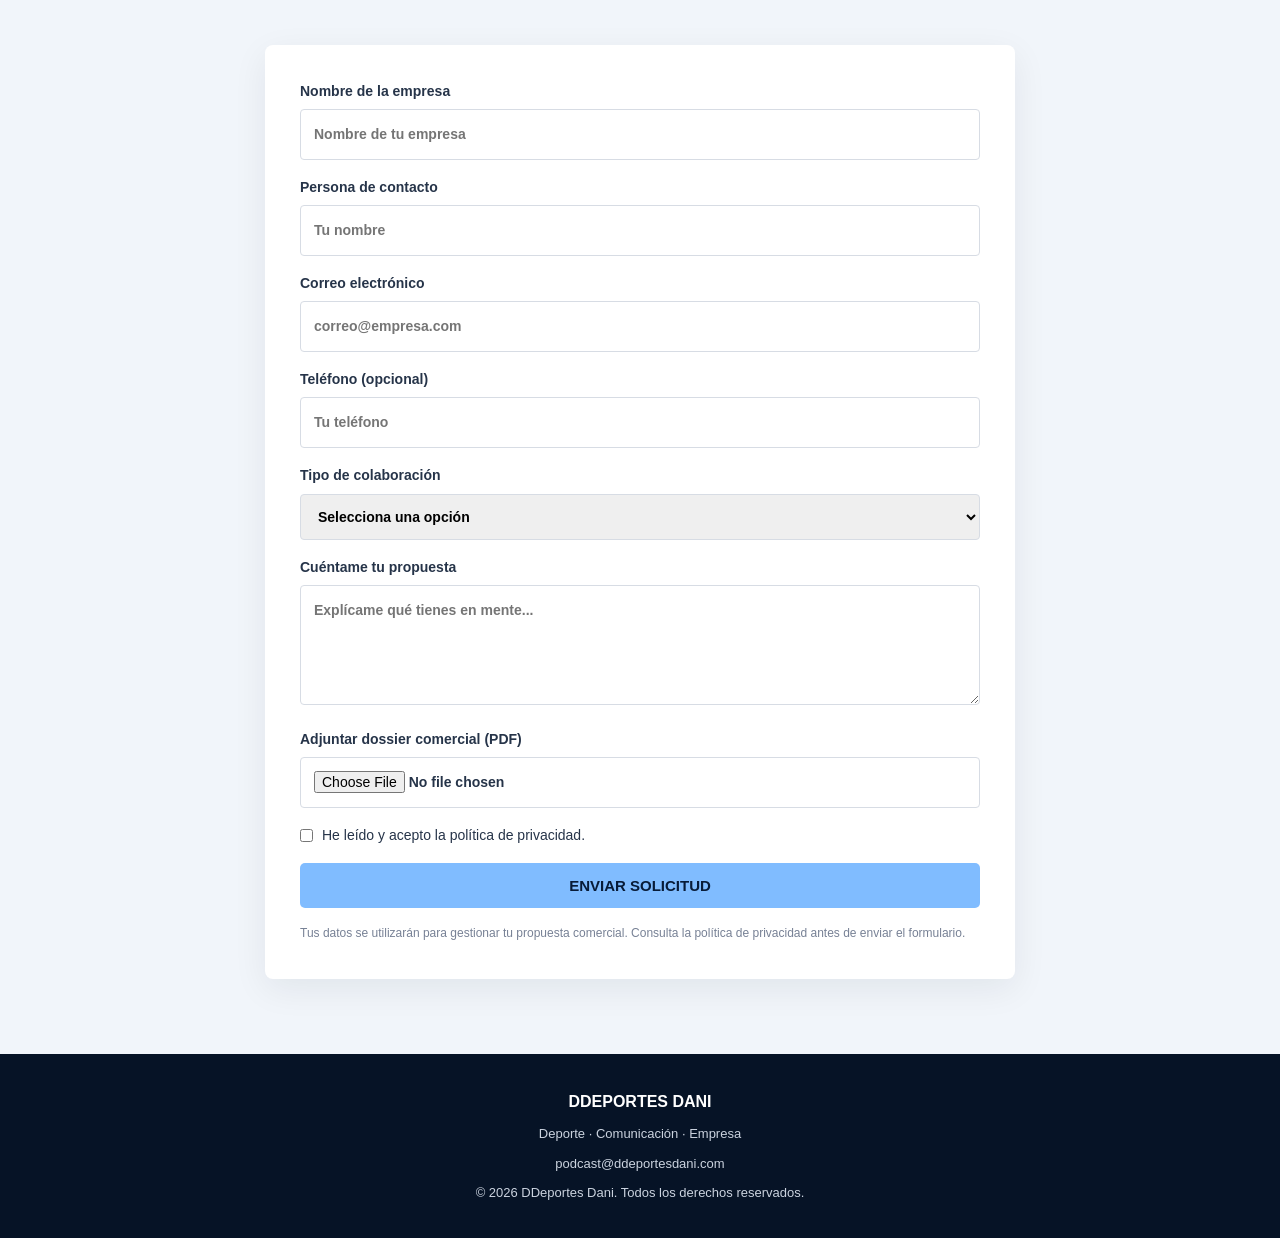
==== commit 6a5c3f94: "Update index.html" ====
--- a/index.html
+++ b/index.html
@@ -858,6 +858,20 @@
   .hero-editorial-content {
     padding: 45px 22px 55px;
   }
+}
+
+.actualidad-home {
+  background: #f1f5fa;
+  padding: 65px 8%;
+}
+
+.actualidad-link {
+  text-align: center;
+  margin-top: 25px;
+}
+
+.actualidad-home .section-title {
+  margin-bottom: 0;
 }
 
 </style>
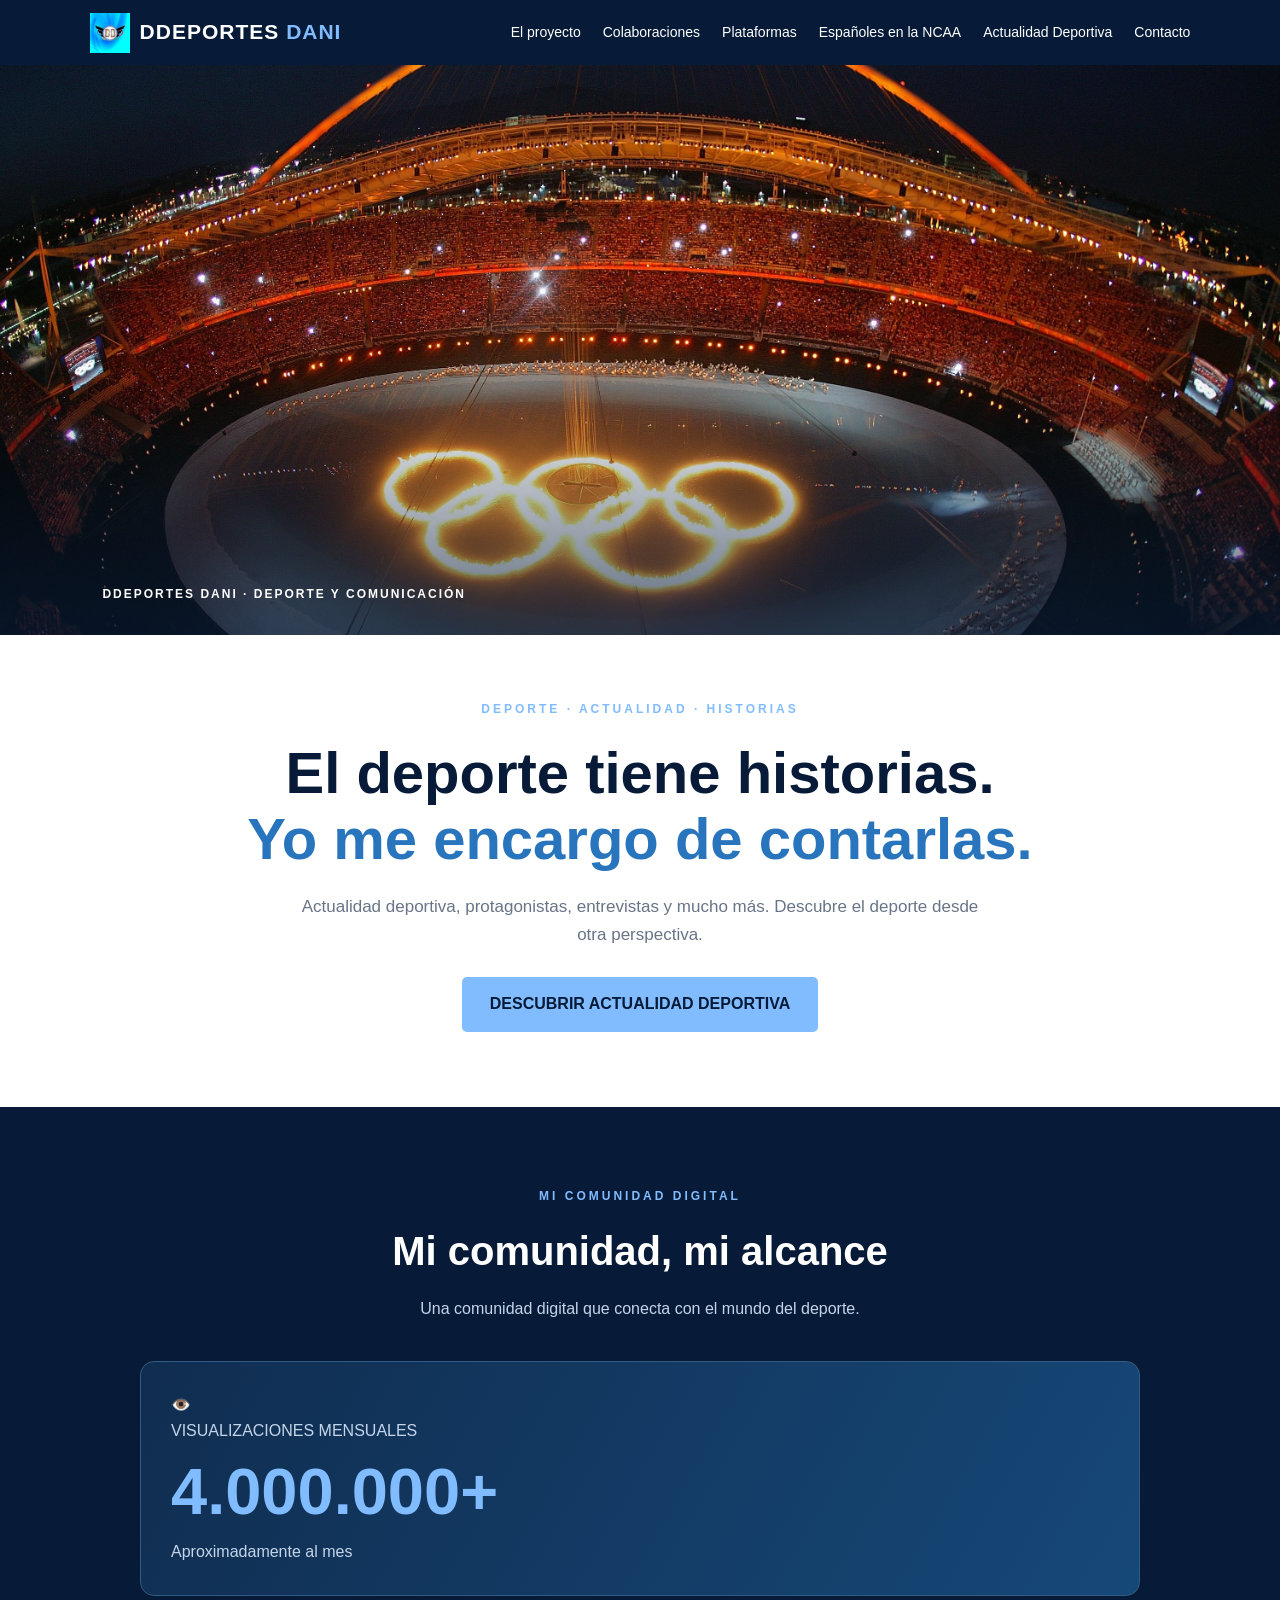
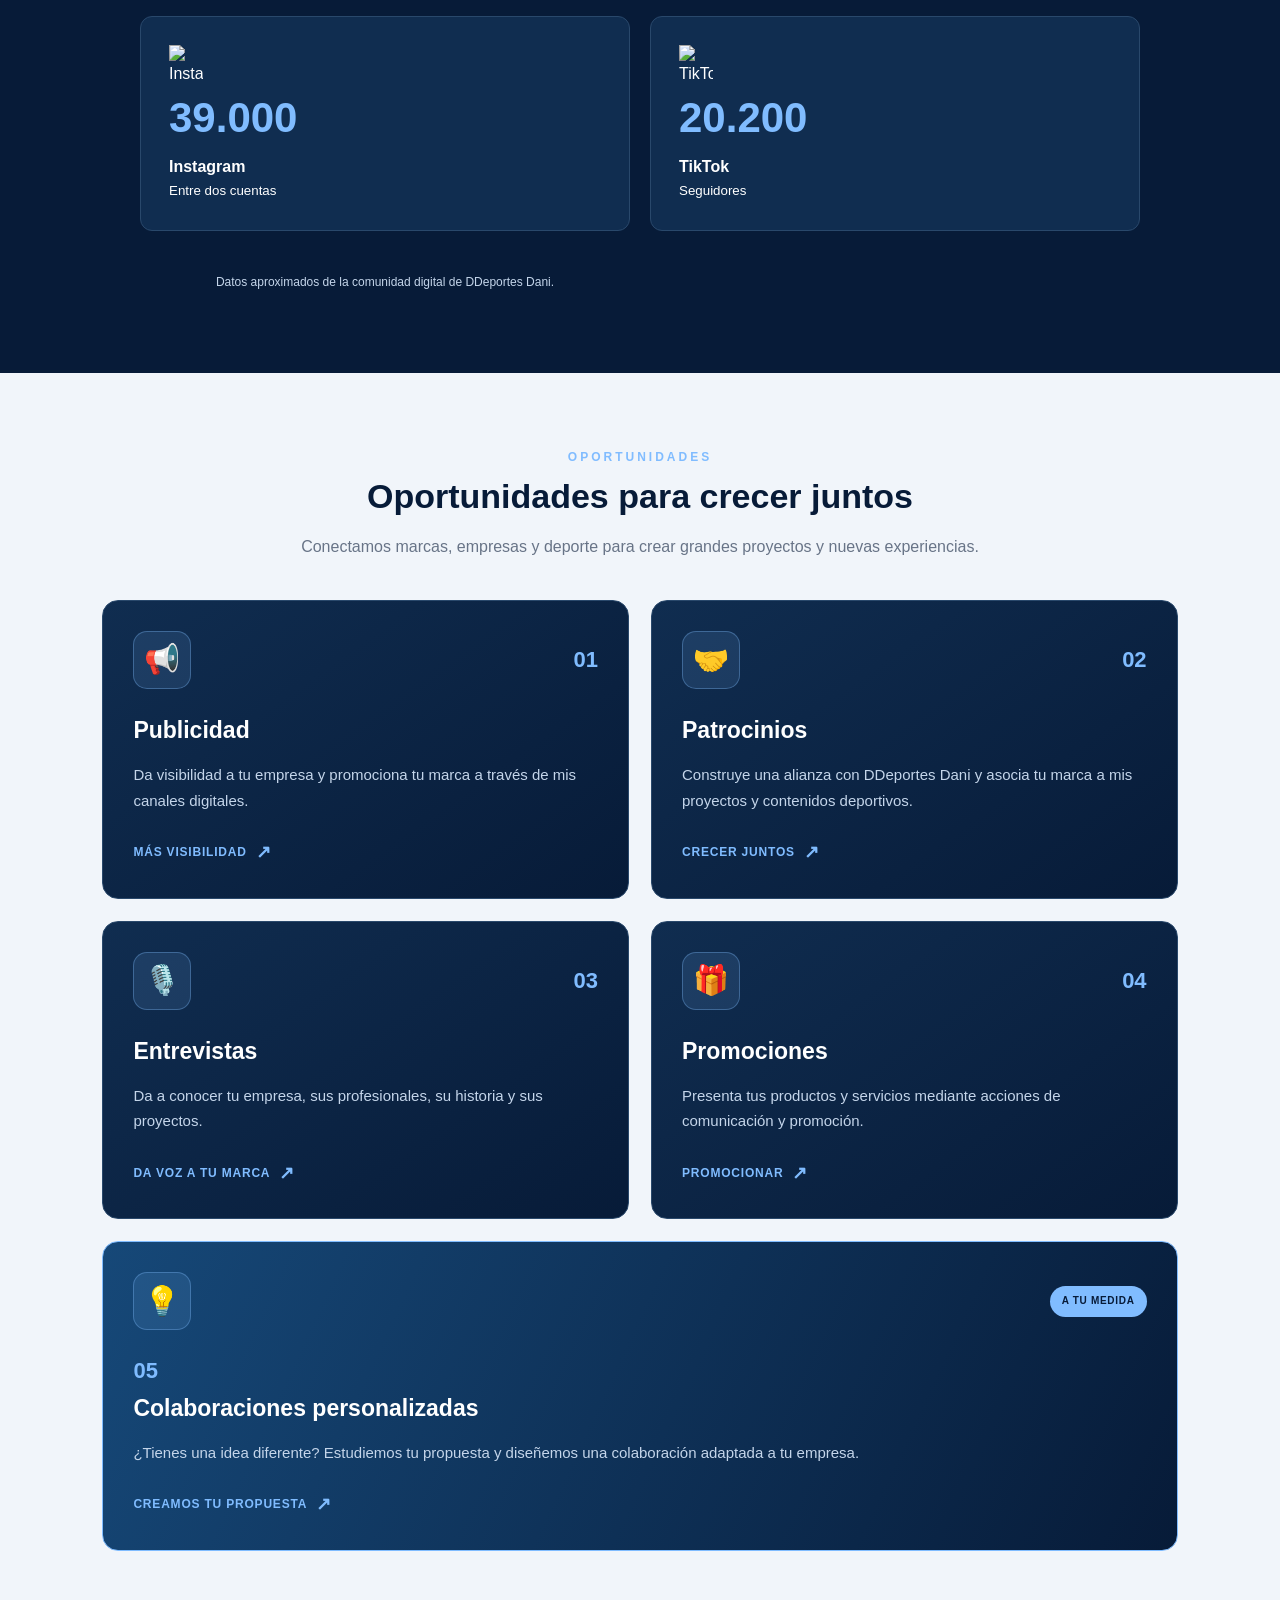
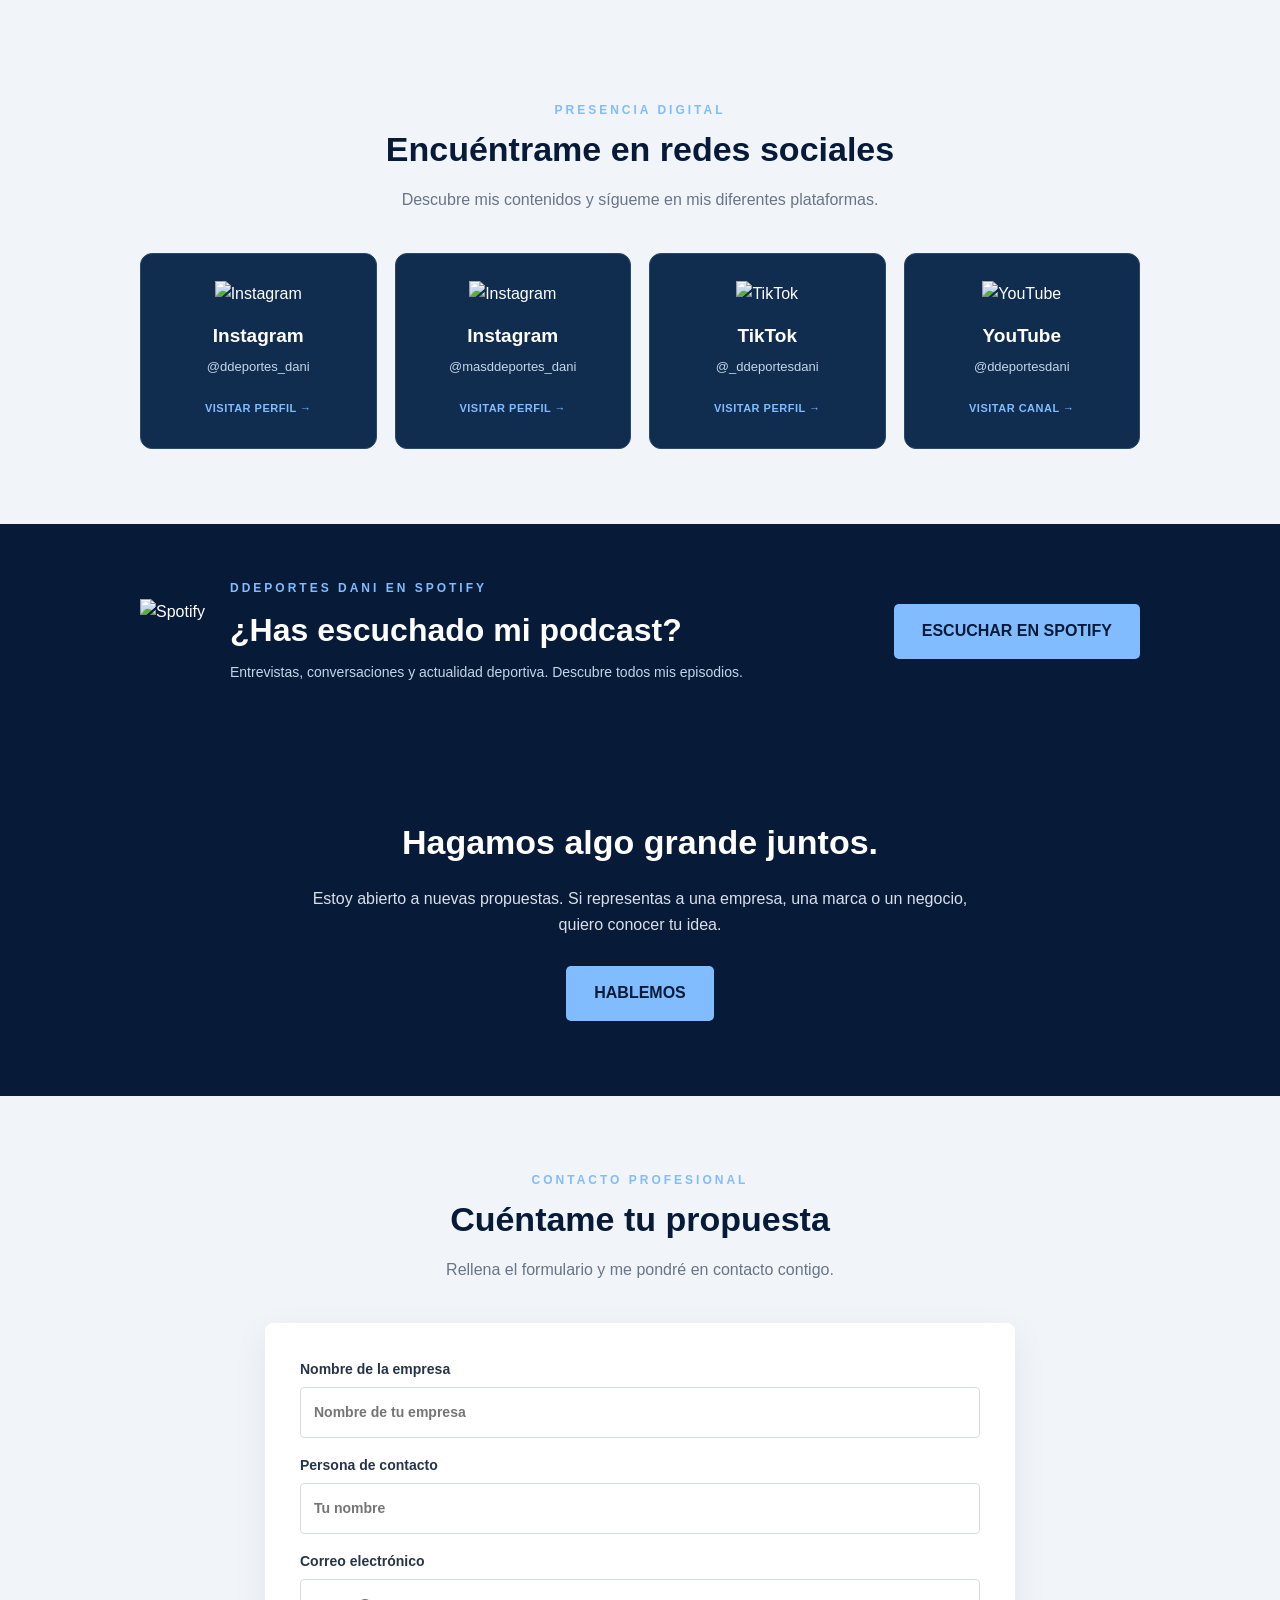
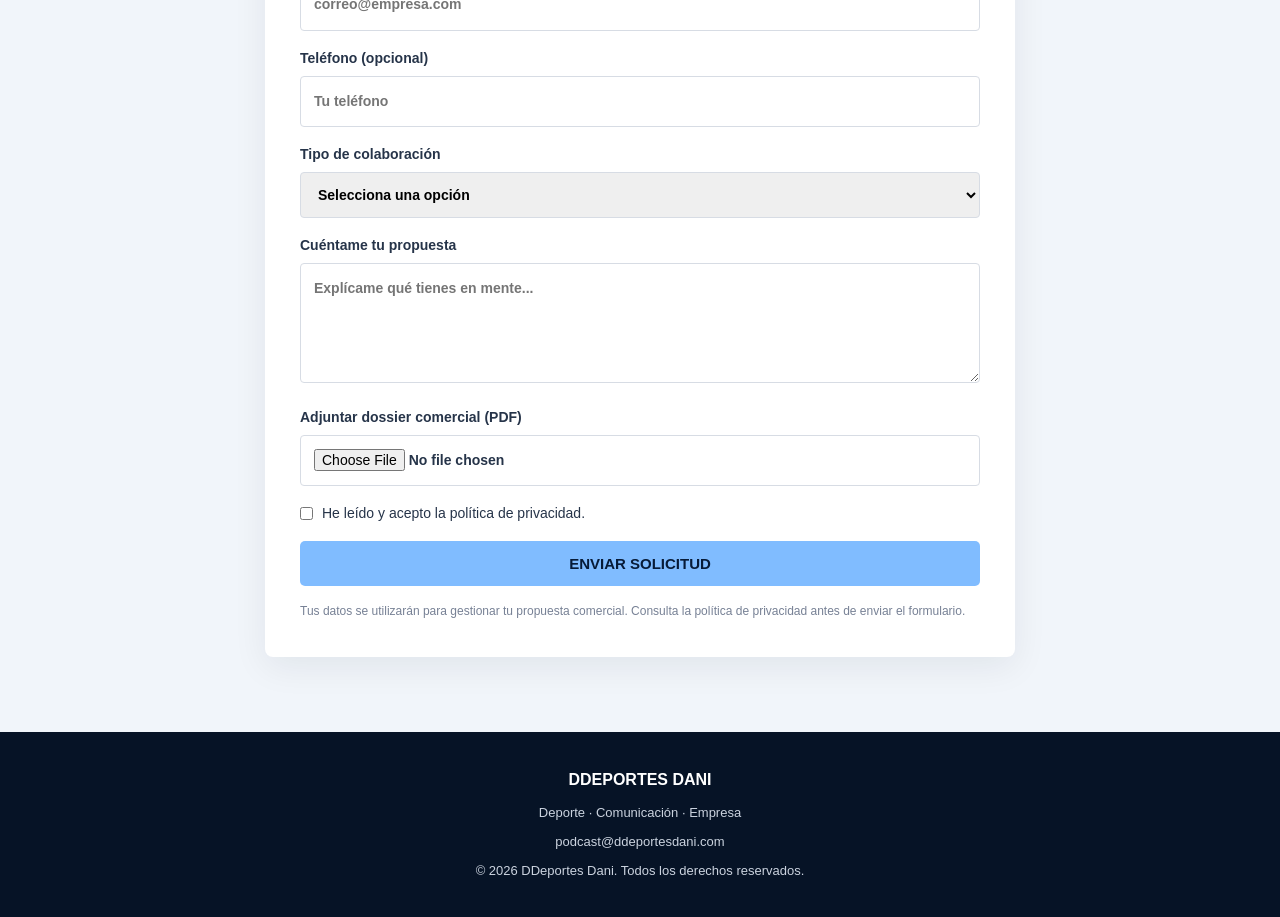
==== commit ac228d12: "Update index.html" ====
--- a/index.html
+++ b/index.html
@@ -931,28 +931,6 @@
       DESCUBRIR ACTUALIDAD DEPORTIVA
     </a>
 
-  </div>
-
-</section>
-
-
-<!-- ACTUALIDAD DEPORTIVA -->
-
-<section class="actualidad-home">
-
-  <div class="section-title">
-    <div class="eyebrow">DDEPORTES DANI</div>
-    <h2>El deporte, al día.</h2>
-    <p>
-      Noticias, resultados, competiciones y protagonistas
-      del deporte olímpico, paralímpico y español.
-    </p>
-  </div>
-
-  <div class="actualidad-link">
-    <a href="/actualidad-deportiva/" class="btn">
-      DESCUBRIR ACTUALIDAD DEPORTIVA →
-    </a>
   </div>
 
 </section>
